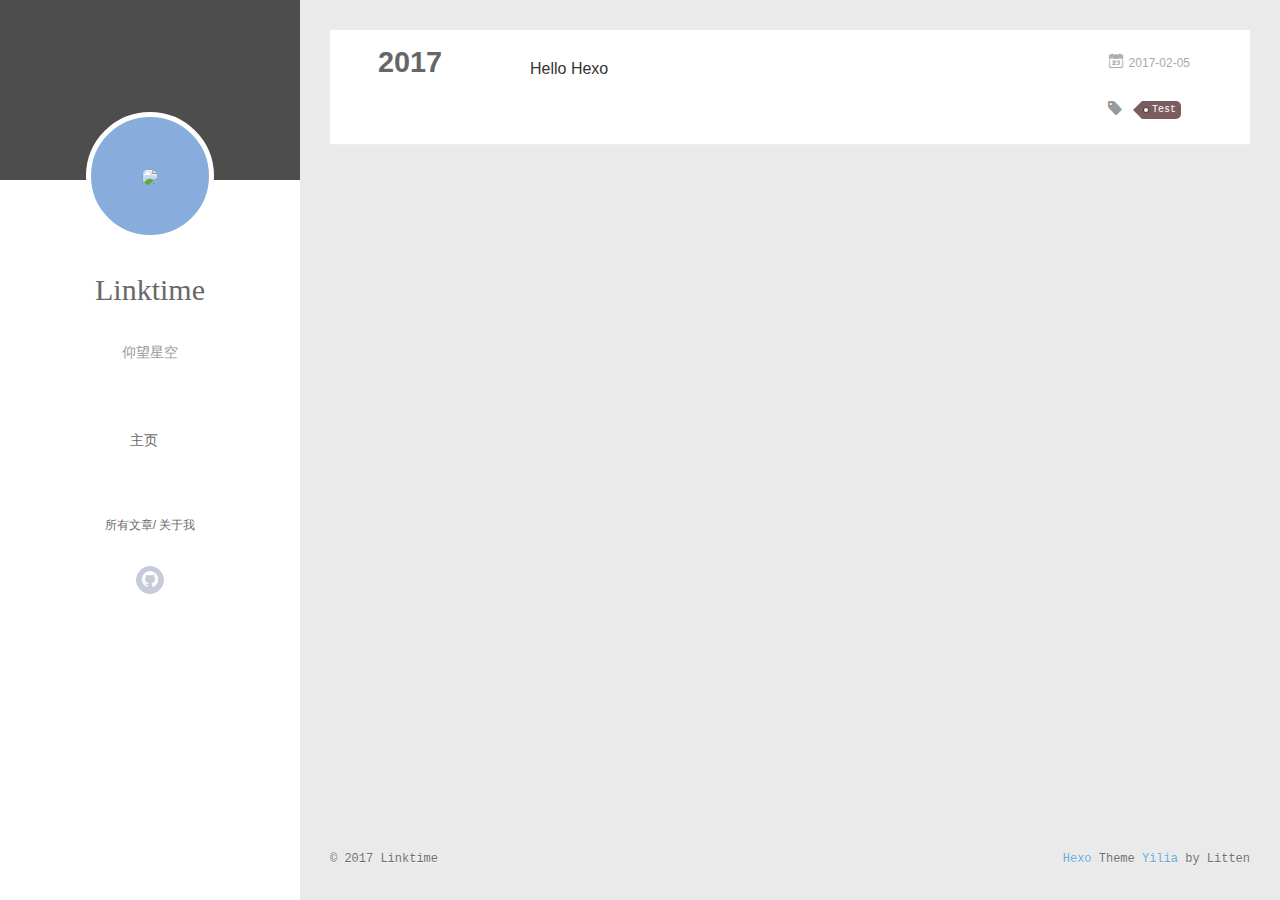
==== archives/index.html @ 40e97c5c "Site updated: 2017-02-05 19:01:51" ====
<!DOCTYPE html>
<html>
<head>
  <meta charset="utf-8">
  
  <meta name="renderer" content="webkit">
  <meta http-equiv="X-UA-Compatible" content="IE=edge" >
  <link rel="dns-prefetch" href="http://linktime.github.io">
  <title>Archives | Linktime</title>
  <meta name="viewport" content="width=device-width, initial-scale=1, maximum-scale=1">
  <meta property="og:type" content="website">
<meta property="og:title" content="Linktime">
<meta property="og:url" content="http://linktime.github.io/archives/index.html">
<meta property="og:site_name" content="Linktime">
<meta name="twitter:card" content="summary">
<meta name="twitter:title" content="Linktime">
  
    <link rel="alternative" href="/atom.xml" title="Linktime" type="application/atom+xml">
  
  
    <link rel="icon" href="/favicon.png">
  
  <link rel="stylesheet" type="text/css" href="/./main.8d04e7.css">
  <style type="text/css">
  
    #container.show {
      background: linear-gradient(200deg,#a0cfe4,#e8c37e);
    }
  </style>
  

  

</head>

<body>
  <div id="container" q-class="show:isCtnShow">
    <canvas id="anm-canvas" class="anm-canvas"></canvas>
    <div class="left-col" q-class="show:isShow">
      
<div class="overlay" style="background: #4d4d4d"></div>
<div class="intrude-less">
	<header id="header" class="inner">
		<a href="/" class="profilepic">
			<img src="https://en.gravatar.com/userimage/55093397/49e165b35f7db949622598a7b52b8666?size=200" class="js-avatar">
		</a>
		<hgroup>
		  <h1 class="header-author"><a href="/">Linktime</a></h1>
		</hgroup>
		
		<p class="header-subtitle">仰望星空</p>
		

		<nav class="header-menu">
			<ul>
			
				<li><a href="/">主页</a></li>
	        
			</ul>
		</nav>
		<nav class="header-smart-menu">
    		
    			
    			<a q-on="click: openSlider(e, 'innerArchive')" href="javascript:void(0)">所有文章</a>
    			
            
    			
    			<a q-on="click: openSlider(e, 'aboutme')" href="javascript:void(0)">关于我</a>
    			
            
		</nav>
		<nav class="header-nav">
			<div class="social">
				
					<a class="github" target="_blank" href="https://github.com/linktime" title="github"><i class="icon-github"></i></a>
		        
			</div>
		</nav>
	</header>		
</div>

    </div>
    <div class="mid-col" q-class="show:isShow,hide:isShow|isFalse">
      
<nav id="mobile-nav">
  	<div class="overlay js-overlay" style="background: #4d4d4d"></div>
	<div class="btnctn js-mobile-btnctn">
  		<div class="slider-trigger list" q-on="click: openSlider(e)"><i class="icon icon-sort"></i></div>
	</div>
	<div class="intrude-less">
		<header id="header" class="inner">
			<div class="profilepic">
				<img src="https://en.gravatar.com/userimage/55093397/49e165b35f7db949622598a7b52b8666?size=200" class="js-avatar">
			</div>
			<hgroup>
			  <h1 class="header-author js-header-author">Linktime</h1>
			</hgroup>
			
			<p class="header-subtitle"><i class="icon icon-quo-left"></i>仰望星空<i class="icon icon-quo-right"></i></p>
			
			
			
				
			
			
			
			<nav class="header-nav">
				<div class="social">
					
						<a class="github" target="_blank" href="https://github.com/linktime" title="github"><i class="icon-github"></i></a>
			        
				</div>
			</nav>

			<nav class="header-menu js-header-menu">
				<ul style="width: 50%">
				
				
					<li style="width: 100%"><a href="/">主页</a></li>
		        
				</ul>
			</nav>
		</header>				
	</div>
	<div class="mobile-mask" style="display:none" q-show="isShow"></div>
</nav>

      <div id="wrapper" class="body-wrap">
        <div class="menu-l">
          <div class="canvas-wrap">
            <canvas data-colors="#eaeaea" data-sectionHeight="100" data-contentId="js-content" id="myCanvas1" class="anm-canvas"></canvas>
          </div>
          <div id="js-content" class="content-ll">
            
  
  
    
    
      
      
      <section class="archives-wrap">
        <div class="archive-year-wrap">
          <a href="/archives/2017" class="archive-year">2017</a>
        </div>
        <div class="archives">
    
    <article class="archive-article archive-type-post">
  <div class="archive-article-inner">
    <header class="archive-article-header">
      	<div class="article-meta">
	      	<a href="/2017/02/05/Hello-Hexo/" class="archive-article-date">
  	<time datetime="2017-02-05T08:15:31.000Z" itemprop="datePublished"><i class="icon-calendar icon"></i>2017-02-05</time>
</a>
        </div>
    	 
  
    <h1 itemprop="name">
      <a class="archive-article-title" href="/2017/02/05/Hello-Hexo/">Hello Hexo</a>
    </h1>
  

        <div class="article-info info-on-right">
          
	<div class="article-tag tagcloud">
		<i class="icon-price-tags icon"></i>
		<ul class="article-tag-list">
			 
        		<li class="article-tag-list-item">
        			<a href="javascript:void(0)" class="js-tag article-tag-list-link color5">Test</a>
        		</li>
      		
		</ul>
	</div>

          

        </div>
        <div class="clearfix"></div>
    </header>
  </div>
</article>
  
  
    </div></section>
  

    


          </div>
        </div>
      </div>
      <footer id="footer">
  <div class="outer">
    <div id="footer-info">
    	<div class="footer-left">
    		&copy; 2017 Linktime
    	</div>
      	<div class="footer-right">
      		<a href="http://hexo.io/" target="_blank">Hexo</a>  Theme <a href="https://github.com/litten/hexo-theme-yilia" target="_blank">Yilia</a> by Litten
      	</div>
    </div>
  </div>
</footer>
    </div>
    <script>
	var yiliaConfig = {
		mathjax: false,
		isHome: false,
		isPost: false,
		isArchive: true,
		isTag: false,
		isCategory: false,
		open_in_new: false,
		root: "/",
		innerArchive: true,
		showTags: false
	}
</script>

<script>!function(t){function n(r){if(e[r])return e[r].exports;var o=e[r]={exports:{},id:r,loaded:!1};return t[r].call(o.exports,o,o.exports,n),o.loaded=!0,o.exports}var e={};return n.m=t,n.c=e,n.p="./",n(0)}([function(t,n,e){"use strict";function r(t){return t&&t.__esModule?t:{default:t}}function o(t,n){var e=/\/|index.html/g;return t.replace(e,"")===n.replace(e,"")}function i(){for(var t=document.querySelectorAll(".js-header-menu li a"),n=window.location.pathname,e=0,r=t.length;e<r;e++){var i=t[e];o(n,i.getAttribute("href"))&&(0,d.default)(i,"active")}}function u(t){for(var n=t.offsetLeft,e=t.offsetParent;null!==e;)n+=e.offsetLeft,e=e.offsetParent;return n}function f(t){for(var n=t.offsetTop,e=t.offsetParent;null!==e;)n+=e.offsetTop,e=e.offsetParent;return n}function c(t,n,e,r,o){var i=u(t),c=f(t)-n;if(c-e<=o){var a=t.$newDom;a||(a=t.cloneNode(!0),(0,h.default)(t,a),t.$newDom=a,a.style.position="fixed",a.style.top=(e||c)+"px",a.style.left=i+"px",a.style.zIndex=r||2,a.style.width="100%",a.style.color="#fff"),a.style.visibility="visible",t.style.visibility="hidden"}else{t.style.visibility="visible";var s=t.$newDom;s&&(s.style.visibility="hidden")}}function a(){var t=document.querySelector(".js-overlay"),n=document.querySelector(".js-header-menu");c(t,document.body.scrollTop,-63,2,0),c(n,document.body.scrollTop,1,3,0)}function s(){document.querySelector("#container").addEventListener("scroll",function(t){a()}),window.addEventListener("scroll",function(t){a()}),a()}function l(){x.default.versions.mobile&&window.screen.width<800&&(i(),s())}var p=e(71),d=r(p),v=e(72),y=(r(v),e(84)),h=r(y),b=e(69),x=r(b),m=e(75),g=r(m),w=e(70);l(),(0,w.addLoadEvent)(function(){g.default.init()}),t.exports={}},function(t,n){var e=t.exports="undefined"!=typeof window&&window.Math==Math?window:"undefined"!=typeof self&&self.Math==Math?self:Function("return this")();"number"==typeof __g&&(__g=e)},function(t,n){var e={}.hasOwnProperty;t.exports=function(t,n){return e.call(t,n)}},function(t,n,e){var r=e(49),o=e(15);t.exports=function(t){return r(o(t))}},function(t,n,e){t.exports=!e(8)(function(){return 7!=Object.defineProperty({},"a",{get:function(){return 7}}).a})},function(t,n,e){var r=e(6),o=e(12);t.exports=e(4)?function(t,n,e){return r.f(t,n,o(1,e))}:function(t,n,e){return t[n]=e,t}},function(t,n,e){var r=e(10),o=e(30),i=e(24),u=Object.defineProperty;n.f=e(4)?Object.defineProperty:function(t,n,e){if(r(t),n=i(n,!0),r(e),o)try{return u(t,n,e)}catch(t){}if("get"in e||"set"in e)throw TypeError("Accessors not supported!");return"value"in e&&(t[n]=e.value),t}},function(t,n,e){var r=e(22)("wks"),o=e(13),i=e(1).Symbol,u="function"==typeof i,f=t.exports=function(t){return r[t]||(r[t]=u&&i[t]||(u?i:o)("Symbol."+t))};f.store=r},function(t,n){t.exports=function(t){try{return!!t()}catch(t){return!0}}},function(t,n,e){var r=e(35),o=e(16);t.exports=Object.keys||function(t){return r(t,o)}},function(t,n,e){var r=e(11);t.exports=function(t){if(!r(t))throw TypeError(t+" is not an object!");return t}},function(t,n){t.exports=function(t){return"object"==typeof t?null!==t:"function"==typeof t}},function(t,n){t.exports=function(t,n){return{enumerable:!(1&t),configurable:!(2&t),writable:!(4&t),value:n}}},function(t,n){var e=0,r=Math.random();t.exports=function(t){return"Symbol(".concat(void 0===t?"":t,")_",(++e+r).toString(36))}},function(t,n){var e=t.exports={version:"2.4.0"};"number"==typeof __e&&(__e=e)},function(t,n){t.exports=function(t){if(void 0==t)throw TypeError("Can't call method on  "+t);return t}},function(t,n){t.exports="constructor,hasOwnProperty,isPrototypeOf,propertyIsEnumerable,toLocaleString,toString,valueOf".split(",")},function(t,n){t.exports={}},function(t,n){t.exports=!0},function(t,n){n.f={}.propertyIsEnumerable},function(t,n,e){var r=e(6).f,o=e(2),i=e(7)("toStringTag");t.exports=function(t,n,e){t&&!o(t=e?t:t.prototype,i)&&r(t,i,{configurable:!0,value:n})}},function(t,n,e){var r=e(22)("keys"),o=e(13);t.exports=function(t){return r[t]||(r[t]=o(t))}},function(t,n,e){var r=e(1),o="__core-js_shared__",i=r[o]||(r[o]={});t.exports=function(t){return i[t]||(i[t]={})}},function(t,n){var e=Math.ceil,r=Math.floor;t.exports=function(t){return isNaN(t=+t)?0:(t>0?r:e)(t)}},function(t,n,e){var r=e(11);t.exports=function(t,n){if(!r(t))return t;var e,o;if(n&&"function"==typeof(e=t.toString)&&!r(o=e.call(t)))return o;if("function"==typeof(e=t.valueOf)&&!r(o=e.call(t)))return o;if(!n&&"function"==typeof(e=t.toString)&&!r(o=e.call(t)))return o;throw TypeError("Can't convert object to primitive value")}},function(t,n,e){var r=e(1),o=e(14),i=e(18),u=e(26),f=e(6).f;t.exports=function(t){var n=o.Symbol||(o.Symbol=i?{}:r.Symbol||{});"_"==t.charAt(0)||t in n||f(n,t,{value:u.f(t)})}},function(t,n,e){n.f=e(7)},function(t,n,e){var r=e(1),o=e(14),i=e(46),u=e(5),f="prototype",c=function(t,n,e){var a,s,l,p=t&c.F,d=t&c.G,v=t&c.S,y=t&c.P,h=t&c.B,b=t&c.W,x=d?o:o[n]||(o[n]={}),m=x[f],g=d?r:v?r[n]:(r[n]||{})[f];d&&(e=n);for(a in e)s=!p&&g&&void 0!==g[a],s&&a in x||(l=s?g[a]:e[a],x[a]=d&&"function"!=typeof g[a]?e[a]:h&&s?i(l,r):b&&g[a]==l?function(t){var n=function(n,e,r){if(this instanceof t){switch(arguments.length){case 0:return new t;case 1:return new t(n);case 2:return new t(n,e)}return new t(n,e,r)}return t.apply(this,arguments)};return n[f]=t[f],n}(l):y&&"function"==typeof l?i(Function.call,l):l,y&&((x.virtual||(x.virtual={}))[a]=l,t&c.R&&m&&!m[a]&&u(m,a,l)))};c.F=1,c.G=2,c.S=4,c.P=8,c.B=16,c.W=32,c.U=64,c.R=128,t.exports=c},function(t,n){var e={}.toString;t.exports=function(t){return e.call(t).slice(8,-1)}},function(t,n,e){var r=e(11),o=e(1).document,i=r(o)&&r(o.createElement);t.exports=function(t){return i?o.createElement(t):{}}},function(t,n,e){t.exports=!e(4)&&!e(8)(function(){return 7!=Object.defineProperty(e(29)("div"),"a",{get:function(){return 7}}).a})},function(t,n,e){"use strict";var r=e(18),o=e(27),i=e(36),u=e(5),f=e(2),c=e(17),a=e(51),s=e(20),l=e(58),p=e(7)("iterator"),d=!([].keys&&"next"in[].keys()),v="@@iterator",y="keys",h="values",b=function(){return this};t.exports=function(t,n,e,x,m,g,w){a(e,n,x);var O,S,_,j=function(t){if(!d&&t in A)return A[t];switch(t){case y:return function(){return new e(this,t)};case h:return function(){return new e(this,t)}}return function(){return new e(this,t)}},P=n+" Iterator",E=m==h,M=!1,A=t.prototype,T=A[p]||A[v]||m&&A[m],L=T||j(m),N=m?E?j("entries"):L:void 0,C="Array"==n?A.entries||T:T;if(C&&(_=l(C.call(new t)),_!==Object.prototype&&(s(_,P,!0),r||f(_,p)||u(_,p,b))),E&&T&&T.name!==h&&(M=!0,L=function(){return T.call(this)}),r&&!w||!d&&!M&&A[p]||u(A,p,L),c[n]=L,c[P]=b,m)if(O={values:E?L:j(h),keys:g?L:j(y),entries:N},w)for(S in O)S in A||i(A,S,O[S]);else o(o.P+o.F*(d||M),n,O);return O}},function(t,n,e){var r=e(10),o=e(55),i=e(16),u=e(21)("IE_PROTO"),f=function(){},c="prototype",a=function(){var t,n=e(29)("iframe"),r=i.length,o="<",u=">";for(n.style.display="none",e(48).appendChild(n),n.src="javascript:",t=n.contentWindow.document,t.open(),t.write(o+"script"+u+"document.F=Object"+o+"/script"+u),t.close(),a=t.F;r--;)delete a[c][i[r]];return a()};t.exports=Object.create||function(t,n){var e;return null!==t?(f[c]=r(t),e=new f,f[c]=null,e[u]=t):e=a(),void 0===n?e:o(e,n)}},function(t,n,e){var r=e(35),o=e(16).concat("length","prototype");n.f=Object.getOwnPropertyNames||function(t){return r(t,o)}},function(t,n){n.f=Object.getOwnPropertySymbols},function(t,n,e){var r=e(2),o=e(3),i=e(45)(!1),u=e(21)("IE_PROTO");t.exports=function(t,n){var e,f=o(t),c=0,a=[];for(e in f)e!=u&&r(f,e)&&a.push(e);for(;n.length>c;)r(f,e=n[c++])&&(~i(a,e)||a.push(e));return a}},function(t,n,e){t.exports=e(5)},function(t,n,e){var r=e(15);t.exports=function(t){return Object(r(t))}},function(t,n,e){t.exports={default:e(41),__esModule:!0}},function(t,n,e){t.exports={default:e(42),__esModule:!0}},function(t,n,e){"use strict";function r(t){return t&&t.__esModule?t:{default:t}}n.__esModule=!0;var o=e(39),i=r(o),u=e(38),f=r(u),c="function"==typeof f.default&&"symbol"==typeof i.default?function(t){return typeof t}:function(t){return t&&"function"==typeof f.default&&t.constructor===f.default&&t!==f.default.prototype?"symbol":typeof t};n.default="function"==typeof f.default&&"symbol"===c(i.default)?function(t){return"undefined"==typeof t?"undefined":c(t)}:function(t){return t&&"function"==typeof f.default&&t.constructor===f.default&&t!==f.default.prototype?"symbol":"undefined"==typeof t?"undefined":c(t)}},function(t,n,e){e(65),e(63),e(66),e(67),t.exports=e(14).Symbol},function(t,n,e){e(64),e(68),t.exports=e(26).f("iterator")},function(t,n){t.exports=function(t){if("function"!=typeof t)throw TypeError(t+" is not a function!");return t}},function(t,n){t.exports=function(){}},function(t,n,e){var r=e(3),o=e(61),i=e(60);t.exports=function(t){return function(n,e,u){var f,c=r(n),a=o(c.length),s=i(u,a);if(t&&e!=e){for(;a>s;)if(f=c[s++],f!=f)return!0}else for(;a>s;s++)if((t||s in c)&&c[s]===e)return t||s||0;return!t&&-1}}},function(t,n,e){var r=e(43);t.exports=function(t,n,e){if(r(t),void 0===n)return t;switch(e){case 1:return function(e){return t.call(n,e)};case 2:return function(e,r){return t.call(n,e,r)};case 3:return function(e,r,o){return t.call(n,e,r,o)}}return function(){return t.apply(n,arguments)}}},function(t,n,e){var r=e(9),o=e(34),i=e(19);t.exports=function(t){var n=r(t),e=o.f;if(e)for(var u,f=e(t),c=i.f,a=0;f.length>a;)c.call(t,u=f[a++])&&n.push(u);return n}},function(t,n,e){t.exports=e(1).document&&document.documentElement},function(t,n,e){var r=e(28);t.exports=Object("z").propertyIsEnumerable(0)?Object:function(t){return"String"==r(t)?t.split(""):Object(t)}},function(t,n,e){var r=e(28);t.exports=Array.isArray||function(t){return"Array"==r(t)}},function(t,n,e){"use strict";var r=e(32),o=e(12),i=e(20),u={};e(5)(u,e(7)("iterator"),function(){return this}),t.exports=function(t,n,e){t.prototype=r(u,{next:o(1,e)}),i(t,n+" Iterator")}},function(t,n){t.exports=function(t,n){return{value:n,done:!!t}}},function(t,n,e){var r=e(9),o=e(3);t.exports=function(t,n){for(var e,i=o(t),u=r(i),f=u.length,c=0;f>c;)if(i[e=u[c++]]===n)return e}},function(t,n,e){var r=e(13)("meta"),o=e(11),i=e(2),u=e(6).f,f=0,c=Object.isExtensible||function(){return!0},a=!e(8)(function(){return c(Object.preventExtensions({}))}),s=function(t){u(t,r,{value:{i:"O"+ ++f,w:{}}})},l=function(t,n){if(!o(t))return"symbol"==typeof t?t:("string"==typeof t?"S":"P")+t;if(!i(t,r)){if(!c(t))return"F";if(!n)return"E";s(t)}return t[r].i},p=function(t,n){if(!i(t,r)){if(!c(t))return!0;if(!n)return!1;s(t)}return t[r].w},d=function(t){return a&&v.NEED&&c(t)&&!i(t,r)&&s(t),t},v=t.exports={KEY:r,NEED:!1,fastKey:l,getWeak:p,onFreeze:d}},function(t,n,e){var r=e(6),o=e(10),i=e(9);t.exports=e(4)?Object.defineProperties:function(t,n){o(t);for(var e,u=i(n),f=u.length,c=0;f>c;)r.f(t,e=u[c++],n[e]);return t}},function(t,n,e){var r=e(19),o=e(12),i=e(3),u=e(24),f=e(2),c=e(30),a=Object.getOwnPropertyDescriptor;n.f=e(4)?a:function(t,n){if(t=i(t),n=u(n,!0),c)try{return a(t,n)}catch(t){}if(f(t,n))return o(!r.f.call(t,n),t[n])}},function(t,n,e){var r=e(3),o=e(33).f,i={}.toString,u="object"==typeof window&&window&&Object.getOwnPropertyNames?Object.getOwnPropertyNames(window):[],f=function(t){try{return o(t)}catch(t){return u.slice()}};t.exports.f=function(t){return u&&"[object Window]"==i.call(t)?f(t):o(r(t))}},function(t,n,e){var r=e(2),o=e(37),i=e(21)("IE_PROTO"),u=Object.prototype;t.exports=Object.getPrototypeOf||function(t){return t=o(t),r(t,i)?t[i]:"function"==typeof t.constructor&&t instanceof t.constructor?t.constructor.prototype:t instanceof Object?u:null}},function(t,n,e){var r=e(23),o=e(15);t.exports=function(t){return function(n,e){var i,u,f=String(o(n)),c=r(e),a=f.length;return c<0||c>=a?t?"":void 0:(i=f.charCodeAt(c),i<55296||i>56319||c+1===a||(u=f.charCodeAt(c+1))<56320||u>57343?t?f.charAt(c):i:t?f.slice(c,c+2):(i-55296<<10)+(u-56320)+65536)}}},function(t,n,e){var r=e(23),o=Math.max,i=Math.min;t.exports=function(t,n){return t=r(t),t<0?o(t+n,0):i(t,n)}},function(t,n,e){var r=e(23),o=Math.min;t.exports=function(t){return t>0?o(r(t),9007199254740991):0}},function(t,n,e){"use strict";var r=e(44),o=e(52),i=e(17),u=e(3);t.exports=e(31)(Array,"Array",function(t,n){this._t=u(t),this._i=0,this._k=n},function(){var t=this._t,n=this._k,e=this._i++;return!t||e>=t.length?(this._t=void 0,o(1)):"keys"==n?o(0,e):"values"==n?o(0,t[e]):o(0,[e,t[e]])},"values"),i.Arguments=i.Array,r("keys"),r("values"),r("entries")},function(t,n){},function(t,n,e){"use strict";var r=e(59)(!0);e(31)(String,"String",function(t){this._t=String(t),this._i=0},function(){var t,n=this._t,e=this._i;return e>=n.length?{value:void 0,done:!0}:(t=r(n,e),this._i+=t.length,{value:t,done:!1})})},function(t,n,e){"use strict";var r=e(1),o=e(2),i=e(4),u=e(27),f=e(36),c=e(54).KEY,a=e(8),s=e(22),l=e(20),p=e(13),d=e(7),v=e(26),y=e(25),h=e(53),b=e(47),x=e(50),m=e(10),g=e(3),w=e(24),O=e(12),S=e(32),_=e(57),j=e(56),P=e(6),E=e(9),M=j.f,A=P.f,T=_.f,L=r.Symbol,N=r.JSON,C=N&&N.stringify,k="prototype",F=d("_hidden"),q=d("toPrimitive"),I={}.propertyIsEnumerable,B=s("symbol-registry"),D=s("symbols"),W=s("op-symbols"),H=Object[k],K="function"==typeof L,R=r.QObject,J=!R||!R[k]||!R[k].findChild,U=i&&a(function(){return 7!=S(A({},"a",{get:function(){return A(this,"a",{value:7}).a}})).a})?function(t,n,e){var r=M(H,n);r&&delete H[n],A(t,n,e),r&&t!==H&&A(H,n,r)}:A,G=function(t){var n=D[t]=S(L[k]);return n._k=t,n},$=K&&"symbol"==typeof L.iterator?function(t){return"symbol"==typeof t}:function(t){return t instanceof L},z=function(t,n,e){return t===H&&z(W,n,e),m(t),n=w(n,!0),m(e),o(D,n)?(e.enumerable?(o(t,F)&&t[F][n]&&(t[F][n]=!1),e=S(e,{enumerable:O(0,!1)})):(o(t,F)||A(t,F,O(1,{})),t[F][n]=!0),U(t,n,e)):A(t,n,e)},Y=function(t,n){m(t);for(var e,r=b(n=g(n)),o=0,i=r.length;i>o;)z(t,e=r[o++],n[e]);return t},Q=function(t,n){return void 0===n?S(t):Y(S(t),n)},X=function(t){var n=I.call(this,t=w(t,!0));return!(this===H&&o(D,t)&&!o(W,t))&&(!(n||!o(this,t)||!o(D,t)||o(this,F)&&this[F][t])||n)},V=function(t,n){if(t=g(t),n=w(n,!0),t!==H||!o(D,n)||o(W,n)){var e=M(t,n);return!e||!o(D,n)||o(t,F)&&t[F][n]||(e.enumerable=!0),e}},Z=function(t){for(var n,e=T(g(t)),r=[],i=0;e.length>i;)o(D,n=e[i++])||n==F||n==c||r.push(n);return r},tt=function(t){for(var n,e=t===H,r=T(e?W:g(t)),i=[],u=0;r.length>u;)!o(D,n=r[u++])||e&&!o(H,n)||i.push(D[n]);return i};K||(L=function(){if(this instanceof L)throw TypeError("Symbol is not a constructor!");var t=p(arguments.length>0?arguments[0]:void 0),n=function(e){this===H&&n.call(W,e),o(this,F)&&o(this[F],t)&&(this[F][t]=!1),U(this,t,O(1,e))};return i&&J&&U(H,t,{configurable:!0,set:n}),G(t)},f(L[k],"toString",function(){return this._k}),j.f=V,P.f=z,e(33).f=_.f=Z,e(19).f=X,e(34).f=tt,i&&!e(18)&&f(H,"propertyIsEnumerable",X,!0),v.f=function(t){return G(d(t))}),u(u.G+u.W+u.F*!K,{Symbol:L});for(var nt="hasInstance,isConcatSpreadable,iterator,match,replace,search,species,split,toPrimitive,toStringTag,unscopables".split(","),et=0;nt.length>et;)d(nt[et++]);for(var nt=E(d.store),et=0;nt.length>et;)y(nt[et++]);u(u.S+u.F*!K,"Symbol",{for:function(t){return o(B,t+="")?B[t]:B[t]=L(t)},keyFor:function(t){if($(t))return h(B,t);throw TypeError(t+" is not a symbol!")},useSetter:function(){J=!0},useSimple:function(){J=!1}}),u(u.S+u.F*!K,"Object",{create:Q,defineProperty:z,defineProperties:Y,getOwnPropertyDescriptor:V,getOwnPropertyNames:Z,getOwnPropertySymbols:tt}),N&&u(u.S+u.F*(!K||a(function(){var t=L();return"[null]"!=C([t])||"{}"!=C({a:t})||"{}"!=C(Object(t))})),"JSON",{stringify:function(t){if(void 0!==t&&!$(t)){for(var n,e,r=[t],o=1;arguments.length>o;)r.push(arguments[o++]);return n=r[1],"function"==typeof n&&(e=n),!e&&x(n)||(n=function(t,n){if(e&&(n=e.call(this,t,n)),!$(n))return n}),r[1]=n,C.apply(N,r)}}}),L[k][q]||e(5)(L[k],q,L[k].valueOf),l(L,"Symbol"),l(Math,"Math",!0),l(r.JSON,"JSON",!0)},function(t,n,e){e(25)("asyncIterator")},function(t,n,e){e(25)("observable")},function(t,n,e){e(62);for(var r=e(1),o=e(5),i=e(17),u=e(7)("toStringTag"),f=["NodeList","DOMTokenList","MediaList","StyleSheetList","CSSRuleList"],c=0;c<5;c++){var a=f[c],s=r[a],l=s&&s.prototype;l&&!l[u]&&o(l,u,a),i[a]=i.Array}},function(t,n){"use strict";var e={versions:function(){var t=window.navigator.userAgent;return{trident:t.indexOf("Trident")>-1,presto:t.indexOf("Presto")>-1,webKit:t.indexOf("AppleWebKit")>-1,gecko:t.indexOf("Gecko")>-1&&t.indexOf("KHTML")==-1,mobile:!!t.match(/AppleWebKit.*Mobile.*/),ios:!!t.match(/\(i[^;]+;( U;)? CPU.+Mac OS X/),android:t.indexOf("Android")>-1||t.indexOf("Linux")>-1,iPhone:t.indexOf("iPhone")>-1||t.indexOf("Mac")>-1,iPad:t.indexOf("iPad")>-1,webApp:t.indexOf("Safari")==-1,weixin:t.indexOf("MicroMessenger")==-1}}()};t.exports=e},function(t,n,e){"use strict";function r(t){return t&&t.__esModule?t:{default:t}}var o=e(40),i=r(o),u=function(){function t(t,n,e){return n||e?String.fromCharCode(n||e):o[t]||t}function n(t){return l[t]}var e=/&quot;|&lt;|&gt;|&amp;|&nbsp;|&apos;|&#(\d+);|&#(\d+)/g,r=/['<> "&]/g,o={"&quot;":'"',"&lt;":"<","&gt;":">","&amp;":"&","&nbsp;":" "},f=/\u00a0/g,c=/<br\s*\/?>/gi,a=/\r?\n/g,s=/\s/g,l={};for(var p in o)l[o[p]]=p;return o["&apos;"]="'",l["'"]="&#39;",{encode:function(t){return t?(""+t).replace(r,n).replace(a,"<br/>").replace(s,"&nbsp;"):""},decode:function(n){return n?(""+n).replace(c,"\n").replace(e,t).replace(f," "):""},encodeBase16:function(t){if(!t)return t;t+="";for(var n=[],e=0,r=t.length;r>e;e++)n.push(t.charCodeAt(e).toString(16).toUpperCase());return n.join("")},encodeBase16forJSON:function(t){if(!t)return t;t=t.replace(/[\u4E00-\u9FBF]/gi,function(t){return escape(t).replace("%u","\\u")});for(var n=[],e=0,r=t.length;r>e;e++)n.push(t.charCodeAt(e).toString(16).toUpperCase());return n.join("")},decodeBase16:function(t){if(!t)return t;t+="";for(var n=[],e=0,r=t.length;r>e;e+=2)n.push(String.fromCharCode("0x"+t.slice(e,e+2)));return n.join("")},encodeObject:function(t){if(t instanceof Array)for(var n=0,e=t.length;e>n;n++)t[n]=u.encodeObject(t[n]);else if("object"==("undefined"==typeof t?"undefined":(0,i.default)(t)))for(var r in t)t[r]=u.encodeObject(t[r]);else if("string"==typeof t)return u.encode(t);return t},loadScript:function(t){var n=document.createElement("script");document.getElementsByTagName("body")[0].appendChild(n),n.setAttribute("src",t)},addLoadEvent:function(t){var n=window.onload;"function"!=typeof window.onload?window.onload=t:window.onload=function(){n(),t()}}}}();t.exports=u},function(t,n){function e(t,n){t.classList?t.classList.add(n):t.className+=" "+n}t.exports=e},function(t,n){function e(t,n){if(t.classList)t.classList.remove(n);else{var e=new RegExp("(^|\\b)"+n.split(" ").join("|")+"(\\b|$)","gi");t.className=t.className.replace(e," ")}}t.exports=e},,,function(t,n){"use strict";function e(){var t=document.querySelector("#page-nav");if(t&&!document.querySelector("#page-nav .extend.prev")&&(t.innerHTML='<a class="extend prev disabled" rel="prev">&laquo; Prev</a>'+t.innerHTML),t&&!document.querySelector("#page-nav .extend.next")&&(t.innerHTML=t.innerHTML+'<a class="extend next disabled" rel="next">Next &raquo;</a>'),yiliaConfig&&yiliaConfig.open_in_new){var n=document.querySelectorAll(".article-entry a:not(.article-more-a)");n.forEach(function(t){t.setAttribute("target","_blank")})}var e=document.querySelector("#js-aboutme");e&&0!==e.length&&(e.innerHTML=e.innerText)}t.exports={init:e}},,,,,,,,,function(t,n){function e(t,n){if("string"==typeof n)return t.insertAdjacentHTML("afterend",n);var e=t.nextSibling;return e?t.parentNode.insertBefore(n,e):t.parentNode.appendChild(n)}t.exports=e}])</script><script src="/./main.8d04e7.js"></script><script>!function(){var e=function(e){var t=document.createElement("script");document.getElementsByTagName("body")[0].appendChild(t),t.setAttribute("src",e)};e("/slider.c7ea4b.js")}()</script>


    
<div class="tools-col" q-class="show:isShow,hide:isShow|isFalse" q-on="click:stop(e)">
  <div class="tools-nav header-menu">
    
    
      
      
      
    
      
      
      
    
    

    <ul style="width: 70%">
    
    
      
      <li style="width: 50%" q-on="click: openSlider(e, 'innerArchive')"><a href="javascript:void(0)" q-class="active:innerArchive">所有文章</a></li>
      
        
      
      <li style="width: 50%" q-on="click: openSlider(e, 'aboutme')"><a href="javascript:void(0)" q-class="active:aboutme">关于我</a></li>
      
        
    </ul>
  </div>
  <div class="tools-wrap">
    
    	<section class="tools-section tools-section-all" q-show="innerArchive">
        <div class="search-wrap">
          <input class="search-ipt" q-model="search" type="text" placeholder="find something…">
          <i class="icon-search icon" q-show="search|isEmptyStr"></i>
          <i class="icon-close icon" q-show="search|isNotEmptyStr" q-on="click:clearChose(e)"></i>
        </div>
        <div class="widget tagcloud search-tag">
          <p class="search-tag-wording">tag:</p>
          <label class="search-switch">
            <input type="checkbox" q-on="click:toggleTag(e)" q-attr="checked:showTags">
          </label>
          <ul class="article-tag-list" q-show="showTags">
             
              <li class="article-tag-list-item">
                <a href="javascript:void(0)" class="js-tag color5">Test</a>
              </li>
            
            <div class="clearfix"></div>
          </ul>
        </div>
        <ul class="search-ul">
          <p q-show="jsonFail" style="padding: 20px; font-size: 12px;">
            缺失模块。<br/>1、在博客根目录（注意不是yilia根目录）执行以下命令：<br/> npm i hexo-generator-json-content --save<br/><br/>
            2、在根目录_config.yml里添加配置：
<pre style="font-size: 12px;" q-show="jsonFail">
  jsonContent:
    meta: false
    pages: false
    posts:
      title: true
      date: true
      path: true
      text: true
      raw: false
      content: false
      slug: false
      updated: false
      comments: false
      link: false
      permalink: false
      excerpt: false
      categories: false
      tags: true
</pre>
          </p>
          <li class="search-li" q-repeat="items" q-show="isShow">
            <a q-attr="href:path|urlformat" class="search-title"><i class="icon-quo-left icon"></i><span q-text="title"></span></a>
            <p class="search-time">
              <i class="icon-calendar icon"></i>
              <span q-text="date|dateformat"></span>
            </p>
            <p class="search-tag">
              <i class="icon-price-tags icon"></i>
              <span q-repeat="tags" q-on="click:choseTag(e, name)" q-text="name|tagformat"></span>
            </p>
          </li>
        </ul>
    	</section>
    

    

    
    	<section class="tools-section tools-section-me" q-show="aboutme">
  	  	
  	  		<div class="aboutme-wrap" id="js-aboutme">只是小小90后程序猿一枚&lt;/br&gt;从事大型互联网后端研发&lt;/br&gt;略懂大型互联网架构和常用技术选型</div>
  	  	
    	</section>
    
  </div>
  
</div>
    <!-- Root element of PhotoSwipe. Must have class pswp. -->
<div class="pswp" tabindex="-1" role="dialog" aria-hidden="true">

    <!-- Background of PhotoSwipe. 
         It's a separate element as animating opacity is faster than rgba(). -->
    <div class="pswp__bg"></div>

    <!-- Slides wrapper with overflow:hidden. -->
    <div class="pswp__scroll-wrap">

        <!-- Container that holds slides. 
            PhotoSwipe keeps only 3 of them in the DOM to save memory.
            Don't modify these 3 pswp__item elements, data is added later on. -->
        <div class="pswp__container">
            <div class="pswp__item"></div>
            <div class="pswp__item"></div>
            <div class="pswp__item"></div>
        </div>

        <!-- Default (PhotoSwipeUI_Default) interface on top of sliding area. Can be changed. -->
        <div class="pswp__ui pswp__ui--hidden">

            <div class="pswp__top-bar">

                <!--  Controls are self-explanatory. Order can be changed. -->

                <div class="pswp__counter"></div>

                <button class="pswp__button pswp__button--close" title="Close (Esc)"></button>

                <button class="pswp__button pswp__button--share" style="display:none" title="Share"></button>

                <button class="pswp__button pswp__button--fs" title="Toggle fullscreen"></button>

                <button class="pswp__button pswp__button--zoom" title="Zoom in/out"></button>

                <!-- Preloader demo http://codepen.io/dimsemenov/pen/yyBWoR -->
                <!-- element will get class pswp__preloader--active when preloader is running -->
                <div class="pswp__preloader">
                    <div class="pswp__preloader__icn">
                      <div class="pswp__preloader__cut">
                        <div class="pswp__preloader__donut"></div>
                      </div>
                    </div>
                </div>
            </div>

            <div class="pswp__share-modal pswp__share-modal--hidden pswp__single-tap">
                <div class="pswp__share-tooltip"></div> 
            </div>

            <button class="pswp__button pswp__button--arrow--left" title="Previous (arrow left)">
            </button>

            <button class="pswp__button pswp__button--arrow--right" title="Next (arrow right)">
            </button>

            <div class="pswp__caption">
                <div class="pswp__caption__center"></div>
            </div>

        </div>

    </div>

</div>
  </div>
</body>
</html>
---- main.8d04e7.css ----
.clearfix:after,.clearfix:before{content:"";display:table}.clearfix:after{clear:both}.left-col.show{box-shadow:0 0 6px 0 rgba(0,0,0,.75)}.mid-col,.mid-col.show .article,.tools-col,.tools-col .tools-section .search-tag.tagcloud .article-tag-list,.tools-col .tools-section .search-ul .search-tag span:hover,.tools-col .tools-section .search-ul .search-time span:hover,.tools-col .tools-section .search-ul .search-title:hover,.tools-col .tools-section .search-wrap .icon{-webkit-transition:all .2s ease-in;transition:all .2s ease-in;-ms-transition:all .2s ease-in}@-webkit-keyframes leftIn{0%,60%,75%,90%,to{-webkit-animation-timing-function:cubic-bezier(.215,.61,.355,1);animation-timing-function:cubic-bezier(.215,.61,.355,1)}0%{-webkit-transform:translateZ(0);transform:translateZ(0)}60%{-webkit-transform:translate3d(358px,0,0);transform:translate3d(358px,0,0)}75%{-webkit-transform:translate3d(323px,0,0);transform:translate3d(323px,0,0)}90%{-webkit-transform:translate3d(338px,0,0);transform:translate3d(338px,0,0)}to{-webkit-transform:translate3d(333px,0,0);transform:translate3d(333px,0,0)}}@keyframes leftIn{0%,60%,75%,90%,to{-webkit-animation-timing-function:cubic-bezier(.215,.61,.355,1);animation-timing-function:cubic-bezier(.215,.61,.355,1)}0%{-webkit-transform:translateZ(0);transform:translateZ(0)}60%{-webkit-transform:translate3d(358px,0,0);transform:translate3d(358px,0,0)}75%{-webkit-transform:translate3d(323px,0,0);transform:translate3d(323px,0,0)}90%{-webkit-transform:translate3d(338px,0,0);transform:translate3d(338px,0,0)}to{-webkit-transform:translate3d(333px,0,0);transform:translate3d(333px,0,0)}}.mid-col.show{-webkit-animation-duration:.8s;animation-duration:.8s;-webkit-animation-fill-mode:both;animation-fill-mode:both;-webkit-animation-name:leftIn;animation-name:leftIn}@-webkit-keyframes leftOut{0%,60%,75%,90%,to{-webkit-animation-timing-function:cubic-bezier(.215,.61,.355,1);animation-timing-function:cubic-bezier(.215,.61,.355,1)}0%{-webkit-transform:translate3d(333px,0,0);transform:translate3d(333px,0,0)}60%{-webkit-transform:translate3d(-25px,0,0);transform:translate3d(-25px,0,0)}75%{-webkit-transform:translate3d(10px,0,0);transform:translate3d(10px,0,0)}90%{-webkit-transform:translate3d(-5px,0,0);transform:translate3d(-5px,0,0)}to{-webkit-transform:translateZ(0);transform:translateZ(0)}}@keyframes leftOut{0%,60%,75%,90%,to{-webkit-animation-timing-function:cubic-bezier(.215,.61,.355,1);animation-timing-function:cubic-bezier(.215,.61,.355,1)}0%{-webkit-transform:translate3d(333px,0,0);transform:translate3d(333px,0,0)}60%{-webkit-transform:translate3d(-25px,0,0);transform:translate3d(-25px,0,0)}75%{-webkit-transform:translate3d(10px,0,0);transform:translate3d(10px,0,0)}90%{-webkit-transform:translate3d(-5px,0,0);transform:translate3d(-5px,0,0)}to{-webkit-transform:translateZ(0);transform:translateZ(0)}}.mid-col.hide{-webkit-animation-duration:.8s;animation-duration:.8s;-webkit-animation-name:leftOut;animation-name:leftOut}@-webkit-keyframes smallLeftIn{0%,60%,75%,90%,to{-webkit-animation-timing-function:cubic-bezier(.215,.61,.355,1);animation-timing-function:cubic-bezier(.215,.61,.355,1)}0%{-webkit-transform:translateZ(0);transform:translateZ(0)}60%{-webkit-transform:translate3d(325px,0,0);transform:translate3d(325px,0,0)}75%{-webkit-transform:translate3d(290px,0,0);transform:translate3d(290px,0,0)}90%{-webkit-transform:translate3d(305px,0,0);transform:translate3d(305px,0,0)}to{-webkit-transform:translate3d(300px,0,0);transform:translate3d(300px,0,0)}}@keyframes smallLeftIn{0%,60%,75%,90%,to{-webkit-animation-timing-function:cubic-bezier(.215,.61,.355,1);animation-timing-function:cubic-bezier(.215,.61,.355,1)}0%{-webkit-transform:translateZ(0);transform:translateZ(0)}60%{-webkit-transform:translate3d(325px,0,0);transform:translate3d(325px,0,0)}75%{-webkit-transform:translate3d(290px,0,0);transform:translate3d(290px,0,0)}90%{-webkit-transform:translate3d(305px,0,0);transform:translate3d(305px,0,0)}to{-webkit-transform:translate3d(300px,0,0);transform:translate3d(300px,0,0)}}.tools-col.show{-webkit-animation-duration:.8s;animation-duration:.8s;-webkit-animation-fill-mode:both;animation-fill-mode:both;-webkit-animation-name:smallLeftIn;animation-name:smallLeftIn}@-webkit-keyframes smallleftOut{0%,60%,75%,90%,to{-webkit-animation-timing-function:cubic-bezier(.215,.61,.355,1);animation-timing-function:cubic-bezier(.215,.61,.355,1)}0%{-webkit-transform:translate3d(333px,0,0);transform:translate3d(333px,0,0)}60%{-webkit-transform:translate3d(-25px,0,0);transform:translate3d(-25px,0,0)}75%{-webkit-transform:translate3d(10px,0,0);transform:translate3d(10px,0,0)}90%{-webkit-transform:translate3d(-5px,0,0);transform:translate3d(-5px,0,0)}to{-webkit-transform:translateZ(0);transform:translateZ(0)}}@keyframes smallleftOut{0%,60%,75%,90%,to{-webkit-animation-timing-function:cubic-bezier(.215,.61,.355,1);animation-timing-function:cubic-bezier(.215,.61,.355,1)}0%{-webkit-transform:translate3d(333px,0,0);transform:translate3d(333px,0,0)}60%{-webkit-transform:translate3d(-25px,0,0);transform:translate3d(-25px,0,0)}75%{-webkit-transform:translate3d(10px,0,0);transform:translate3d(10px,0,0)}90%{-webkit-transform:translate3d(-5px,0,0);transform:translate3d(-5px,0,0)}to{-webkit-transform:translateZ(0);transform:translateZ(0)}}.tools-col.hide{-webkit-animation-duration:.8s;animation-duration:.8s;-webkit-animation-fill-mode:both;animation-fill-mode:both;-webkit-animation-name:smallleftOut;animation-name:smallleftOut}html{-ms-text-size-adjust:100%;-webkit-text-size-adjust:100%;-webkit-tap-highlight-color:transparent;height:100%}body{margin:0;font-size:14px;font-family:Helvetica Neue,Helvetica,STHeiTi,Arial,sans-serif;line-height:1.5;color:#333;background-color:#fff;min-height:100%}article,aside,details,figcaption,figure,footer,header,hgroup,main,menu,nav,section,summary{display:block}audio,canvas,progress,video{display:inline-block}audio:not([controls]){display:none;height:0}progress{vertical-align:baseline}[hidden],template{display:none}a{background:transparent;text-decoration:none;color:#08c}a:active{outline:0}abbr[title]{border-bottom:1px dotted}b,strong{font-weight:700}dfn{font-style:italic}mark{background:#ff0;color:#000}small{font-size:80%}sub,sup{font-size:75%;line-height:0;position:relative;vertical-align:baseline}sup{top:-.5em}sub{bottom:-.25em}img{border:0;vertical-align:middle;max-width:100%}svg:not(:root){overflow:hidden}pre{overflow:auto;white-space:pre;white-space:pre-wrap;word-wrap:break-word}code,kbd,pre,samp{font-family:monospace,monospace;font-size:1em}button,input,optgroup,select,textarea{color:inherit;font:inherit;margin:0;vertical-align:middle}button,input,select{overflow:visible}button,select{text-transform:none}button,html input[type=button],input[type=reset],input[type=submit]{-webkit-appearance:button;cursor:pointer}[disabled]{cursor:default}button::-moz-focus-inner,input::-moz-focus-inner{border:0;padding:0}input{line-height:normal}input[type=checkbox],input[type=radio]{box-sizing:border-box;padding:0}input[type=number]::-webkit-inner-spin-button,input[type=number]::-webkit-outer-spin-button{height:auto}input[type=search]{-webkit-appearance:textfield;box-sizing:border-box}input[type=search]::-webkit-search-cancel-button,input[type=search]::-webkit-search-decoration{-webkit-appearance:none}fieldset{border:1px solid silver;margin:0 2px;padding:.35em .625em .75em}legend{border:0;padding:0}textarea{overflow:auto;resize:vertical;vertical-align:top}optgroup{font-weight:700}button,input,select,textarea{outline:0}input,textarea{-webkit-user-modify:read-write-plaintext-only}input::-ms-clear,input::-ms-reveal{display:none}input::-moz-placeholder,textarea::-moz-placeholder{color:#999}input:-ms-input-placeholder,textarea:-ms-input-placeholder{color:#999}input::-webkit-input-placeholder,textarea::-webkit-input-placeholder{color:#999}.placeholder{color:#999}table{border-collapse:collapse;border-spacing:0}td,th{padding:0}blockquote,figure,form,h1,h2,h3,h4,h5,h6,p{margin:0}dd,dl,li,ol,ul{margin:0;padding:0}ol,ul{list-style:none outside none}h1,h2,h3{line-height:2;font-weight:400}h1{font-size:18px}h2{font-size:16px}h3{font-size:14px}i{font-style:normal}*{box-sizing:border-box}@font-face{font-family:iconfont;src:url(./fonts/iconfont.59e68b.eot);src:url(./fonts/iconfont.59e68b.eot#iefix) format("embedded-opentype"),url(./fonts/iconfont.ca3627.woff) format("woff"),url(./fonts/iconfont.b7ae25.ttf) format("truetype"),url(./fonts/iconfont.dba24b.svg#iconfont) format("svg")}[class*=" icon-"],[class^=icon-]{font-family:iconfont!important;speak:none;font-size:16px;font-style:normal;font-weight:400;font-variant:normal;text-transform:none;line-height:1;-webkit-font-smoothing:antialiased;-moz-osx-font-smoothing:grayscale}.icon-twitter:before{content:"\E600"}.icon-facebook:before{content:"\E601"}.icon-clock:before{content:"\E602"}.icon-mail:before{content:"\E609"}.icon-link:before{content:"\E6AB"}.icon-search:before{content:"\E65B"}.icon-smile:before{content:"\E64A"}.icon-roundrightfill:before{content:"\E65A"}.icon-list:before{content:"\E682"}.icon-book:before{content:"\E6FE"}.icon-home:before{content:"\E6BB"}.icon-share:before{content:"\E618"}.icon-back:before{content:"\E625"}.icon-qq:before{content:"\E62D"}.icon-weibo:before{content:"\E619"}.icon-sort:before{content:"\E700"}.icon-jianshu:before{content:"\E613"}.icon-circle-left:before{content:"\E71F"}.icon-circle-right:before{content:"\E720"}.icon-loading:before{content:"\E614"}.icon-close:before{content:"\E60C"}.icon-tumblr:before{content:"\E6B0"}.icon-calendar:before{content:"\E667"}.icon-rss:before{content:"\E877"}.icon-price-tags:before{content:"\E6F9"}.icon-quo-left:before{content:"\E7F5"}.icon-quo-right:before{content:"\E7F6"}.icon-back1:before{content:"\E64E"}.icon-github:before{content:"\E735"}.icon-film:before{content:"\E7B7"}.icon-weixin:before{content:"\E61F"}.icon-qzone:before{content:"\E680"}.icon-douban:before{content:"\E64C"}.icon-roundleftfill:before{content:"\E799"}.icon-tuding:before{content:"\E651"}.icon-zhihu:before{content:"\E61B"}.icon-linkedin:before{content:"\E6D4"}.icon-google:before{content:"\E635"}body,button,input,select,textarea{color:#1a1a1a;font-family:lucida grande,lucida sans unicode,lucida,helvetica,Hiragino Sans GB,Microsoft YaHei,WenQuanYi Micro Hei,sans-serif;font-size:16px;font-size:1rem;line-height:1.75}body{overflow-y:hidden;background:#eaeaea}#container,body,html{height:100%;overflow-x:hidden;overflow-y:auto}#mobile-nav{display:none}#container{position:relative;min-height:100%}#container .anm-canvas{display:none}#container.show .anm-canvas{display:block;position:fixed}.body-wrap{margin-bottom:80px}.mid-col{position:absolute;right:0;min-height:100%;background:#eaeaea;left:300px;width:auto}.mid-col.show{background:none;opacity:.9}.mid-col.show .article{background:hsla(0,0%,100%,.3)}.left-col{background:#fff;width:300px;position:fixed;opacity:1;-webkit-transition:all .2s ease-in;transition:all .2s ease-in;height:100%;z-index:999}.left-col .overlay{width:100%;height:180px;position:absolute}.left-col .intrude-less{width:76%;text-align:center;margin:112px auto 0}.left-col #header{width:100%;height:300px;position:relative;border-bottom:1px solid color-border}.left-col #header a{color:#696969}.left-col #header a:hover{color:#b0a0aa}.left-col #header .header-subtitle{text-align:center;color:#999;font-size:14px;line-height:25px;overflow:hidden;text-overflow:ellipsis;display:-webkit-box;-webkit-line-clamp:2;-webkit-box-orient:vertical}.left-col #header .header-menu{font-weight:300;line-height:31px;cursor:pointer;text-transform:uppercase;float:none;min-height:150px;margin-left:-12px;text-align:center;display:-webkit-box;-webkit-box-orient:horizontal;-webkit-box-pack:center;-webkit-box-align:center}.left-col #header .header-menu li{cursor:default}.left-col #header .header-menu li a{font-size:14px;min-width:300px}.left-col #header .header-smart-menu{font-size:12px;margin-bottom:20px}.left-col #header .header-smart-menu a:after{content:"/"}.left-col #header .header-smart-menu a:last-child:after{content:""}.left-col #header .profilepic{display:block;border:5px solid #fff;border-radius:300px;width:128px;height:128px;margin:0 auto;position:relative;overflow:hidden;background:#88acdb;-webkit-transition:all .2s ease-in;display:-webkit-box;-webkit-box-orient:horizontal;-webkit-box-pack:center;-webkit-box-align:center;text-align:center}.left-col #header .profilepic img{border-radius:300px;opacity:1;-webkit-transition:all .2s ease-in}.left-col #header .profilepic img.show{width:100%;height:100%;opacity:1}.left-col #header .header-author{text-align:center;margin:.67em 0;font-family:Roboto,serif;font-size:30px;-webkit-transition:.3s;transition:.3s}::-webkit-scrollbar{width:10px;height:10px}::-webkit-scrollbar-button{width:0;height:0}::-webkit-scrollbar-button:end:decrement,::-webkit-scrollbar-button:start:increment{display:none}::-webkit-scrollbar-corner{display:block}::-webkit-scrollbar-thumb{border-radius:8px;background-color:rgba(0,0,0,.2)}::-webkit-scrollbar-thumb:hover{border-radius:8px;background-color:rgba(0,0,0,.5)}::-webkit-scrollbar-thumb,::-webkit-scrollbar-track{border-right:1px solid transparent;border-left:1px solid transparent}::-webkit-scrollbar-track:hover{background-color:rgba(0,0,0,.15)}::-webkit-scrollbar-button:start{width:10px;height:10px;background:url(./img/scrollbar_arrow.png) no-repeat 0 0}::-webkit-scrollbar-button:start:hover{background:url(./img/scrollbar_arrow.png) no-repeat -15px 0}::-webkit-scrollbar-button:start:active{background:url(./img/scrollbar_arrow.png) no-repeat -30px 0}::-webkit-scrollbar-button:end{width:10px;height:10px;background:url(./img/scrollbar_arrow.png) no-repeat 0 -18px}::-webkit-scrollbar-button:end:hover{background:url(./img/scrollbar_arrow.png) no-repeat -15px -18px}::-webkit-scrollbar-button:end:active{background:url(./img/scrollbar_arrow.png) no-repeat -30px -18px}.article-entry .highlight,.article-entry pre{background:#272822;margin:10px 0;padding:10px;overflow:auto;color:#fff;font-size:.9em;line-height:22.400000000000002px}.article-entry .gist .gist-file .gist-data .line-numbers,.article-entry .highlight .gutter pre,.article-entry .highlight .gutter pre .line{color:#666}.article-entry code,.article-entry pre{font-family:Source Code Pro,Consolas,Monaco,Menlo,monospace}.article-entry code{background:#eee;padding:0 .3em;border:none}.article-entry pre code{background:none;text-shadow:none;padding:0;color:#fff}.article-entry .highlight{border-radius:4px}.article-entry .highlight pre{border:none;margin:0;padding:0}.article-entry .highlight table{margin:0;width:auto}.article-entry .highlight td{border:none;padding:0}.article-entry .highlight figcaption{color:highlight-comment;line-height:1em;margin-bottom:1em}.article-entry .highlight figcaption:after,.article-entry .highlight figcaption:before{content:"";display:table}.article-entry .highlight figcaption:after{clear:both}.article-entry .highlight figcaption a{float:right}.article-entry .highlight .gutter pre{text-align:right;padding-right:20px}.article-entry .highlight .gutter pre .line{text-shadow:none}.article-entry .highlight .line{color:#fff;min-height:19px}.article-entry .gist{margin:0 -20px;border-style:solid;border-color:#ddd;border-width:1px 0;background:#272822;padding:15px 20px 15px 0}.article-entry .gist .gist-file{border:none;font-family:Source Code Pro,Consolas,Monaco,Menlo,monospace;margin:0}.article-entry .gist .gist-file .gist-data{background:none;border:none}.article-entry .gist .gist-file .gist-data .line-numbers{background:none;border:none;padding:0 20px 0 0}.article-entry .gist .gist-file .gist-data .line-data{padding:0!important}.article-entry .gist .gist-file .highlight{margin:0;padding:0;border:none}.article-entry .gist .gist-file .gist-meta{background:#272822;color:highlight-comment;font:.85em Helvetica Neue,Helvetica,Arial,sans-serif;text-shadow:0 0;padding:0;margin-top:1em;margin-left:20px}.article-entry .gist .gist-file .gist-meta a{color:#258fb8;font-weight:400}.article-entry .gist .gist-file .gist-meta a:hover{text-decoration:underline}pre .comment{color:#75715e}pre .class .params,pre .function .keyword,pre .keyword{color:#66d9ef}pre .css .value,pre .doctype,pre .function,pre .params,pre .tag{color:#fff}pre .at_rule,pre .at_rule .keyword,pre .css~* .tag,pre .preprocessor,pre .preprocessor .keyword,pre .title{color:#f92672}pre .attribute,pre .built_in,pre .class,pre .css~* .class,pre .function .title{color:#a6e22e}pre .string,pre .value{color:#e6db74}pre .number{color:#7163d7}pre .css~* .id,pre .id{color:#fd971f}#header .tagcloud a{color:#fff}.tagcloud a{display:inline-block;text-decoration:none;font-weight:400;font-size:10px;color:#fff;height:18px;line-height:18px;float:left;padding:0 5px 0 10px;position:relative;border-radius:0 5px 5px 0;margin:5px 9px 5px 8px;font-family:Menlo,Monaco,Andale Mono,lucida console,Courier New,monospace}.tagcloud a:hover{opacity:.8}.tagcloud a:before{content:" ";width:0;height:0;position:absolute;top:0;left:-18px;border:9px solid transparent}.tagcloud a:after{content:" ";width:4px;height:4px;background-color:#fff;border-radius:4px;box-shadow:0 0 0 1px rgba(0,0,0,.3);position:absolute;top:7px;left:2px}.tagcloud a.color1{background:#ff945c}.tagcloud a.color1:before{border-right-color:#ff945c}.tagcloud a.color2{background:#cc8167}.tagcloud a.color2:before{border-right-color:#cc8167}.tagcloud a.color3{background:#ba8f6c}.tagcloud a.color3:before{border-right-color:#ba8f6c}.tagcloud a.color4{background:#94635c}.tagcloud a.color4:before{border-right-color:#94635c}.tagcloud a.color5{background:#7b5d5f}.tagcloud a.color5:before{border-right-color:#7b5d5f}.article-tag-list .article-tag-list-item{float:left}.article-pop-out .icon-tuding{color:#999;float:left;margin-right:10px;margin-top:6px}.article-category,.article-category .article-tag-list,.article-tag,.article-tag .article-tag-list{float:left}.article-category .icon,.article-tag .icon{color:#999;float:left;margin-right:10px;margin-top:6px}.article-pop-out{float:left}.archive-article-date{color:#999;margin-right:7.6923%;float:right}.archive-article-date .icon{margin:5px 5px 5px 0}.glass{background-color:rgba(54,70,93,.9);z-index:998;-webkit-transition:opacity .15s;transition:opacity .15s;width:100%;height:100%;display:none}.glass,.tagcloud-ctn{left:0;opacity:1;bottom:0;position:fixed;right:0;top:0}.tagcloud-ctn{z-index:90120;background-size:100% 100%}.tagcloud-ctn .tagcloud-global{position:fixed;top:50%;left:50%;margin-top:-115px;margin-left:-315px;width:630px}.tagcloud-ctn .tagcloud-global a{width:80px;height:80px;border-radius:50%;background:#f2992e;color:#fff;display:block;float:left;line-height:80px;text-align:center}.tagcloud-ctn .tagcloud-global .tab-post-types .tab-post-type:first-child .post-type-icon{background:#f2992e}.tagcloud-ctn .tagcloud-global .tab-post-types .tab-post-type:nth-child(2) .post-type-icon{background:#56bc8a}.tagcloud-ctn .tagcloud-global .tab-post-types .tab-post-type:nth-child(3) .post-type-icon{background:#4aa8d8}.tagcloud-ctn .tagcloud-global .tab-post-types .tab-post-type:nth-child(4) .post-type-icon{background:#a77dc2}.tagcloud-ctn .tagcloud-global .tab-post-types .tab-post-type:nth-child(5) .post-type-icon{background:#dd765d}#header .header-nav{width:100%;position:absolute;-webkit-transition:-webkit-transform .3s ease-in;transition:-webkit-transform .3s ease-in;transition:transform .3s ease-in;transition:transform .3s ease-in,-webkit-transform .3s ease-in}#header .header-nav .social{margin-top:10px;text-align:center;display:-webkit-box;display:-ms-flexbox;display:flex;-ms-flex-wrap:wrap;flex-wrap:wrap;-webkit-box-pack:center;-ms-flex-pack:center;justify-content:center}#header .header-nav .social a{border-radius:50%;display:-moz-inline-stack;display:inline-block;vertical-align:middle;*vertical-align:auto;zoom:1;*display:inline;margin:0 8px 15px;-webkit-transition:.3s;transition:.3s;text-align:center;color:#fff;opacity:.7;width:28px;height:28px;line-height:26px}#header .header-nav .social a:hover{opacity:1}#header .header-nav .social a.weibo{background:#aaf;border:1px solid #aaf}#header .header-nav .social a.weibo:hover{border:1px solid #aaf}#header .header-nav .social a.rss{background:#ef7522;border:1px solid #ef7522}#header .header-nav .social a.rss:hover{border:1px solid #cf5d0f}#header .header-nav .social a.github{background:#afb6ca;border:1px solid #afb6ca}#header .header-nav .social a.github:hover{border:1px solid #909ab6}#header .header-nav .social a.facebook{background:#3b5998;border:1px solid #3b5998}#header .header-nav .social a.facebook:hover{border:1px solid #2d4373}#header .header-nav .social a.google{background:#c83d20;border:1px solid #c83d20}#header .header-nav .social a.google:hover{border:1px solid #9c3019}#header .header-nav .social a.twitter{background:#55cff8;border:1px solid #55cff8}#header .header-nav .social a.twitter:hover{border:1px solid #24c1f6}#header .header-nav .social a.linkedin{background:#005a87;border:1px solid #005a87}#header .header-nav .social a.linkedin:hover{border:1px solid #006b98}#header .header-nav .social a.zhihu{background:#0078d8;border:1px solid #0078d8}#header .header-nav .social a.zhihu:hover{border:1px solid #0078d8}#header .header-nav .social a.douban{background:#06c611;border:1px solid #06c611}#header .header-nav .social a.douban:hover{border:1px solid #06c611}#header .header-nav .social a.mail{background:#005a87;border:1px solid #005a87}#header .header-nav .social a.mail:hover{border:1px solid #006b98}#header .header-nav .social a.jianshu{background:#ff5722;border:1px solid #ff5722}#header .header-nav .social a.jianshu:hover{border:1px solid #ff5722}#header .header-nav .social a.weixin{background:#4caf50;border:1px solid #4caf50}#header .header-nav .social a.weixin:hover{border:1px solid #4caf50}#header .header-nav .social a.qq{background:#34baad;border:1px solid #34baad}#header .header-nav .social a.qq:hover{border:1px solid #34baad}#page-nav{text-align:center;margin-top:30px}#page-nav .page-number{width:20px;height:25px;background:#4d4d4d;display:inline-block;color:#fff;line-height:25px;font-size:12px;margin:0 5px 30px;border-radius:2px}#page-nav .page-number:hover{background:#5e5e5e}#page-nav .current{background:#88acdb;cursor:default}#page-nav .current:hover{background:#88acdb}#page-nav .extend{color:#4d4d4d;margin:0 27px;opacity:1}#page-nav .extend:hover{color:#5e5e5e}#page-nav:hover .extend{opacity:1}.archives-wrap{position:relative;margin:0 30px;padding-right:60px;border-bottom:1px solid #eee;background:#fff}.archives-wrap:first-child{margin-top:30px}.archives-wrap:last-child{margin-bottom:80px}.archives-wrap .archive-year-wrap{line-height:35px;width:200px;position:absolute;padding-top:15px;font-size:1.8em}.archives-wrap .archive-year-wrap a{color:#666;font-weight:700;padding-left:48px}.archives{position:relative}.archives .article-info{border:none}.archives .archive-article{margin-left:200px;padding:20px 0;border-bottom:1px solid #eee;border-top:1px solid #fff;position:relative}.archives .archive-article:first-child{border-top:none}.archives .archive-article:last-child{border-bottom:none}.archives .archive-article-title{font-size:16px;color:#333;-webkit-transition:color .3s;transition:color .3s}.archives .archive-article-title:hover{color:#657b83}.archives .archive-article-title span{display:block;color:#a8a8a8;font-size:12px;line-height:14px;height:7px;padding-left:2px}.archives .archive-article-title span:before{display:inline-block;content:"\201C";font-family:serif;font-size:30px;float:left;margin:4px 4px 0 -12px;color:#c8c8c8}.archive-article-inner .icon-clock{margin-right:5px}.archive-article-inner .archive-article-header{position:relative;min-height:36px}.archive-article-inner .article-meta{position:relative;float:right;margin-top:-10px;color:#555;background:none;text-align:right;width:auto}.archive-article-inner .article-meta .article-date time{color:#aaa}.archive-article-inner .article-meta .archive-article-date,.archive-article-inner .article-meta .article-tag-list{margin-right:30px;display:-moz-inline-stack;display:inline-block;vertical-align:middle;zoom:1;color:#666;font-size:14px}.archive-article-inner .article-meta .archive-article-date{cursor:default;font-size:12px;margin-bottom:5px;margin-top:-10px;margin-right:0}.archive-article-inner .article-meta .article-category:before{float:left;margin-top:1px;left:15px}.archive-article-inner .article-meta .article-category .article-category-link{width:auto;max-width:83px;padding-left:10px}.archive-article-inner .article-meta .article-tag-list{margin-top:0}.archive-article-inner .article-meta .article-tag-list:before{left:15px}.archive-article-inner .article-meta .article-tag-list .article-tag-list-item{display:inline-block;width:auto;max-width:83px;padding-left:8px;font-size:12px}.tools-col{width:360px;height:100%;position:fixed;left:0;top:0;z-index:998;padding:0;opacity:0;-webkit-overflow-scrolling:touch;overflow-scrolling:touch}.tools-col.show{opacity:1}.tools-col .tools-nav{display:none}.tools-col .tools-section,.tools-col .tools-wrap{height:100%;color:#e5e5e5;width:360px;overflow:hidden;overflow-y:auto}.tools-col .tools-section ::-webkit-scrollbar,.tools-col .tools-wrap ::-webkit-scrollbar{display:none}.tools-col .tools-section .search-wrap{width:310px;margin:20px 20px 10px;position:relative}.tools-col .tools-section .search-wrap .search-ipt{width:310px;color:#fff;background:none;border:none;border-bottom:2px solid #fff;font-family:Roboto,serif}.tools-col .tools-section .search-wrap .icon{position:absolute;right:0;top:7px;color:#fff;cursor:pointer}.tools-col .tools-section .search-wrap .icon:hover{-webkit-transform:scale(1.2);transform:scale(1.2)}.tools-col .tools-section .search-wrap ::-webkit-input-placeholder{color:#ededed}.tools-col .tools-section .search-tag.tagcloud{text-align:center;position:relative}.tools-col .tools-section .search-tag.tagcloud .search-tag-wording{font-size:12px;float:right;margin:4px 75px 0 0}.tools-col .tools-section .search-tag.tagcloud .search-switch{width:40px;height:25px;display:block}.tools-col .tools-section .search-tag.tagcloud .search-switch input{width:40px;height:14px;position:absolute;top:0;right:30px;z-index:2;border:0;background:0 0;-webkit-appearance:none;outline:0}.tools-col .tools-section .search-tag.tagcloud .search-switch input:before{content:"";width:40px;height:14px;border:1px solid #bdcabc;background-color:#fdfdfd;border-radius:20px;cursor:pointer;display:inline-block;position:relative;vertical-align:middle;box-sizing:content-box;box-shadow:inset 0 0 0 0 #dfdfdf;-webkit-transition:border .4s,box-shadow .4s;transition:border .4s,box-shadow .4s;background-clip:content-box}.tools-col .tools-section .search-tag.tagcloud .search-switch input:checked:before{border-color:#64bd63;box-shadow:inset 0 0 0 .16rem #64bd63;background-color:#64bd63;-webkit-transition:border .4s,box-shadow .4s,background-color 1.2s;transition:border .4s,box-shadow .4s,background-color 1.2s}.tools-col .tools-section .search-tag.tagcloud .search-switch input:checked:after{left:27px;background:#fff}.tools-col .tools-section .search-tag.tagcloud .search-switch input:after{content:"";width:14px;height:14px;position:absolute;top:16px;left:2px;-webkit-transform:translateY(-50%);border-radius:100%;background-color:#91c0f1;box-shadow:0 1px 1px rgba(0,0,0,.4);-webkit-transition:left .2s;transition:left .2s;cursor:pointer}.tools-col .tools-section .search-tag.tagcloud .article-tag-list{display:none;margin:15px 10px 0;padding:10px;background:hsla(0,0%,100%,.2)}.tools-col .tools-section .search-tag.tagcloud .article-tag-list.show{display:block}.tools-col .tools-section .search-tag.tagcloud .a{float:none}.tools-col .tools-section .search-ul{margin-top:10px;color:rgba(77,77,77,.75);-webkit-overflow-scrolling:touch;overflow-scrolling:touch;overflow-y:auto}.tools-col .tools-section .search-ul .search-li{padding:10px 20px;border-bottom:1px dotted #dcdcdc}.tools-col .tools-section .search-ul .search-li:hover{background:hsla(0,0%,100%,.2)}.tools-col .tools-section .search-ul .search-title{overflow:hidden;white-space:nowrap;text-overflow:ellipsis;display:block;color:#fffff8;text-shadow:1px 1px rgba(77,77,77,.25)}.tools-col .tools-section .search-ul .search-title .icon{margin-right:10px;color:#fffdd8}.tools-col .tools-section .search-ul .search-title:hover{color:#fff}.tools-col .tools-section .search-ul .search-tag,.tools-col .tools-section .search-ul .search-time{font-size:12px;color:#fffdd8;margin-right:10px}.tools-col .tools-section .search-ul .search-tag .icon,.tools-col .tools-section .search-ul .search-time .icon{margin-right:0}.tools-col .tools-section .search-ul .search-tag span,.tools-col .tools-section .search-ul .search-time span{cursor:pointer}.tools-col .tools-section .search-ul .search-tag span:hover,.tools-col .tools-section .search-ul .search-time span:hover{color:#fff}.tools-col .tools-section .search-ul .search-time{float:left}.tools-col .tools-section .search-ul .search-tag span{margin-right:5px}.tools-col .tools-section-friends{padding-top:30px}.tools-col .aboutme-wrap{display:-webkit-box;display:-ms-flexbox;display:flex;-webkit-box-align:center;-ms-flex-align:center;align-items:center;-webkit-box-pack:center;-ms-flex-pack:center;justify-content:center;width:100%;height:100%;color:#fffdd8;text-shadow:1px 1px rgba(77,77,77,.45)}.body-wrap>article{position:relative}@-webkit-keyframes cd-bounce-1{0%{opacity:0;-webkit-transform:scale(1)}60%{opacity:1;-webkit-transform:scale(1.01)}to{-webkit-transform:scale(1)}}@keyframes cd-bounce-1{0%{opacity:0;-webkit-transform:scale(1);transform:scale(1)}60%{opacity:1;-webkit-transform:scale(1.01);transform:scale(1.01)}to{-webkit-transform:scale(1);transform:scale(1)}}.article{margin:30px;position:relative;border:1px solid #ddd;border-top:1px solid #fff;border-bottom:1px solid #fff;background:#fff;-webkit-transition:all .2s ease-in;transition:all .2s ease-in}.article img{max-width:100%}.article-inner h1.article-title,.article-title{color:#696969;margin-left:0;font-weight:300;line-height:35px;margin-bottom:20px;font-size:26px;-webkit-transition:color .3s;transition:color .3s}.article-header{border-left:5px solid #4d4d4d;padding:30px 0 15px 25px;padding-left:7.6923%}.article-meta{width:150px;font-size:14;text-align:right;position:absolute;right:0;top:23px;text-align:center;z-index:1}.article-meta time{color:#aaa}.article-meta time .icon-clock{margin-right:8px;font-size:16px}.article-more-link{margin-top:0;text-align:left;float:right}.article-more-link a{background:#4d4d4d;color:#fff;font-size:12px;padding:5px 8px;line-height:16px;border-radius:2px;-webkit-transition:background .3s;transition:background .3s}.article-more-link a:hover{background:#3c3c3c}.article-more-link a.hidden{visibility:hidden}.article-info.info-on-right{margin:10px 0 0;float:right}.article-info-index.article-info{padding-top:20px;margin:30px 7.6923% 0;min-height:72px;border-top:1px solid #ddd}.article-info-post.article-info{padding:0;border:none;margin:-30px 0 20px 7.6923%}.article-inner p{margin:0 0 1.75em}.article-inner{border-color:#d1d1d1}.article-inner h1{font-size:28px;font-size:1.75rem;line-height:1.25;margin-top:2em;margin-bottom:1em}.article-inner h2{font-size:23px;font-size:1.4375rem;line-height:1.2173913043;margin-top:2.4347826087em;margin-bottom:1.2173913043em}.article-inner h3{font-size:19px;font-size:1.1875rem;line-height:1.1052631579;margin-top:2.9473684211em;margin-bottom:1.4736842105em}.article-inner h4,.article-inner h5,.article-inner h6{font-size:16px;font-size:1rem;line-height:1.3125;margin-top:3.5em;margin-bottom:1.75em}.article-inner h4{letter-spacing:.140625em;text-transform:uppercase}.article-inner h6{font-style:italic}.article-inner h1,.article-inner h2,.article-inner h3,.article-inner h4,.article-inner h5,.article-inner h6{font-weight:900}.article-inner h1:first-child,.article-inner h2:first-child,.article-inner h3:first-child,.article-inner h4:first-child,.article-inner h5:first-child,.article-inner h6:first-child{margin-top:0}.article-inner h1:first-child{margin-bottom:10px;display:inline}.article-entry{line-height:1.8em;padding-right:7.6923%;padding-left:7.6923%}.article-entry p{margin-top:10px}.article-entry li code,.article-entry p code{padding:1px 3px;margin:0 3px;background:#ddd;border:1px solid #ccc;font-family:Menlo,Monaco,Andale Mono,lucida console,Courier New,monospace;word-wrap:break-word;font-size:14px}.article-entry blockquote{background:#ddd;border-left:5px solid #ccc;padding:15px 20px;margin-top:10px;border-left:5px solid #657b83;background:#f6f6f6}.article-entry blockquote p{margin-top:0;margin-bottom:0}.article-entry em{font-style:italic}.article-entry ol li:before,.article-entry ul li:before{content:"";width:6px;height:6px;border:1px solid #999;border-radius:10px;background:#aaa;display:inline-block;margin-right:10px;float:left;margin-top:12px}.article-entry ol,.article-entry ul{font-size:14px;margin:10px 0}.article-entry li ol,.article-entry li ul{margin-left:30px}.article-entry li ol li:before,.article-entry li ul li:before{content:"";background:#dedede}.article-entry h1{margin-top:30px}.article-entry h2,.article-entry h3,.article-entry h4,.article-entry h5,.article-entry h6{margin-top:20px;font-weight:700;color:#574c4c;padding-bottom:5px;border-bottom:1px solid #ddd}.article-entry video{max-width:100%}.article-entry strong{font-weight:700}.article-entry .caption{display:block;font-size:.8em;color:#aaa}.article-entry hr{height:0;margin-top:20px;margin-bottom:20px;border-left:0;border-right:0;border-top:1px solid #ddd;border-bottom:1px solid #fff}.article-entry pre{line-height:1.5;margin-top:10px;padding:5px 15px;overflow-x:auto;color:#657b83;border:1px solid #ccc;text-shadow:0 1px #444;font-family:Menlo,Monaco,Andale Mono,lucida console,Courier New,monospace}.article-entry pre code{font-size:14px}.article-entry table{width:100%;border:1px solid #dedede;margin:15px 0;border-collapse:collapse}.article-entry table td,.article-entry table tr{height:35px}.article-entry table thead tr{background:#f8f8f8}.article-entry table tbody tr:hover{background:#efefef}.article-entry table td,.article-entry table th{border:1px solid #dedede;padding:0 10px}.article-entry figure table{border:none;width:auto;margin:0}.article-entry figure table tbody tr:hover{background:none}#article-nav{margin:0 0 30px;padding:0 32px 10px}#article-nav .article-nav-link-wrap{font-size:14px}#article-nav .article-nav-link-wrap .article-nav-title{display:inline-block;font-size:16px;-webkit-transition:color .3s;transition:color .3s}#article-nav .article-nav-link-wrap:hover .article-nav-title,#article-nav .article-nav-link-wrap:hover i{color:#4d4d4d}#article-nav #article-nav-older{float:right}#disqus_thread,.duoshuo{padding:0 40px;min-height:20px}.share-wrap{min-height:20px}.share-btn{float:right;position:relative}.share-icons{display:-webkit-box;display:-ms-flexbox;display:flex;-webkit-box-pack:center;-ms-flex-pack:center;justify-content:center;-webkit-box-align:center;-ms-flex-align:center;align-items:center;-ms-flex-wrap:wrap;flex-wrap:wrap}.share-icons a{border:1px solid #fff;border-radius:50%;display:-moz-inline-stack;display:inline-block;vertical-align:middle;zoom:1;margin:10px;-webkit-transition:.3s;transition:.3s;text-align:center;color:#fff;opacity:.7;width:28px;height:28px;line-height:26px;text-shadow:1px 1px 1px #509eb7}.share-icons a:active{color:#fff}.share-icons a:hover{-webkit-transform:scale(1.2);transform:scale(1.2)}.share-icons a.share-outer{border:none;color:#fff;background:#4d4d4d;text-shadow:none}.page-modal{position:fixed;top:24%;left:50%;z-index:1001;padding:20px;text-align:center;color:#727272;background:#fff;border-radius:4px;box-shadow:0 2px 5px 0 rgba(0,0,0,.16),0 2px 10px 0 rgba(0,0,0,.12);opacity:0;-webkit-transform:translate(-50%,-200%);transform:translate(-50%,-200%)}.page-modal p{margin-bottom:10px}.page-modal.ready{visibility:hidden;display:block;-webkit-transform:translate(-50%,-100%);transform:translate(-50%,-100%);-webkit-transition:.3s;transition:.3s}.page-modal.in{visibility:visible;opacity:1;-webkit-transform:translate(-50%);transform:translate(-50%)}.page-modal .close{position:absolute;right:15px;top:15px;color:rgba(0,0,0,.2);font-size:16px;line-height:20px}.page-modal .close:active,.page-modal .close:hover{color:rgba(0,0,0,.4)}.mask{visibility:hidden;position:fixed;top:0;left:0;bottom:0;z-index:1000;width:100%;height:100%;background:#000;opacity:0;filter:alpha(opacity=0);pointer-events:none;-webkit-transition:.3s ease-in-out;transition:.3s ease-in-out}.mask.in{visibility:visible;pointer-events:auto;opacity:.3}.page-reward{margin:60px 0;text-align:center}.page-reward .page-reward-btn{position:relative;display:inline-block;width:56px;height:56px;line-height:56px;font-size:20px;color:#fff;background:#f44336;border-radius:50%;box-shadow:0 2px 5px 0 rgba(0,0,0,.16),0 2px 10px 0 rgba(0,0,0,.12);-webkit-transition:.4s ease-in-out;transition:.4s ease-in-out}.page-reward .page-reward-btn:active,.page-reward .page-reward-btn:hover{box-shadow:0 6px 12px rgba(0,0,0,.2),0 4px 15px rgba(0,0,0,.2)}.page-reward .page-reward-btn .tooltip-item{display:block;width:56px;height:56px}.page-reward .reward-box{display:-webkit-box;display:-ms-flexbox;display:flex;-ms-flex-pack:distribute;justify-content:space-around}.page-reward .reward-p{color:#fff;font-weight:700;text-shadow:1px 1px 1px #45b9e0}.page-reward .reward-p .icon{margin:0 10px;color:#ddd}.page-reward .reward-type{font-size:16px;display:block;color:#4d4d4d;margin:20px 0 0}.page-reward .reward-img{width:130px;height:130px;border:6px solid #fff;border-radius:3px}.tooltip-left .tooltip{position:absolute;z-index:999;cursor:pointer;width:28px;height:28px;top:-10px;right:10px}.tooltip-left .tooltip:hover a.share-outer{background:#24c1f6}@-webkit-keyframes pulse{0%{-webkit-transform:scale3d(.5,.5,1)}to{-webkit-transform:scaleX(1)}}@keyframes pulse{0%{-webkit-transform:scale3d(.5,.5,1);transform:scale3d(.5,.5,1)}to{-webkit-transform:scaleX(1);transform:scaleX(1)}}.tooltip-left .tooltip-content{position:absolute;background:rgba(36,193,246,.9);z-index:9999;width:200px;bottom:50%;margin-bottom:-10px;border-radius:20px;font-size:1.1em;text-align:center;color:#fff;opacity:0;cursor:default;pointer-events:none;-webkit-font-smoothing:antialiased;-webkit-transition:opacity .3s,-webkit-transform .3s;transition:opacity .3s,-webkit-transform .3s;transition:opacity .3s,transform .3s;transition:opacity .3s,transform .3s,-webkit-transform .3s}.tooltip-left .tooltip-west .tooltip-content{left:3.5em;-webkit-transform-origin:-2em 50%;transform-origin:-2em 50%;-webkit-transform:translate3d(0,50%,0) rotate3d(1,1,1,30deg);transform:translate3d(0,50%,0) rotate3d(1,1,1,30deg)}.tooltip-left .tooltip-east .tooltip-content{right:3.5em;-webkit-transform-origin:calc(100% + 2em) 50%;transform-origin:calc(100% + 2em) 50%;-webkit-transform:translate3d(0,50%,0) rotate3d(1,1,1,-30deg);transform:translate3d(0,50%,0) rotate3d(1,1,1,-30deg)}.tooltip-left .tooltip:hover .tooltip-content{opacity:1;-webkit-transform:translate3d(0,50%,0) rotate3d(0,0,0,0);transform:translate3d(0,50%,0) rotate3d(0,0,0,0);pointer-events:auto}.tooltip-left .tooltip-content:after,.tooltip-left .tooltip-content:before{content:"";position:absolute}.tooltip-left .tooltip-content:before{height:100%;width:3em}.tooltip-left .tooltip-content:after{width:2em;height:2em;top:50%;margin:-1em 0 0;background:url(./fonts/tooltip.4004ff.svg) no-repeat 50%;background-size:100%}.tooltip-left .tooltip-west .tooltip-content:after,.tooltip-left .tooltip-west .tooltip-content:before{right:99%}.tooltip-left .tooltip-east .tooltip-content:after,.tooltip-left .tooltip-east .tooltip-content:before{left:99%}.tooltip-left .tooltip-east .tooltip-content:after{-webkit-transform:scaleX(-1);transform:scaleX(-1)}.tooltip-top .tooltip{display:inline;position:relative;z-index:999}.tooltip-top .tooltip:after{content:"";position:absolute;width:100%;height:20px;bottom:100%;left:50%;pointer-events:none;-webkit-transform:translateX(-50%);transform:translateX(-50%)}.tooltip-top .tooltip:hover:after{pointer-events:auto}.tooltip-top .tooltip-content{position:absolute;z-index:9999;width:370px;left:50%;bottom:100%;font-size:20px;line-height:1.4;text-align:center;font-weight:400;color:#4d4d4d;background:transparent;opacity:0;margin:0 0 -10px -185px;cursor:default;pointer-events:none;font-family:Satisfy,cursive;-webkit-font-smoothing:antialiased;-webkit-transition:opacity .3s .3s;transition:opacity .3s .3s;padding-bottom:80px}.tooltip-top .tooltip:hover .tooltip-content{opacity:1;pointer-events:auto;-webkit-transition-delay:0s;transition-delay:0s}.tooltip-top .tooltip-content span{display:block}.tooltip-top .tooltip-text{border-bottom:10px solid #4d4d4d;overflow:hidden;-webkit-transform:scaleX(0);transform:scaleX(0);-webkit-transition:-webkit-transform .3s .3s;transition:-webkit-transform .3s .3s;transition:transform .3s .3s;transition:transform .3s .3s,-webkit-transform .3s .3s}.tooltip-top .tooltip:hover .tooltip-text{-webkit-transition-delay:0s;transition-delay:0s;-webkit-transform:scaleX(1);transform:scaleX(1)}.tooltip-top .tooltip-inner{background:rgba(36,193,246,.9);padding:40px;-webkit-transform:translate3d(0,100%,0);transform:translate3d(0,100%,0);webkit-transition:-webkit-transform .3s;-webkit-transition:-webkit-transform .3s;transition:-webkit-transform .3s;transition:transform .3s;transition:transform .3s,-webkit-transform .3s}.tooltip-top .tooltip:hover .tooltip-inner{-webkit-transition-delay:.3s;transition-delay:.3s;-webkit-transform:translateZ(0);transform:translateZ(0)}.tooltip-top .tooltip-content:after{content:"";left:50%;border:solid transparent;height:0;width:0;position:absolute;pointer-events:none;border-color:transparent;border-top-color:#4d4d4d;border-width:10px;margin-left:-10px}#footer{font-size:12px;font-family:Menlo,Monaco,Andale Mono,lucida console,Courier New,monospace;text-shadow:0 1px #fff;position:absolute;bottom:30px;opacity:.6;width:100%;text-align:center}#footer .outer{padding:0 30px}.footer-left{float:left}.footer-right{float:right}@media screen and (max-width:800px){#container,body,html{height:auto;overflow-x:hidden;overflow-y:auto}#mobile-nav{display:block}.body-wrap{margin-bottom:0}.left-col{display:none}.mid-col{left:0}#header .header-nav,.mid-col{position:relative}.tools-col{left:-300px;width:300px}.tools-col .tools-wrap{padding-top:48px}.tools-col .tools-section,.tools-col .tools-wrap{width:300px}.tools-col .tools-section .search-wrap,.tools-col .tools-wrap .search-wrap{width:280px}.tools-col .tools-section .search-tag.tagcloud,.tools-col .tools-wrap .search-tag.tagcloud{margin-right:-30px}.tools-col .tools-section .search-ul .search-li,.tools-col .tools-wrap .search-ul .search-li{padding:5px 20px}.tools-col.show .header-menu.tools-nav{display:block}#container .header-author.fixed{position:fixed;top:-29px;width:100%;color:#ddd}.mobile-mask{width:100%;height:100%;position:fixed;top:0;left:0;background:rgba(0,0,0,.85);z-index:999}.btnctn{position:fixed;width:50px;height:50px;top:-5px;z-index:4}.btnctn .slider-trigger{position:absolute;z-index:101;width:42px;height:42px;text-align:center;line-height:50px}.btnctn .slider-trigger.back{top:0;left:0}.btnctn .slider-trigger.list{bottom:0;left:0}.btnctn .slider-trigger:hover{background:#444}.btnctn .slider-trigger .icon{font-size:24px;color:#fff}.article-header{border-left:none;padding:0;border-bottom:1px dotted #ddd}.article-header h1{margin-bottom:10px}.article-header .archive-article-date{float:none}.header-subtitle .icon{margin:0 10px;color:#d0d0d0}.article-info-index.article-info{min-height:40px;padding-top:10px;margin:0;border-top:1px solid #ddd}.article-info-post.article-info{margin:0;padding-top:10px;border:none}#viewer-box .viewer-box-l{font-size:14px}.article{padding:10px;margin:10px 0;border:0;font-size:16px;color:#555}.article .article-more-link{margin:0}.article .article-entry{padding:10px 0 30px}.article .article-inner h1.article-title,.article .article-title{font-size:18px;font-weight:300;display:block;margin:0}.article .article-meta{width:auto;height:30px;margin-top:-5px;position:ralative}.article .article-meta .article-date{font-size:12px;border-radius:0;color:#666;background:none;height:auto;padding:0;margin:0;width:100%;text-align:left;margin-left:10px}.article .article-meta .article-date time{width:auto;float:right;margin-right:10px}.article .article-meta .article-tag-list{margin-top:7px;position:absolute;right:10px;top:0}.article .article-meta .article-tag-list:before{float:left;margin-top:1px;left:0}.article .article-meta .article-tag-list .article-tag-list-item{float:left;padding-left:0;width:auto;max-width:83px}.article .article-meta .article-category{margin-top:7px;position:absolute;right:10px;top:-30px}.article .article-meta .article-category:before{float:left;margin-top:1px;left:15px}.article .article-meta .article-category .article-category-link{max-width:83px;width:auto;padding-left:10px}.article .article-nav-link-wrap{margin:5px 0}.article .article-nav-link-wrap strong{float:left;margin-right:5px}.article #article-nav-older{float:none;display:block}.share{padding:3px 10px}#disqus_thread,.duoshuo{padding:0 13px}#article-nav #article-nav-older{float:none}#article-nav .article-nav-link-wrap .article-nav-title{font-size:16px}#page-nav .extend{opacity:1}.instagram .open-ins{left:2px;top:-30px;color:#aaa}.info-on-right{float:none}.archives-wrap{margin:10px 10px 0;padding:10px}.archives-wrap .archive-article-title{font-size:16px}.archives-wrap .archive-year-wrap{position:relative;padding:0}.archives-wrap .archive-year-wrap a{padding:0}.archives-wrap .article-meta .archive-article-date{font-size:12px;margin-right:10px;margin-top:-5px}.archives-wrap .article-meta .article-tag-list-link{font-size:12px}.archives .archive-article{padding:10px 0;margin-left:0}#footer{position:relative;bottom:0}#footer .footer-left{float:none;margin-bottom:10px}#footer .footer-right{float:none}#mobile-nav .header-author{margin:0;position:relative;z-index:2;color:#424242}#mobile-nav .overlay{height:110px;position:absolute;width:100%;z-index:2;background:#4d4d4d}#mobile-nav #header{padding:10px 0 0}#mobile-nav #header .profilepic{display:block;position:relative;z-index:100}.header-menu{height:auto;margin:10px 0 20px}.header-menu.tools-nav{display:none;position:fixed;left:0;width:100%;z-index:9999}.header-menu.tools-nav ul{margin-right:28px}.header-menu.tools-nav li,.header-menu.tools-nav ul{border-color:#fff}.header-menu.tools-nav li a,.header-menu.tools-nav ul a{color:#fff}.header-menu.tools-nav li a.active,.header-menu.tools-nav ul a.active{background:#81b5cc}.header-menu ul{text-align:center;cursor:default;display:-webkit-box;display:-ms-flexbox;display:flex;margin:0 auto;-webkit-box-align:center;-ms-flex-align:center;align-items:center;-ms-flex-pack:distribute;justify-content:space-around;position:relative;z-index:1;border:1px solid #a0a0a0;border-radius:3px}.header-menu li{border-left:1px solid #a0a0a0}.header-menu li:first-child{border-left:0}.header-menu li:last-child{border-right:0}.header-menu li a{font-size:14px;overflow:hidden;text-overflow:ellipsis;white-space:nowrap;display:block;color:#a0a0a0}.header-menu li a.active{color:#eaeaea;background:#a0a0a0}.profilepic{display:block;border:5px solid #fff;border-radius:300px;width:128px;height:128px;margin:0 auto;position:relative;overflow:hidden;background:#88acdb;-webkit-transition:all .2s ease-in;display:-webkit-box;-webkit-box-orient:horizontal;-webkit-box-pack:center;-webkit-box-align:center;text-align:center}.header-author{text-align:center;margin:.67em 0;font-family:Roboto,serif;font-size:30px;-webkit-transition:.3s;transition:.3s}.header-subtitle{text-align:center;color:#999;font-size:14px;line-height:25px;overflow:hidden;text-overflow:ellipsis;display:-webkit-box;-webkit-line-clamp:2;-webkit-box-orient:vertical;padding:0 24px}}/*! PhotoSwipe Default UI CSS by Dmitry Semenov | photoswipe.com | MIT license */.pswp__button{width:44px;height:44px;position:relative;background:none;cursor:pointer;overflow:visible;-webkit-appearance:none;display:block;border:0;padding:0;margin:0;float:right;opacity:.75;-webkit-transition:opacity .2s;transition:opacity .2s;box-shadow:none}.pswp__button:focus,.pswp__button:hover{opacity:1}.pswp__button:active{outline:none;opacity:.9}.pswp__button::-moz-focus-inner{padding:0;border:0}.pswp__ui--over-close .pswp__button--close{opacity:1}.pswp__button,.pswp__button--arrow--left:before,.pswp__button--arrow--right:before{background:url(./img/default-skin.png) 0 0 no-repeat;background-size:264px 88px;width:44px;height:44px}@media (-webkit-min-device-pixel-ratio:1.1),(-webkit-min-device-pixel-ratio:1.09375),(min-resolution:1.1dppx),(min-resolution:105dpi){.pswp--svg .pswp__button,.pswp--svg .pswp__button--arrow--left:before,.pswp--svg .pswp__button--arrow--right:before{background-image:url(./fonts/default-skin.b257fa.svg)}.pswp--svg .pswp__button--arrow--left,.pswp--svg .pswp__button--arrow--right{background:none}}.pswp__button--close{background-position:0 -44px}.pswp__button--share{background-position:-44px -44px}.pswp__button--fs{display:none}.pswp--supports-fs .pswp__button--fs{display:block}.pswp--fs .pswp__button--fs{background-position:-44px 0}.pswp__button--zoom{display:none;background-position:-88px 0}.pswp--zoom-allowed .pswp__button--zoom{display:block}.pswp--zoomed-in .pswp__button--zoom{background-position:-132px 0}.pswp--touch .pswp__button--arrow--left,.pswp--touch .pswp__button--arrow--right{visibility:hidden}.pswp__button--arrow--left,.pswp__button--arrow--right{background:none;top:50%;margin-top:-50px;width:70px;height:100px;position:absolute}.pswp__button--arrow--left{left:0}.pswp__button--arrow--right{right:0}.pswp__button--arrow--left:before,.pswp__button--arrow--right:before{content:"";top:35px;background-color:rgba(0,0,0,.3);height:30px;width:32px;position:absolute}.pswp__button--arrow--left:before{left:6px;background-position:-138px -44px}.pswp__button--arrow--right:before{right:6px;background-position:-94px -44px}.pswp__counter,.pswp__share-modal{-webkit-user-select:none;-moz-user-select:none;-ms-user-select:none;user-select:none}.pswp__share-modal{display:block;background:rgba(0,0,0,.5);width:100%;height:100%;top:0;left:0;padding:10px;position:absolute;z-index:1600;opacity:0;-webkit-transition:opacity .25s ease-out;transition:opacity .25s ease-out;-webkit-backface-visibility:hidden;will-change:opacity}.pswp__share-modal--hidden{display:none}.pswp__share-tooltip{z-index:1620;position:absolute;background:#fff;top:56px;border-radius:2px;display:block;width:auto;right:44px;box-shadow:0 2px 5px rgba(0,0,0,.25);-webkit-transform:translateY(6px);transform:translateY(6px);-webkit-transition:-webkit-transform .25s;transition:-webkit-transform .25s;transition:transform .25s;transition:transform .25s,-webkit-transform .25s;-webkit-backface-visibility:hidden;will-change:transform}.pswp__share-tooltip a{display:block;padding:8px 12px;font-size:14px;line-height:18px}.pswp__share-tooltip a,.pswp__share-tooltip a:hover{color:#000;text-decoration:none}.pswp__share-tooltip a:first-child{border-radius:2px 2px 0 0}.pswp__share-tooltip a:last-child{border-radius:0 0 2px 2px}.pswp__share-modal--fade-in{opacity:1}.pswp__share-modal--fade-in .pswp__share-tooltip{-webkit-transform:translateY(0);transform:translateY(0)}.pswp--touch .pswp__share-tooltip a{padding:16px 12px}a.pswp__share--facebook:before{content:"";display:block;width:0;height:0;position:absolute;top:-12px;right:15px;border:6px solid transparent;border-bottom-color:#fff;-webkit-pointer-events:none;-moz-pointer-events:none;pointer-events:none}a.pswp__share--facebook:hover{background:#3e5c9a;color:#fff}a.pswp__share--facebook:hover:before{border-bottom-color:#3e5c9a}a.pswp__share--twitter:hover{background:#55acee;color:#fff}a.pswp__share--pinterest:hover{background:#ccc;color:#ce272d}a.pswp__share--download:hover{background:#ddd}.pswp__counter{position:absolute;left:0;top:0;height:44px;font-size:13px;line-height:44px;color:#fff;opacity:.75;padding:0 10px}.pswp__caption{position:absolute;left:0;bottom:0;width:100%;min-height:44px}.pswp__caption small{font-size:11px;color:#bbb}.pswp__caption__center{text-align:left;max-width:420px;margin:0 auto;font-size:13px;padding:10px;line-height:20px;color:#ccc}.pswp__caption--empty{display:none}.pswp__caption--fake{visibility:hidden}.pswp__preloader{width:44px;height:44px;position:absolute;top:0;left:50%;margin-left:-22px;opacity:0;-webkit-transition:opacity .25s ease-out;transition:opacity .25s ease-out;will-change:opacity;direction:ltr}.pswp__preloader__icn{width:20px;height:20px;margin:12px}.pswp__preloader--active{opacity:1}.pswp__preloader--active .pswp__preloader__icn{background:url(./img/preloader.gif) 0 0 no-repeat}.pswp--css_animation .pswp__preloader--active{opacity:1}.pswp--css_animation .pswp__preloader--active .pswp__preloader__icn{-webkit-animation:clockwise .5s linear infinite;animation:clockwise .5s linear infinite}.pswp--css_animation .pswp__preloader--active .pswp__preloader__donut{-webkit-animation:donut-rotate 1s cubic-bezier(.4,0,.22,1) infinite;animation:donut-rotate 1s cubic-bezier(.4,0,.22,1) infinite}.pswp--css_animation .pswp__preloader__icn{background:none;opacity:.75;width:14px;height:14px;position:absolute;left:15px;top:15px;margin:0}.pswp--css_animation .pswp__preloader__cut{position:relative;width:7px;height:14px;overflow:hidden}.pswp--css_animation .pswp__preloader__donut{box-sizing:border-box;width:14px;height:14px;border:2px solid #fff;border-radius:50%;border-left-color:transparent;border-bottom-color:transparent;position:absolute;top:0;left:0;background:none;margin:0}@media screen and (max-width:1024px){.pswp__preloader{position:relative;left:auto;top:auto;margin:0;float:right}}@-webkit-keyframes clockwise{0%{-webkit-transform:rotate(0deg);transform:rotate(0deg)}to{-webkit-transform:rotate(1turn);transform:rotate(1turn)}}@keyframes clockwise{0%{-webkit-transform:rotate(0deg);transform:rotate(0deg)}to{-webkit-transform:rotate(1turn);transform:rotate(1turn)}}@-webkit-keyframes donut-rotate{0%{-webkit-transform:rotate(0);transform:rotate(0)}50%{-webkit-transform:rotate(-140deg);transform:rotate(-140deg)}to{-webkit-transform:rotate(0);transform:rotate(0)}}@keyframes donut-rotate{0%{-webkit-transform:rotate(0);transform:rotate(0)}50%{-webkit-transform:rotate(-140deg);transform:rotate(-140deg)}to{-webkit-transform:rotate(0);transform:rotate(0)}}.pswp__ui{-webkit-font-smoothing:auto;visibility:visible;opacity:1;z-index:1550}.pswp__top-bar{position:absolute;left:0;top:0;height:44px;width:100%}.pswp--has_mouse .pswp__button--arrow--left,.pswp--has_mouse .pswp__button--arrow--right,.pswp__caption,.pswp__top-bar{-webkit-backface-visibility:hidden;will-change:opacity;-webkit-transition:opacity 333ms cubic-bezier(.4,0,.22,1);transition:opacity 333ms cubic-bezier(.4,0,.22,1)}.pswp--has_mouse .pswp__button--arrow--left,.pswp--has_mouse .pswp__button--arrow--right{visibility:visible}.pswp__caption,.pswp__top-bar{background-color:rgba(0,0,0,.5)}.pswp__ui--fit .pswp__caption,.pswp__ui--fit .pswp__top-bar{background-color:rgba(0,0,0,.3)}.pswp__ui--idle .pswp__button--arrow--left,.pswp__ui--idle .pswp__button--arrow--right,.pswp__ui--idle .pswp__top-bar{opacity:0}.pswp__ui--hidden .pswp__button--arrow--left,.pswp__ui--hidden .pswp__button--arrow--right,.pswp__ui--hidden .pswp__caption,.pswp__ui--hidden .pswp__top-bar{opacity:.001}.pswp__ui--one-slide .pswp__button--arrow--left,.pswp__ui--one-slide .pswp__button--arrow--right,.pswp__ui--one-slide .pswp__counter{display:none}.pswp__element--disabled{display:none!important}.pswp--minimal--dark .pswp__top-bar{background:none}/*! PhotoSwipe main CSS by Dmitry Semenov | photoswipe.com | MIT license */.pswp{display:none;position:absolute;width:100%;height:100%;left:0;top:0;overflow:hidden;-ms-touch-action:none;touch-action:none;z-index:1500;-webkit-text-size-adjust:100%;-webkit-backface-visibility:hidden;outline:none}.pswp *{box-sizing:border-box}.pswp img{max-width:none}.pswp--animate_opacity{opacity:.001;will-change:opacity;-webkit-transition:opacity 333ms cubic-bezier(.4,0,.22,1);transition:opacity 333ms cubic-bezier(.4,0,.22,1)}.pswp--open{display:block}.pswp--zoom-allowed .pswp__img{cursor:zoom-in}.pswp--zoomed-in .pswp__img{cursor:-webkit-grab;cursor:grab}.pswp--dragging .pswp__img{cursor:-webkit-grabbing;cursor:grabbing}.pswp__bg{background:#000;opacity:0;-webkit-backface-visibility:hidden;will-change:opacity}.pswp__bg,.pswp__scroll-wrap{position:absolute;left:0;top:0;width:100%;height:100%}.pswp__scroll-wrap{overflow:hidden}.pswp__container,.pswp__zoom-wrap{-ms-touch-action:none;touch-action:none;position:absolute;left:0;right:0;top:0;bottom:0}.pswp__container,.pswp__img{-webkit-user-select:none;-moz-user-select:none;-ms-user-select:none;user-select:none;-webkit-tap-highlight-color:transparent;-webkit-touch-callout:none}.pswp__zoom-wrap{position:absolute;width:100%;-webkit-transform-origin:left top;transform-origin:left top;-webkit-transition:-webkit-transform 333ms cubic-bezier(.4,0,.22,1);transition:-webkit-transform 333ms cubic-bezier(.4,0,.22,1);transition:transform 333ms cubic-bezier(.4,0,.22,1);transition:transform 333ms cubic-bezier(.4,0,.22,1),-webkit-transform 333ms cubic-bezier(.4,0,.22,1)}.pswp__bg{will-change:opacity;-webkit-transition:opacity 333ms cubic-bezier(.4,0,.22,1);transition:opacity 333ms cubic-bezier(.4,0,.22,1)}.pswp--animated-in .pswp__bg,.pswp--animated-in .pswp__zoom-wrap{-webkit-transition:none;transition:none}.pswp__container,.pswp__zoom-wrap{-webkit-backface-visibility:hidden}.pswp__item{right:0;bottom:0;overflow:hidden}.pswp__img,.pswp__item{position:absolute;left:0;top:0}.pswp__img{width:auto;height:auto}.pswp__img--placeholder{-webkit-backface-visibility:hidden}.pswp__img--placeholder--blank{background:#222}.pswp--ie .pswp__img{width:100%!important;height:auto!important;left:0;top:0}.pswp__error-msg{position:absolute;left:0;top:50%;width:100%;text-align:center;font-size:14px;line-height:16px;margin-top:-8px;color:#ccc}.pswp__error-msg a{color:#ccc;text-decoration:underline}
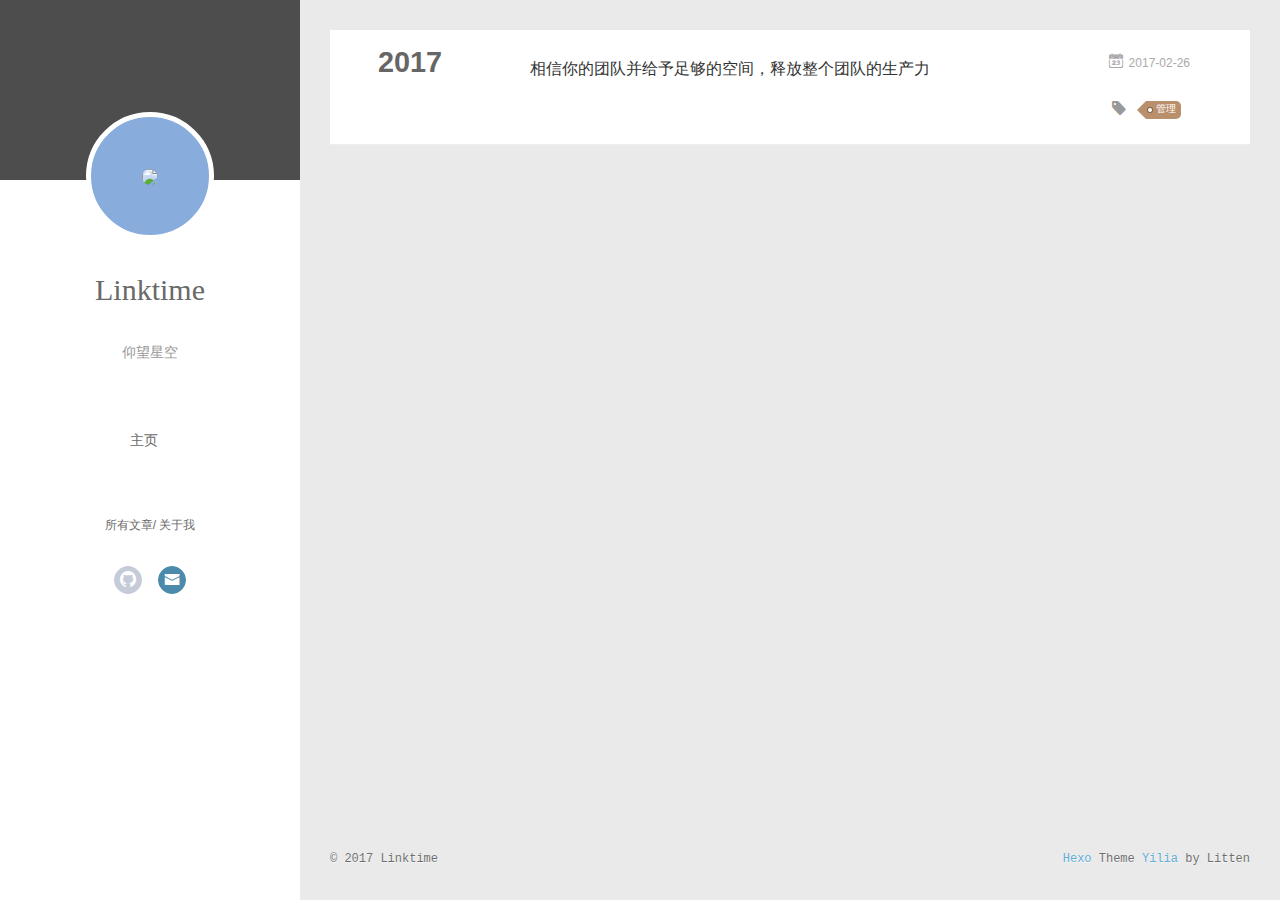
==== commit 6d0b1a97: "Site updated: 2017-03-06 20:44:35" ====
--- a/archives/index.html
+++ b/archives/index.html
@@ -20,7 +20,7 @@
   
     <link rel="icon" href="/favicon.png">
   
-  <link rel="stylesheet" type="text/css" href="/./main.8d04e7.css">
+  <link rel="stylesheet" type="text/css" href="/./main.c6b3f4.css">
   <style type="text/css">
   
     #container.show {
@@ -74,6 +74,8 @@
 				
 					<a class="github" target="_blank" href="https://github.com/linktime" title="github"><i class="icon-github"></i></a>
 		        
+					<a class="mail" target="_blank" href="mailto:yfreedom.7@gmail.com" title="mail"><i class="icon-mail"></i></a>
+		        
 			</div>
 		</nav>
 	</header>		
@@ -109,6 +111,8 @@
 					
 						<a class="github" target="_blank" href="https://github.com/linktime" title="github"><i class="icon-github"></i></a>
 			        
+						<a class="mail" target="_blank" href="mailto:yfreedom.7@gmail.com" title="mail"><i class="icon-mail"></i></a>
+			        
 				</div>
 			</nav>
 
@@ -148,14 +152,14 @@
   <div class="archive-article-inner">
     <header class="archive-article-header">
       	<div class="article-meta">
-	      	<a href="/2017/02/05/Hello-Hexo/" class="archive-article-date">
-  	<time datetime="2017-02-05T08:15:31.000Z" itemprop="datePublished"><i class="icon-calendar icon"></i>2017-02-05</time>
+	      	<a href="/2017/02/26/beleive-your-team-and-give-them-free-space/" class="archive-article-date">
+  	<time datetime="2017-02-26T12:00:00.000Z" itemprop="datePublished"><i class="icon-calendar icon"></i>2017-02-26</time>
 </a>
         </div>
     	 
   
     <h1 itemprop="name">
-      <a class="archive-article-title" href="/2017/02/05/Hello-Hexo/">Hello Hexo</a>
+      <a class="archive-article-title" href="/2017/02/26/beleive-your-team-and-give-them-free-space/">相信你的团队并给予足够的空间，释放整个团队的生产力</a>
     </h1>
   
 
@@ -166,7 +170,7 @@
 		<ul class="article-tag-list">
 			 
         		<li class="article-tag-list-item">
-        			<a href="javascript:void(0)" class="js-tag article-tag-list-link color5">Test</a>
+        			<a href="javascript:void(0)" class="js-tag article-tag-list-link color3">管理</a>
         		</li>
       		
 		</ul>
@@ -218,7 +222,7 @@
 	}
 </script>
 
-<script>!function(t){function n(r){if(e[r])return e[r].exports;var o=e[r]={exports:{},id:r,loaded:!1};return t[r].call(o.exports,o,o.exports,n),o.loaded=!0,o.exports}var e={};return n.m=t,n.c=e,n.p="./",n(0)}([function(t,n,e){"use strict";function r(t){return t&&t.__esModule?t:{default:t}}function o(t,n){var e=/\/|index.html/g;return t.replace(e,"")===n.replace(e,"")}function i(){for(var t=document.querySelectorAll(".js-header-menu li a"),n=window.location.pathname,e=0,r=t.length;e<r;e++){var i=t[e];o(n,i.getAttribute("href"))&&(0,d.default)(i,"active")}}function u(t){for(var n=t.offsetLeft,e=t.offsetParent;null!==e;)n+=e.offsetLeft,e=e.offsetParent;return n}function f(t){for(var n=t.offsetTop,e=t.offsetParent;null!==e;)n+=e.offsetTop,e=e.offsetParent;return n}function c(t,n,e,r,o){var i=u(t),c=f(t)-n;if(c-e<=o){var a=t.$newDom;a||(a=t.cloneNode(!0),(0,h.default)(t,a),t.$newDom=a,a.style.position="fixed",a.style.top=(e||c)+"px",a.style.left=i+"px",a.style.zIndex=r||2,a.style.width="100%",a.style.color="#fff"),a.style.visibility="visible",t.style.visibility="hidden"}else{t.style.visibility="visible";var s=t.$newDom;s&&(s.style.visibility="hidden")}}function a(){var t=document.querySelector(".js-overlay"),n=document.querySelector(".js-header-menu");c(t,document.body.scrollTop,-63,2,0),c(n,document.body.scrollTop,1,3,0)}function s(){document.querySelector("#container").addEventListener("scroll",function(t){a()}),window.addEventListener("scroll",function(t){a()}),a()}function l(){x.default.versions.mobile&&window.screen.width<800&&(i(),s())}var p=e(71),d=r(p),v=e(72),y=(r(v),e(84)),h=r(y),b=e(69),x=r(b),m=e(75),g=r(m),w=e(70);l(),(0,w.addLoadEvent)(function(){g.default.init()}),t.exports={}},function(t,n){var e=t.exports="undefined"!=typeof window&&window.Math==Math?window:"undefined"!=typeof self&&self.Math==Math?self:Function("return this")();"number"==typeof __g&&(__g=e)},function(t,n){var e={}.hasOwnProperty;t.exports=function(t,n){return e.call(t,n)}},function(t,n,e){var r=e(49),o=e(15);t.exports=function(t){return r(o(t))}},function(t,n,e){t.exports=!e(8)(function(){return 7!=Object.defineProperty({},"a",{get:function(){return 7}}).a})},function(t,n,e){var r=e(6),o=e(12);t.exports=e(4)?function(t,n,e){return r.f(t,n,o(1,e))}:function(t,n,e){return t[n]=e,t}},function(t,n,e){var r=e(10),o=e(30),i=e(24),u=Object.defineProperty;n.f=e(4)?Object.defineProperty:function(t,n,e){if(r(t),n=i(n,!0),r(e),o)try{return u(t,n,e)}catch(t){}if("get"in e||"set"in e)throw TypeError("Accessors not supported!");return"value"in e&&(t[n]=e.value),t}},function(t,n,e){var r=e(22)("wks"),o=e(13),i=e(1).Symbol,u="function"==typeof i,f=t.exports=function(t){return r[t]||(r[t]=u&&i[t]||(u?i:o)("Symbol."+t))};f.store=r},function(t,n){t.exports=function(t){try{return!!t()}catch(t){return!0}}},function(t,n,e){var r=e(35),o=e(16);t.exports=Object.keys||function(t){return r(t,o)}},function(t,n,e){var r=e(11);t.exports=function(t){if(!r(t))throw TypeError(t+" is not an object!");return t}},function(t,n){t.exports=function(t){return"object"==typeof t?null!==t:"function"==typeof t}},function(t,n){t.exports=function(t,n){return{enumerable:!(1&t),configurable:!(2&t),writable:!(4&t),value:n}}},function(t,n){var e=0,r=Math.random();t.exports=function(t){return"Symbol(".concat(void 0===t?"":t,")_",(++e+r).toString(36))}},function(t,n){var e=t.exports={version:"2.4.0"};"number"==typeof __e&&(__e=e)},function(t,n){t.exports=function(t){if(void 0==t)throw TypeError("Can't call method on  "+t);return t}},function(t,n){t.exports="constructor,hasOwnProperty,isPrototypeOf,propertyIsEnumerable,toLocaleString,toString,valueOf".split(",")},function(t,n){t.exports={}},function(t,n){t.exports=!0},function(t,n){n.f={}.propertyIsEnumerable},function(t,n,e){var r=e(6).f,o=e(2),i=e(7)("toStringTag");t.exports=function(t,n,e){t&&!o(t=e?t:t.prototype,i)&&r(t,i,{configurable:!0,value:n})}},function(t,n,e){var r=e(22)("keys"),o=e(13);t.exports=function(t){return r[t]||(r[t]=o(t))}},function(t,n,e){var r=e(1),o="__core-js_shared__",i=r[o]||(r[o]={});t.exports=function(t){return i[t]||(i[t]={})}},function(t,n){var e=Math.ceil,r=Math.floor;t.exports=function(t){return isNaN(t=+t)?0:(t>0?r:e)(t)}},function(t,n,e){var r=e(11);t.exports=function(t,n){if(!r(t))return t;var e,o;if(n&&"function"==typeof(e=t.toString)&&!r(o=e.call(t)))return o;if("function"==typeof(e=t.valueOf)&&!r(o=e.call(t)))return o;if(!n&&"function"==typeof(e=t.toString)&&!r(o=e.call(t)))return o;throw TypeError("Can't convert object to primitive value")}},function(t,n,e){var r=e(1),o=e(14),i=e(18),u=e(26),f=e(6).f;t.exports=function(t){var n=o.Symbol||(o.Symbol=i?{}:r.Symbol||{});"_"==t.charAt(0)||t in n||f(n,t,{value:u.f(t)})}},function(t,n,e){n.f=e(7)},function(t,n,e){var r=e(1),o=e(14),i=e(46),u=e(5),f="prototype",c=function(t,n,e){var a,s,l,p=t&c.F,d=t&c.G,v=t&c.S,y=t&c.P,h=t&c.B,b=t&c.W,x=d?o:o[n]||(o[n]={}),m=x[f],g=d?r:v?r[n]:(r[n]||{})[f];d&&(e=n);for(a in e)s=!p&&g&&void 0!==g[a],s&&a in x||(l=s?g[a]:e[a],x[a]=d&&"function"!=typeof g[a]?e[a]:h&&s?i(l,r):b&&g[a]==l?function(t){var n=function(n,e,r){if(this instanceof t){switch(arguments.length){case 0:return new t;case 1:return new t(n);case 2:return new t(n,e)}return new t(n,e,r)}return t.apply(this,arguments)};return n[f]=t[f],n}(l):y&&"function"==typeof l?i(Function.call,l):l,y&&((x.virtual||(x.virtual={}))[a]=l,t&c.R&&m&&!m[a]&&u(m,a,l)))};c.F=1,c.G=2,c.S=4,c.P=8,c.B=16,c.W=32,c.U=64,c.R=128,t.exports=c},function(t,n){var e={}.toString;t.exports=function(t){return e.call(t).slice(8,-1)}},function(t,n,e){var r=e(11),o=e(1).document,i=r(o)&&r(o.createElement);t.exports=function(t){return i?o.createElement(t):{}}},function(t,n,e){t.exports=!e(4)&&!e(8)(function(){return 7!=Object.defineProperty(e(29)("div"),"a",{get:function(){return 7}}).a})},function(t,n,e){"use strict";var r=e(18),o=e(27),i=e(36),u=e(5),f=e(2),c=e(17),a=e(51),s=e(20),l=e(58),p=e(7)("iterator"),d=!([].keys&&"next"in[].keys()),v="@@iterator",y="keys",h="values",b=function(){return this};t.exports=function(t,n,e,x,m,g,w){a(e,n,x);var O,S,_,j=function(t){if(!d&&t in A)return A[t];switch(t){case y:return function(){return new e(this,t)};case h:return function(){return new e(this,t)}}return function(){return new e(this,t)}},P=n+" Iterator",E=m==h,M=!1,A=t.prototype,T=A[p]||A[v]||m&&A[m],L=T||j(m),N=m?E?j("entries"):L:void 0,C="Array"==n?A.entries||T:T;if(C&&(_=l(C.call(new t)),_!==Object.prototype&&(s(_,P,!0),r||f(_,p)||u(_,p,b))),E&&T&&T.name!==h&&(M=!0,L=function(){return T.call(this)}),r&&!w||!d&&!M&&A[p]||u(A,p,L),c[n]=L,c[P]=b,m)if(O={values:E?L:j(h),keys:g?L:j(y),entries:N},w)for(S in O)S in A||i(A,S,O[S]);else o(o.P+o.F*(d||M),n,O);return O}},function(t,n,e){var r=e(10),o=e(55),i=e(16),u=e(21)("IE_PROTO"),f=function(){},c="prototype",a=function(){var t,n=e(29)("iframe"),r=i.length,o="<",u=">";for(n.style.display="none",e(48).appendChild(n),n.src="javascript:",t=n.contentWindow.document,t.open(),t.write(o+"script"+u+"document.F=Object"+o+"/script"+u),t.close(),a=t.F;r--;)delete a[c][i[r]];return a()};t.exports=Object.create||function(t,n){var e;return null!==t?(f[c]=r(t),e=new f,f[c]=null,e[u]=t):e=a(),void 0===n?e:o(e,n)}},function(t,n,e){var r=e(35),o=e(16).concat("length","prototype");n.f=Object.getOwnPropertyNames||function(t){return r(t,o)}},function(t,n){n.f=Object.getOwnPropertySymbols},function(t,n,e){var r=e(2),o=e(3),i=e(45)(!1),u=e(21)("IE_PROTO");t.exports=function(t,n){var e,f=o(t),c=0,a=[];for(e in f)e!=u&&r(f,e)&&a.push(e);for(;n.length>c;)r(f,e=n[c++])&&(~i(a,e)||a.push(e));return a}},function(t,n,e){t.exports=e(5)},function(t,n,e){var r=e(15);t.exports=function(t){return Object(r(t))}},function(t,n,e){t.exports={default:e(41),__esModule:!0}},function(t,n,e){t.exports={default:e(42),__esModule:!0}},function(t,n,e){"use strict";function r(t){return t&&t.__esModule?t:{default:t}}n.__esModule=!0;var o=e(39),i=r(o),u=e(38),f=r(u),c="function"==typeof f.default&&"symbol"==typeof i.default?function(t){return typeof t}:function(t){return t&&"function"==typeof f.default&&t.constructor===f.default&&t!==f.default.prototype?"symbol":typeof t};n.default="function"==typeof f.default&&"symbol"===c(i.default)?function(t){return"undefined"==typeof t?"undefined":c(t)}:function(t){return t&&"function"==typeof f.default&&t.constructor===f.default&&t!==f.default.prototype?"symbol":"undefined"==typeof t?"undefined":c(t)}},function(t,n,e){e(65),e(63),e(66),e(67),t.exports=e(14).Symbol},function(t,n,e){e(64),e(68),t.exports=e(26).f("iterator")},function(t,n){t.exports=function(t){if("function"!=typeof t)throw TypeError(t+" is not a function!");return t}},function(t,n){t.exports=function(){}},function(t,n,e){var r=e(3),o=e(61),i=e(60);t.exports=function(t){return function(n,e,u){var f,c=r(n),a=o(c.length),s=i(u,a);if(t&&e!=e){for(;a>s;)if(f=c[s++],f!=f)return!0}else for(;a>s;s++)if((t||s in c)&&c[s]===e)return t||s||0;return!t&&-1}}},function(t,n,e){var r=e(43);t.exports=function(t,n,e){if(r(t),void 0===n)return t;switch(e){case 1:return function(e){return t.call(n,e)};case 2:return function(e,r){return t.call(n,e,r)};case 3:return function(e,r,o){return t.call(n,e,r,o)}}return function(){return t.apply(n,arguments)}}},function(t,n,e){var r=e(9),o=e(34),i=e(19);t.exports=function(t){var n=r(t),e=o.f;if(e)for(var u,f=e(t),c=i.f,a=0;f.length>a;)c.call(t,u=f[a++])&&n.push(u);return n}},function(t,n,e){t.exports=e(1).document&&document.documentElement},function(t,n,e){var r=e(28);t.exports=Object("z").propertyIsEnumerable(0)?Object:function(t){return"String"==r(t)?t.split(""):Object(t)}},function(t,n,e){var r=e(28);t.exports=Array.isArray||function(t){return"Array"==r(t)}},function(t,n,e){"use strict";var r=e(32),o=e(12),i=e(20),u={};e(5)(u,e(7)("iterator"),function(){return this}),t.exports=function(t,n,e){t.prototype=r(u,{next:o(1,e)}),i(t,n+" Iterator")}},function(t,n){t.exports=function(t,n){return{value:n,done:!!t}}},function(t,n,e){var r=e(9),o=e(3);t.exports=function(t,n){for(var e,i=o(t),u=r(i),f=u.length,c=0;f>c;)if(i[e=u[c++]]===n)return e}},function(t,n,e){var r=e(13)("meta"),o=e(11),i=e(2),u=e(6).f,f=0,c=Object.isExtensible||function(){return!0},a=!e(8)(function(){return c(Object.preventExtensions({}))}),s=function(t){u(t,r,{value:{i:"O"+ ++f,w:{}}})},l=function(t,n){if(!o(t))return"symbol"==typeof t?t:("string"==typeof t?"S":"P")+t;if(!i(t,r)){if(!c(t))return"F";if(!n)return"E";s(t)}return t[r].i},p=function(t,n){if(!i(t,r)){if(!c(t))return!0;if(!n)return!1;s(t)}return t[r].w},d=function(t){return a&&v.NEED&&c(t)&&!i(t,r)&&s(t),t},v=t.exports={KEY:r,NEED:!1,fastKey:l,getWeak:p,onFreeze:d}},function(t,n,e){var r=e(6),o=e(10),i=e(9);t.exports=e(4)?Object.defineProperties:function(t,n){o(t);for(var e,u=i(n),f=u.length,c=0;f>c;)r.f(t,e=u[c++],n[e]);return t}},function(t,n,e){var r=e(19),o=e(12),i=e(3),u=e(24),f=e(2),c=e(30),a=Object.getOwnPropertyDescriptor;n.f=e(4)?a:function(t,n){if(t=i(t),n=u(n,!0),c)try{return a(t,n)}catch(t){}if(f(t,n))return o(!r.f.call(t,n),t[n])}},function(t,n,e){var r=e(3),o=e(33).f,i={}.toString,u="object"==typeof window&&window&&Object.getOwnPropertyNames?Object.getOwnPropertyNames(window):[],f=function(t){try{return o(t)}catch(t){return u.slice()}};t.exports.f=function(t){return u&&"[object Window]"==i.call(t)?f(t):o(r(t))}},function(t,n,e){var r=e(2),o=e(37),i=e(21)("IE_PROTO"),u=Object.prototype;t.exports=Object.getPrototypeOf||function(t){return t=o(t),r(t,i)?t[i]:"function"==typeof t.constructor&&t instanceof t.constructor?t.constructor.prototype:t instanceof Object?u:null}},function(t,n,e){var r=e(23),o=e(15);t.exports=function(t){return function(n,e){var i,u,f=String(o(n)),c=r(e),a=f.length;return c<0||c>=a?t?"":void 0:(i=f.charCodeAt(c),i<55296||i>56319||c+1===a||(u=f.charCodeAt(c+1))<56320||u>57343?t?f.charAt(c):i:t?f.slice(c,c+2):(i-55296<<10)+(u-56320)+65536)}}},function(t,n,e){var r=e(23),o=Math.max,i=Math.min;t.exports=function(t,n){return t=r(t),t<0?o(t+n,0):i(t,n)}},function(t,n,e){var r=e(23),o=Math.min;t.exports=function(t){return t>0?o(r(t),9007199254740991):0}},function(t,n,e){"use strict";var r=e(44),o=e(52),i=e(17),u=e(3);t.exports=e(31)(Array,"Array",function(t,n){this._t=u(t),this._i=0,this._k=n},function(){var t=this._t,n=this._k,e=this._i++;return!t||e>=t.length?(this._t=void 0,o(1)):"keys"==n?o(0,e):"values"==n?o(0,t[e]):o(0,[e,t[e]])},"values"),i.Arguments=i.Array,r("keys"),r("values"),r("entries")},function(t,n){},function(t,n,e){"use strict";var r=e(59)(!0);e(31)(String,"String",function(t){this._t=String(t),this._i=0},function(){var t,n=this._t,e=this._i;return e>=n.length?{value:void 0,done:!0}:(t=r(n,e),this._i+=t.length,{value:t,done:!1})})},function(t,n,e){"use strict";var r=e(1),o=e(2),i=e(4),u=e(27),f=e(36),c=e(54).KEY,a=e(8),s=e(22),l=e(20),p=e(13),d=e(7),v=e(26),y=e(25),h=e(53),b=e(47),x=e(50),m=e(10),g=e(3),w=e(24),O=e(12),S=e(32),_=e(57),j=e(56),P=e(6),E=e(9),M=j.f,A=P.f,T=_.f,L=r.Symbol,N=r.JSON,C=N&&N.stringify,k="prototype",F=d("_hidden"),q=d("toPrimitive"),I={}.propertyIsEnumerable,B=s("symbol-registry"),D=s("symbols"),W=s("op-symbols"),H=Object[k],K="function"==typeof L,R=r.QObject,J=!R||!R[k]||!R[k].findChild,U=i&&a(function(){return 7!=S(A({},"a",{get:function(){return A(this,"a",{value:7}).a}})).a})?function(t,n,e){var r=M(H,n);r&&delete H[n],A(t,n,e),r&&t!==H&&A(H,n,r)}:A,G=function(t){var n=D[t]=S(L[k]);return n._k=t,n},$=K&&"symbol"==typeof L.iterator?function(t){return"symbol"==typeof t}:function(t){return t instanceof L},z=function(t,n,e){return t===H&&z(W,n,e),m(t),n=w(n,!0),m(e),o(D,n)?(e.enumerable?(o(t,F)&&t[F][n]&&(t[F][n]=!1),e=S(e,{enumerable:O(0,!1)})):(o(t,F)||A(t,F,O(1,{})),t[F][n]=!0),U(t,n,e)):A(t,n,e)},Y=function(t,n){m(t);for(var e,r=b(n=g(n)),o=0,i=r.length;i>o;)z(t,e=r[o++],n[e]);return t},Q=function(t,n){return void 0===n?S(t):Y(S(t),n)},X=function(t){var n=I.call(this,t=w(t,!0));return!(this===H&&o(D,t)&&!o(W,t))&&(!(n||!o(this,t)||!o(D,t)||o(this,F)&&this[F][t])||n)},V=function(t,n){if(t=g(t),n=w(n,!0),t!==H||!o(D,n)||o(W,n)){var e=M(t,n);return!e||!o(D,n)||o(t,F)&&t[F][n]||(e.enumerable=!0),e}},Z=function(t){for(var n,e=T(g(t)),r=[],i=0;e.length>i;)o(D,n=e[i++])||n==F||n==c||r.push(n);return r},tt=function(t){for(var n,e=t===H,r=T(e?W:g(t)),i=[],u=0;r.length>u;)!o(D,n=r[u++])||e&&!o(H,n)||i.push(D[n]);return i};K||(L=function(){if(this instanceof L)throw TypeError("Symbol is not a constructor!");var t=p(arguments.length>0?arguments[0]:void 0),n=function(e){this===H&&n.call(W,e),o(this,F)&&o(this[F],t)&&(this[F][t]=!1),U(this,t,O(1,e))};return i&&J&&U(H,t,{configurable:!0,set:n}),G(t)},f(L[k],"toString",function(){return this._k}),j.f=V,P.f=z,e(33).f=_.f=Z,e(19).f=X,e(34).f=tt,i&&!e(18)&&f(H,"propertyIsEnumerable",X,!0),v.f=function(t){return G(d(t))}),u(u.G+u.W+u.F*!K,{Symbol:L});for(var nt="hasInstance,isConcatSpreadable,iterator,match,replace,search,species,split,toPrimitive,toStringTag,unscopables".split(","),et=0;nt.length>et;)d(nt[et++]);for(var nt=E(d.store),et=0;nt.length>et;)y(nt[et++]);u(u.S+u.F*!K,"Symbol",{for:function(t){return o(B,t+="")?B[t]:B[t]=L(t)},keyFor:function(t){if($(t))return h(B,t);throw TypeError(t+" is not a symbol!")},useSetter:function(){J=!0},useSimple:function(){J=!1}}),u(u.S+u.F*!K,"Object",{create:Q,defineProperty:z,defineProperties:Y,getOwnPropertyDescriptor:V,getOwnPropertyNames:Z,getOwnPropertySymbols:tt}),N&&u(u.S+u.F*(!K||a(function(){var t=L();return"[null]"!=C([t])||"{}"!=C({a:t})||"{}"!=C(Object(t))})),"JSON",{stringify:function(t){if(void 0!==t&&!$(t)){for(var n,e,r=[t],o=1;arguments.length>o;)r.push(arguments[o++]);return n=r[1],"function"==typeof n&&(e=n),!e&&x(n)||(n=function(t,n){if(e&&(n=e.call(this,t,n)),!$(n))return n}),r[1]=n,C.apply(N,r)}}}),L[k][q]||e(5)(L[k],q,L[k].valueOf),l(L,"Symbol"),l(Math,"Math",!0),l(r.JSON,"JSON",!0)},function(t,n,e){e(25)("asyncIterator")},function(t,n,e){e(25)("observable")},function(t,n,e){e(62);for(var r=e(1),o=e(5),i=e(17),u=e(7)("toStringTag"),f=["NodeList","DOMTokenList","MediaList","StyleSheetList","CSSRuleList"],c=0;c<5;c++){var a=f[c],s=r[a],l=s&&s.prototype;l&&!l[u]&&o(l,u,a),i[a]=i.Array}},function(t,n){"use strict";var e={versions:function(){var t=window.navigator.userAgent;return{trident:t.indexOf("Trident")>-1,presto:t.indexOf("Presto")>-1,webKit:t.indexOf("AppleWebKit")>-1,gecko:t.indexOf("Gecko")>-1&&t.indexOf("KHTML")==-1,mobile:!!t.match(/AppleWebKit.*Mobile.*/),ios:!!t.match(/\(i[^;]+;( U;)? CPU.+Mac OS X/),android:t.indexOf("Android")>-1||t.indexOf("Linux")>-1,iPhone:t.indexOf("iPhone")>-1||t.indexOf("Mac")>-1,iPad:t.indexOf("iPad")>-1,webApp:t.indexOf("Safari")==-1,weixin:t.indexOf("MicroMessenger")==-1}}()};t.exports=e},function(t,n,e){"use strict";function r(t){return t&&t.__esModule?t:{default:t}}var o=e(40),i=r(o),u=function(){function t(t,n,e){return n||e?String.fromCharCode(n||e):o[t]||t}function n(t){return l[t]}var e=/&quot;|&lt;|&gt;|&amp;|&nbsp;|&apos;|&#(\d+);|&#(\d+)/g,r=/['<> "&]/g,o={"&quot;":'"',"&lt;":"<","&gt;":">","&amp;":"&","&nbsp;":" "},f=/\u00a0/g,c=/<br\s*\/?>/gi,a=/\r?\n/g,s=/\s/g,l={};for(var p in o)l[o[p]]=p;return o["&apos;"]="'",l["'"]="&#39;",{encode:function(t){return t?(""+t).replace(r,n).replace(a,"<br/>").replace(s,"&nbsp;"):""},decode:function(n){return n?(""+n).replace(c,"\n").replace(e,t).replace(f," "):""},encodeBase16:function(t){if(!t)return t;t+="";for(var n=[],e=0,r=t.length;r>e;e++)n.push(t.charCodeAt(e).toString(16).toUpperCase());return n.join("")},encodeBase16forJSON:function(t){if(!t)return t;t=t.replace(/[\u4E00-\u9FBF]/gi,function(t){return escape(t).replace("%u","\\u")});for(var n=[],e=0,r=t.length;r>e;e++)n.push(t.charCodeAt(e).toString(16).toUpperCase());return n.join("")},decodeBase16:function(t){if(!t)return t;t+="";for(var n=[],e=0,r=t.length;r>e;e+=2)n.push(String.fromCharCode("0x"+t.slice(e,e+2)));return n.join("")},encodeObject:function(t){if(t instanceof Array)for(var n=0,e=t.length;e>n;n++)t[n]=u.encodeObject(t[n]);else if("object"==("undefined"==typeof t?"undefined":(0,i.default)(t)))for(var r in t)t[r]=u.encodeObject(t[r]);else if("string"==typeof t)return u.encode(t);return t},loadScript:function(t){var n=document.createElement("script");document.getElementsByTagName("body")[0].appendChild(n),n.setAttribute("src",t)},addLoadEvent:function(t){var n=window.onload;"function"!=typeof window.onload?window.onload=t:window.onload=function(){n(),t()}}}}();t.exports=u},function(t,n){function e(t,n){t.classList?t.classList.add(n):t.className+=" "+n}t.exports=e},function(t,n){function e(t,n){if(t.classList)t.classList.remove(n);else{var e=new RegExp("(^|\\b)"+n.split(" ").join("|")+"(\\b|$)","gi");t.className=t.className.replace(e," ")}}t.exports=e},,,function(t,n){"use strict";function e(){var t=document.querySelector("#page-nav");if(t&&!document.querySelector("#page-nav .extend.prev")&&(t.innerHTML='<a class="extend prev disabled" rel="prev">&laquo; Prev</a>'+t.innerHTML),t&&!document.querySelector("#page-nav .extend.next")&&(t.innerHTML=t.innerHTML+'<a class="extend next disabled" rel="next">Next &raquo;</a>'),yiliaConfig&&yiliaConfig.open_in_new){var n=document.querySelectorAll(".article-entry a:not(.article-more-a)");n.forEach(function(t){t.setAttribute("target","_blank")})}var e=document.querySelector("#js-aboutme");e&&0!==e.length&&(e.innerHTML=e.innerText)}t.exports={init:e}},,,,,,,,,function(t,n){function e(t,n){if("string"==typeof n)return t.insertAdjacentHTML("afterend",n);var e=t.nextSibling;return e?t.parentNode.insertBefore(n,e):t.parentNode.appendChild(n)}t.exports=e}])</script><script src="/./main.8d04e7.js"></script><script>!function(){var e=function(e){var t=document.createElement("script");document.getElementsByTagName("body")[0].appendChild(t),t.setAttribute("src",e)};e("/slider.c7ea4b.js")}()</script>
+<script>!function(t){function n(r){if(e[r])return e[r].exports;var o=e[r]={exports:{},id:r,loaded:!1};return t[r].call(o.exports,o,o.exports,n),o.loaded=!0,o.exports}var e={};n.m=t,n.c=e,n.p="./",n(0)}([function(t,n,e){"use strict";function r(t){return t&&t.__esModule?t:{default:t}}function o(t,n){var e=/\/|index.html/g;return t.replace(e,"")===n.replace(e,"")}function i(){for(var t=document.querySelectorAll(".js-header-menu li a"),n=window.location.pathname,e=0,r=t.length;e<r;e++){var i=t[e];o(n,i.getAttribute("href"))&&(0,d.default)(i,"active")}}function u(t){for(var n=t.offsetLeft,e=t.offsetParent;null!==e;)n+=e.offsetLeft,e=e.offsetParent;return n}function c(t){for(var n=t.offsetTop,e=t.offsetParent;null!==e;)n+=e.offsetTop,e=e.offsetParent;return n}function f(t,n,e,r,o){var i=u(t),f=c(t)-n;if(f-e<=o){var a=t.$newDom;a||(a=t.cloneNode(!0),(0,h.default)(t,a),t.$newDom=a,a.style.position="fixed",a.style.top=(e||f)+"px",a.style.left=i+"px",a.style.zIndex=r||2,a.style.width="100%",a.style.color="#fff"),a.style.visibility="visible",t.style.visibility="hidden"}else{t.style.visibility="visible";var s=t.$newDom;s&&(s.style.visibility="hidden")}}function a(){var t=document.querySelector(".js-overlay"),n=document.querySelector(".js-header-menu");f(t,document.body.scrollTop,-63,2,0),f(n,document.body.scrollTop,1,3,0)}function s(){document.querySelector("#container").addEventListener("scroll",function(t){a()}),window.addEventListener("scroll",function(t){a()}),a()}function l(){x.default.versions.mobile&&window.screen.width<800&&(i(),s())}var p=e(71),d=r(p),v=e(72),y=(r(v),e(84)),h=r(y),b=e(69),x=r(b),m=e(75),g=r(m),w=e(70);l(),(0,w.addLoadEvent)(function(){g.default.init()}),t.exports={}},function(t,n){var e=t.exports="undefined"!=typeof window&&window.Math==Math?window:"undefined"!=typeof self&&self.Math==Math?self:Function("return this")();"number"==typeof __g&&(__g=e)},function(t,n){var e={}.hasOwnProperty;t.exports=function(t,n){return e.call(t,n)}},function(t,n,e){var r=e(49),o=e(15);t.exports=function(t){return r(o(t))}},function(t,n,e){t.exports=!e(8)(function(){return 7!=Object.defineProperty({},"a",{get:function(){return 7}}).a})},function(t,n,e){var r=e(6),o=e(12);t.exports=e(4)?function(t,n,e){return r.f(t,n,o(1,e))}:function(t,n,e){return t[n]=e,t}},function(t,n,e){var r=e(10),o=e(30),i=e(24),u=Object.defineProperty;n.f=e(4)?Object.defineProperty:function(t,n,e){if(r(t),n=i(n,!0),r(e),o)try{return u(t,n,e)}catch(t){}if("get"in e||"set"in e)throw TypeError("Accessors not supported!");return"value"in e&&(t[n]=e.value),t}},function(t,n,e){var r=e(22)("wks"),o=e(13),i=e(1).Symbol,u="function"==typeof i;(t.exports=function(t){return r[t]||(r[t]=u&&i[t]||(u?i:o)("Symbol."+t))}).store=r},function(t,n){t.exports=function(t){try{return!!t()}catch(t){return!0}}},function(t,n,e){var r=e(35),o=e(16);t.exports=Object.keys||function(t){return r(t,o)}},function(t,n,e){var r=e(11);t.exports=function(t){if(!r(t))throw TypeError(t+" is not an object!");return t}},function(t,n){t.exports=function(t){return"object"==typeof t?null!==t:"function"==typeof t}},function(t,n){t.exports=function(t,n){return{enumerable:!(1&t),configurable:!(2&t),writable:!(4&t),value:n}}},function(t,n){var e=0,r=Math.random();t.exports=function(t){return"Symbol(".concat(void 0===t?"":t,")_",(++e+r).toString(36))}},function(t,n){var e=t.exports={version:"2.4.0"};"number"==typeof __e&&(__e=e)},function(t,n){t.exports=function(t){if(void 0==t)throw TypeError("Can't call method on  "+t);return t}},function(t,n){t.exports="constructor,hasOwnProperty,isPrototypeOf,propertyIsEnumerable,toLocaleString,toString,valueOf".split(",")},function(t,n){t.exports={}},function(t,n){t.exports=!0},function(t,n){n.f={}.propertyIsEnumerable},function(t,n,e){var r=e(6).f,o=e(2),i=e(7)("toStringTag");t.exports=function(t,n,e){t&&!o(t=e?t:t.prototype,i)&&r(t,i,{configurable:!0,value:n})}},function(t,n,e){var r=e(22)("keys"),o=e(13);t.exports=function(t){return r[t]||(r[t]=o(t))}},function(t,n,e){var r=e(1),o="__core-js_shared__",i=r[o]||(r[o]={});t.exports=function(t){return i[t]||(i[t]={})}},function(t,n){var e=Math.ceil,r=Math.floor;t.exports=function(t){return isNaN(t=+t)?0:(t>0?r:e)(t)}},function(t,n,e){var r=e(11);t.exports=function(t,n){if(!r(t))return t;var e,o;if(n&&"function"==typeof(e=t.toString)&&!r(o=e.call(t)))return o;if("function"==typeof(e=t.valueOf)&&!r(o=e.call(t)))return o;if(!n&&"function"==typeof(e=t.toString)&&!r(o=e.call(t)))return o;throw TypeError("Can't convert object to primitive value")}},function(t,n,e){var r=e(1),o=e(14),i=e(18),u=e(26),c=e(6).f;t.exports=function(t){var n=o.Symbol||(o.Symbol=i?{}:r.Symbol||{});"_"==t.charAt(0)||t in n||c(n,t,{value:u.f(t)})}},function(t,n,e){n.f=e(7)},function(t,n,e){var r=e(1),o=e(14),i=e(46),u=e(5),c="prototype",f=function(t,n,e){var a,s,l,p=t&f.F,d=t&f.G,v=t&f.S,y=t&f.P,h=t&f.B,b=t&f.W,x=d?o:o[n]||(o[n]={}),m=x[c],g=d?r:v?r[n]:(r[n]||{})[c];d&&(e=n);for(a in e)(s=!p&&g&&void 0!==g[a])&&a in x||(l=s?g[a]:e[a],x[a]=d&&"function"!=typeof g[a]?e[a]:h&&s?i(l,r):b&&g[a]==l?function(t){var n=function(n,e,r){if(this instanceof t){switch(arguments.length){case 0:return new t;case 1:return new t(n);case 2:return new t(n,e)}return new t(n,e,r)}return t.apply(this,arguments)};return n[c]=t[c],n}(l):y&&"function"==typeof l?i(Function.call,l):l,y&&((x.virtual||(x.virtual={}))[a]=l,t&f.R&&m&&!m[a]&&u(m,a,l)))};f.F=1,f.G=2,f.S=4,f.P=8,f.B=16,f.W=32,f.U=64,f.R=128,t.exports=f},function(t,n){var e={}.toString;t.exports=function(t){return e.call(t).slice(8,-1)}},function(t,n,e){var r=e(11),o=e(1).document,i=r(o)&&r(o.createElement);t.exports=function(t){return i?o.createElement(t):{}}},function(t,n,e){t.exports=!e(4)&&!e(8)(function(){return 7!=Object.defineProperty(e(29)("div"),"a",{get:function(){return 7}}).a})},function(t,n,e){"use strict";var r=e(18),o=e(27),i=e(36),u=e(5),c=e(2),f=e(17),a=e(51),s=e(20),l=e(58),p=e(7)("iterator"),d=!([].keys&&"next"in[].keys()),v="keys",y="values",h=function(){return this};t.exports=function(t,n,e,b,x,m,g){a(e,n,b);var w,O,S,_=function(t){if(!d&&t in M)return M[t];switch(t){case v:return function(){return new e(this,t)};case y:return function(){return new e(this,t)}}return function(){return new e(this,t)}},j=n+" Iterator",P=x==y,E=!1,M=t.prototype,A=M[p]||M["@@iterator"]||x&&M[x],T=A||_(x),L=x?P?_("entries"):T:void 0,N="Array"==n?M.entries||A:A;if(N&&(S=l(N.call(new t)))!==Object.prototype&&(s(S,j,!0),r||c(S,p)||u(S,p,h)),P&&A&&A.name!==y&&(E=!0,T=function(){return A.call(this)}),r&&!g||!d&&!E&&M[p]||u(M,p,T),f[n]=T,f[j]=h,x)if(w={values:P?T:_(y),keys:m?T:_(v),entries:L},g)for(O in w)O in M||i(M,O,w[O]);else o(o.P+o.F*(d||E),n,w);return w}},function(t,n,e){var r=e(10),o=e(55),i=e(16),u=e(21)("IE_PROTO"),c=function(){},f="prototype",a=function(){var t,n=e(29)("iframe"),r=i.length;for(n.style.display="none",e(48).appendChild(n),n.src="javascript:",t=n.contentWindow.document,t.open(),t.write("<script>document.F=Object<\/script>"),t.close(),a=t.F;r--;)delete a[f][i[r]];return a()};t.exports=Object.create||function(t,n){var e;return null!==t?(c[f]=r(t),e=new c,c[f]=null,e[u]=t):e=a(),void 0===n?e:o(e,n)}},function(t,n,e){var r=e(35),o=e(16).concat("length","prototype");n.f=Object.getOwnPropertyNames||function(t){return r(t,o)}},function(t,n){n.f=Object.getOwnPropertySymbols},function(t,n,e){var r=e(2),o=e(3),i=e(45)(!1),u=e(21)("IE_PROTO");t.exports=function(t,n){var e,c=o(t),f=0,a=[];for(e in c)e!=u&&r(c,e)&&a.push(e);for(;n.length>f;)r(c,e=n[f++])&&(~i(a,e)||a.push(e));return a}},function(t,n,e){t.exports=e(5)},function(t,n,e){var r=e(15);t.exports=function(t){return Object(r(t))}},function(t,n,e){t.exports={default:e(41),__esModule:!0}},function(t,n,e){t.exports={default:e(42),__esModule:!0}},function(t,n,e){"use strict";function r(t){return t&&t.__esModule?t:{default:t}}n.__esModule=!0;var o=e(39),i=r(o),u=e(38),c=r(u),f="function"==typeof c.default&&"symbol"==typeof i.default?function(t){return typeof t}:function(t){return t&&"function"==typeof c.default&&t.constructor===c.default&&t!==c.default.prototype?"symbol":typeof t};n.default="function"==typeof c.default&&"symbol"===f(i.default)?function(t){return void 0===t?"undefined":f(t)}:function(t){return t&&"function"==typeof c.default&&t.constructor===c.default&&t!==c.default.prototype?"symbol":void 0===t?"undefined":f(t)}},function(t,n,e){e(65),e(63),e(66),e(67),t.exports=e(14).Symbol},function(t,n,e){e(64),e(68),t.exports=e(26).f("iterator")},function(t,n){t.exports=function(t){if("function"!=typeof t)throw TypeError(t+" is not a function!");return t}},function(t,n){t.exports=function(){}},function(t,n,e){var r=e(3),o=e(61),i=e(60);t.exports=function(t){return function(n,e,u){var c,f=r(n),a=o(f.length),s=i(u,a);if(t&&e!=e){for(;a>s;)if((c=f[s++])!=c)return!0}else for(;a>s;s++)if((t||s in f)&&f[s]===e)return t||s||0;return!t&&-1}}},function(t,n,e){var r=e(43);t.exports=function(t,n,e){if(r(t),void 0===n)return t;switch(e){case 1:return function(e){return t.call(n,e)};case 2:return function(e,r){return t.call(n,e,r)};case 3:return function(e,r,o){return t.call(n,e,r,o)}}return function(){return t.apply(n,arguments)}}},function(t,n,e){var r=e(9),o=e(34),i=e(19);t.exports=function(t){var n=r(t),e=o.f;if(e)for(var u,c=e(t),f=i.f,a=0;c.length>a;)f.call(t,u=c[a++])&&n.push(u);return n}},function(t,n,e){t.exports=e(1).document&&document.documentElement},function(t,n,e){var r=e(28);t.exports=Object("z").propertyIsEnumerable(0)?Object:function(t){return"String"==r(t)?t.split(""):Object(t)}},function(t,n,e){var r=e(28);t.exports=Array.isArray||function(t){return"Array"==r(t)}},function(t,n,e){"use strict";var r=e(32),o=e(12),i=e(20),u={};e(5)(u,e(7)("iterator"),function(){return this}),t.exports=function(t,n,e){t.prototype=r(u,{next:o(1,e)}),i(t,n+" Iterator")}},function(t,n){t.exports=function(t,n){return{value:n,done:!!t}}},function(t,n,e){var r=e(9),o=e(3);t.exports=function(t,n){for(var e,i=o(t),u=r(i),c=u.length,f=0;c>f;)if(i[e=u[f++]]===n)return e}},function(t,n,e){var r=e(13)("meta"),o=e(11),i=e(2),u=e(6).f,c=0,f=Object.isExtensible||function(){return!0},a=!e(8)(function(){return f(Object.preventExtensions({}))}),s=function(t){u(t,r,{value:{i:"O"+ ++c,w:{}}})},l=function(t,n){if(!o(t))return"symbol"==typeof t?t:("string"==typeof t?"S":"P")+t;if(!i(t,r)){if(!f(t))return"F";if(!n)return"E";s(t)}return t[r].i},p=function(t,n){if(!i(t,r)){if(!f(t))return!0;if(!n)return!1;s(t)}return t[r].w},d=function(t){return a&&v.NEED&&f(t)&&!i(t,r)&&s(t),t},v=t.exports={KEY:r,NEED:!1,fastKey:l,getWeak:p,onFreeze:d}},function(t,n,e){var r=e(6),o=e(10),i=e(9);t.exports=e(4)?Object.defineProperties:function(t,n){o(t);for(var e,u=i(n),c=u.length,f=0;c>f;)r.f(t,e=u[f++],n[e]);return t}},function(t,n,e){var r=e(19),o=e(12),i=e(3),u=e(24),c=e(2),f=e(30),a=Object.getOwnPropertyDescriptor;n.f=e(4)?a:function(t,n){if(t=i(t),n=u(n,!0),f)try{return a(t,n)}catch(t){}if(c(t,n))return o(!r.f.call(t,n),t[n])}},function(t,n,e){var r=e(3),o=e(33).f,i={}.toString,u="object"==typeof window&&window&&Object.getOwnPropertyNames?Object.getOwnPropertyNames(window):[],c=function(t){try{return o(t)}catch(t){return u.slice()}};t.exports.f=function(t){return u&&"[object Window]"==i.call(t)?c(t):o(r(t))}},function(t,n,e){var r=e(2),o=e(37),i=e(21)("IE_PROTO"),u=Object.prototype;t.exports=Object.getPrototypeOf||function(t){return t=o(t),r(t,i)?t[i]:"function"==typeof t.constructor&&t instanceof t.constructor?t.constructor.prototype:t instanceof Object?u:null}},function(t,n,e){var r=e(23),o=e(15);t.exports=function(t){return function(n,e){var i,u,c=String(o(n)),f=r(e),a=c.length;return f<0||f>=a?t?"":void 0:(i=c.charCodeAt(f),i<55296||i>56319||f+1===a||(u=c.charCodeAt(f+1))<56320||u>57343?t?c.charAt(f):i:t?c.slice(f,f+2):u-56320+(i-55296<<10)+65536)}}},function(t,n,e){var r=e(23),o=Math.max,i=Math.min;t.exports=function(t,n){return t=r(t),t<0?o(t+n,0):i(t,n)}},function(t,n,e){var r=e(23),o=Math.min;t.exports=function(t){return t>0?o(r(t),9007199254740991):0}},function(t,n,e){"use strict";var r=e(44),o=e(52),i=e(17),u=e(3);t.exports=e(31)(Array,"Array",function(t,n){this._t=u(t),this._i=0,this._k=n},function(){var t=this._t,n=this._k,e=this._i++;return!t||e>=t.length?(this._t=void 0,o(1)):"keys"==n?o(0,e):"values"==n?o(0,t[e]):o(0,[e,t[e]])},"values"),i.Arguments=i.Array,r("keys"),r("values"),r("entries")},function(t,n){},function(t,n,e){"use strict";var r=e(59)(!0);e(31)(String,"String",function(t){this._t=String(t),this._i=0},function(){var t,n=this._t,e=this._i;return e>=n.length?{value:void 0,done:!0}:(t=r(n,e),this._i+=t.length,{value:t,done:!1})})},function(t,n,e){"use strict";var r=e(1),o=e(2),i=e(4),u=e(27),c=e(36),f=e(54).KEY,a=e(8),s=e(22),l=e(20),p=e(13),d=e(7),v=e(26),y=e(25),h=e(53),b=e(47),x=e(50),m=e(10),g=e(3),w=e(24),O=e(12),S=e(32),_=e(57),j=e(56),P=e(6),E=e(9),M=j.f,A=P.f,T=_.f,L=r.Symbol,N=r.JSON,C=N&&N.stringify,k="prototype",F=d("_hidden"),q=d("toPrimitive"),I={}.propertyIsEnumerable,B=s("symbol-registry"),D=s("symbols"),W=s("op-symbols"),H=Object[k],K="function"==typeof L,R=r.QObject,J=!R||!R[k]||!R[k].findChild,U=i&&a(function(){return 7!=S(A({},"a",{get:function(){return A(this,"a",{value:7}).a}})).a})?function(t,n,e){var r=M(H,n);r&&delete H[n],A(t,n,e),r&&t!==H&&A(H,n,r)}:A,G=function(t){var n=D[t]=S(L[k]);return n._k=t,n},$=K&&"symbol"==typeof L.iterator?function(t){return"symbol"==typeof t}:function(t){return t instanceof L},z=function(t,n,e){return t===H&&z(W,n,e),m(t),n=w(n,!0),m(e),o(D,n)?(e.enumerable?(o(t,F)&&t[F][n]&&(t[F][n]=!1),e=S(e,{enumerable:O(0,!1)})):(o(t,F)||A(t,F,O(1,{})),t[F][n]=!0),U(t,n,e)):A(t,n,e)},Y=function(t,n){m(t);for(var e,r=b(n=g(n)),o=0,i=r.length;i>o;)z(t,e=r[o++],n[e]);return t},Q=function(t,n){return void 0===n?S(t):Y(S(t),n)},X=function(t){var n=I.call(this,t=w(t,!0));return!(this===H&&o(D,t)&&!o(W,t))&&(!(n||!o(this,t)||!o(D,t)||o(this,F)&&this[F][t])||n)},V=function(t,n){if(t=g(t),n=w(n,!0),t!==H||!o(D,n)||o(W,n)){var e=M(t,n);return!e||!o(D,n)||o(t,F)&&t[F][n]||(e.enumerable=!0),e}},Z=function(t){for(var n,e=T(g(t)),r=[],i=0;e.length>i;)o(D,n=e[i++])||n==F||n==f||r.push(n);return r},tt=function(t){for(var n,e=t===H,r=T(e?W:g(t)),i=[],u=0;r.length>u;)!o(D,n=r[u++])||e&&!o(H,n)||i.push(D[n]);return i};K||(L=function(){if(this instanceof L)throw TypeError("Symbol is not a constructor!");var t=p(arguments.length>0?arguments[0]:void 0),n=function(e){this===H&&n.call(W,e),o(this,F)&&o(this[F],t)&&(this[F][t]=!1),U(this,t,O(1,e))};return i&&J&&U(H,t,{configurable:!0,set:n}),G(t)},c(L[k],"toString",function(){return this._k}),j.f=V,P.f=z,e(33).f=_.f=Z,e(19).f=X,e(34).f=tt,i&&!e(18)&&c(H,"propertyIsEnumerable",X,!0),v.f=function(t){return G(d(t))}),u(u.G+u.W+u.F*!K,{Symbol:L});for(var nt="hasInstance,isConcatSpreadable,iterator,match,replace,search,species,split,toPrimitive,toStringTag,unscopables".split(","),et=0;nt.length>et;)d(nt[et++]);for(var nt=E(d.store),et=0;nt.length>et;)y(nt[et++]);u(u.S+u.F*!K,"Symbol",{for:function(t){return o(B,t+="")?B[t]:B[t]=L(t)},keyFor:function(t){if($(t))return h(B,t);throw TypeError(t+" is not a symbol!")},useSetter:function(){J=!0},useSimple:function(){J=!1}}),u(u.S+u.F*!K,"Object",{create:Q,defineProperty:z,defineProperties:Y,getOwnPropertyDescriptor:V,getOwnPropertyNames:Z,getOwnPropertySymbols:tt}),N&&u(u.S+u.F*(!K||a(function(){var t=L();return"[null]"!=C([t])||"{}"!=C({a:t})||"{}"!=C(Object(t))})),"JSON",{stringify:function(t){if(void 0!==t&&!$(t)){for(var n,e,r=[t],o=1;arguments.length>o;)r.push(arguments[o++]);return n=r[1],"function"==typeof n&&(e=n),!e&&x(n)||(n=function(t,n){if(e&&(n=e.call(this,t,n)),!$(n))return n}),r[1]=n,C.apply(N,r)}}}),L[k][q]||e(5)(L[k],q,L[k].valueOf),l(L,"Symbol"),l(Math,"Math",!0),l(r.JSON,"JSON",!0)},function(t,n,e){e(25)("asyncIterator")},function(t,n,e){e(25)("observable")},function(t,n,e){e(62);for(var r=e(1),o=e(5),i=e(17),u=e(7)("toStringTag"),c=["NodeList","DOMTokenList","MediaList","StyleSheetList","CSSRuleList"],f=0;f<5;f++){var a=c[f],s=r[a],l=s&&s.prototype;l&&!l[u]&&o(l,u,a),i[a]=i.Array}},function(t,n){"use strict";var e={versions:function(){var t=window.navigator.userAgent;return{trident:t.indexOf("Trident")>-1,presto:t.indexOf("Presto")>-1,webKit:t.indexOf("AppleWebKit")>-1,gecko:t.indexOf("Gecko")>-1&&t.indexOf("KHTML")==-1,mobile:!!t.match(/AppleWebKit.*Mobile.*/),ios:!!t.match(/\(i[^;]+;( U;)? CPU.+Mac OS X/),android:t.indexOf("Android")>-1||t.indexOf("Linux")>-1,iPhone:t.indexOf("iPhone")>-1||t.indexOf("Mac")>-1,iPad:t.indexOf("iPad")>-1,webApp:t.indexOf("Safari")==-1,weixin:t.indexOf("MicroMessenger")==-1}}()};t.exports=e},function(t,n,e){"use strict";function r(t){return t&&t.__esModule?t:{default:t}}var o=e(40),i=r(o),u=function(){function t(t,n,r){return n||r?String.fromCharCode(n||r):e[t]||t}function n(t){return r[t]}var e={"&quot;":'"',"&lt;":"<","&gt;":">","&amp;":"&","&nbsp;":" "},r={};for(var o in e)r[e[o]]=o;return e["&apos;"]="'",r["'"]="&#39;",{encode:function(t){return t?(""+t).replace(/['<> "&]/g,n).replace(/\r?\n/g,"<br/>").replace(/\s/g,"&nbsp;"):""},decode:function(n){return n?(""+n).replace(/<br\s*\/?>/gi,"\n").replace(/&quot;|&lt;|&gt;|&amp;|&nbsp;|&apos;|&#(\d+);|&#(\d+)/g,t).replace(/\u00a0/g," "):""},encodeBase16:function(t){if(!t)return t;t+="";for(var n=[],e=0,r=t.length;r>e;e++)n.push(t.charCodeAt(e).toString(16).toUpperCase());return n.join("")},encodeBase16forJSON:function(t){if(!t)return t;t=t.replace(/[\u4E00-\u9FBF]/gi,function(t){return escape(t).replace("%u","\\u")});for(var n=[],e=0,r=t.length;r>e;e++)n.push(t.charCodeAt(e).toString(16).toUpperCase());return n.join("")},decodeBase16:function(t){if(!t)return t;t+="";for(var n=[],e=0,r=t.length;r>e;e+=2)n.push(String.fromCharCode("0x"+t.slice(e,e+2)));return n.join("")},encodeObject:function(t){if(t instanceof Array)for(var n=0,e=t.length;e>n;n++)t[n]=u.encodeObject(t[n]);else if("object"==(void 0===t?"undefined":(0,i.default)(t)))for(var r in t)t[r]=u.encodeObject(t[r]);else if("string"==typeof t)return u.encode(t);return t},loadScript:function(t){var n=document.createElement("script");document.getElementsByTagName("body")[0].appendChild(n),n.setAttribute("src",t)},addLoadEvent:function(t){var n=window.onload;"function"!=typeof window.onload?window.onload=t:window.onload=function(){n(),t()}}}}();t.exports=u},function(t,n){function e(t,n){t.classList?t.classList.add(n):t.className+=" "+n}t.exports=e},function(t,n){function e(t,n){if(t.classList)t.classList.remove(n);else{var e=new RegExp("(^|\\b)"+n.split(" ").join("|")+"(\\b|$)","gi");t.className=t.className.replace(e," ")}}t.exports=e},,,function(t,n){"use strict";function e(){var t=document.querySelector("#page-nav");if(t&&!document.querySelector("#page-nav .extend.prev")&&(t.innerHTML='<a class="extend prev disabled" rel="prev">&laquo; Prev</a>'+t.innerHTML),t&&!document.querySelector("#page-nav .extend.next")&&(t.innerHTML=t.innerHTML+'<a class="extend next disabled" rel="next">Next &raquo;</a>'),yiliaConfig&&yiliaConfig.open_in_new){document.querySelectorAll(".article-entry a:not(.article-more-a)").forEach(function(t){t.setAttribute("target","_blank")})}var n=document.querySelector("#js-aboutme");n&&0!==n.length&&(n.innerHTML=n.innerText)}t.exports={init:e}},,,,,,,,,function(t,n){function e(t,n){if("string"==typeof n)return t.insertAdjacentHTML("afterend",n);var e=t.nextSibling;return e?t.parentNode.insertBefore(n,e):t.parentNode.appendChild(n)}t.exports=e}])</script><script src="/./main.c6b3f4.js"></script><script>!function(){!function(e){var t=document.createElement("script");document.getElementsByTagName("body")[0].appendChild(t),t.setAttribute("src",e)}("/slider.0a89b0.js")}()</script>
 
 
     
@@ -265,7 +269,7 @@
           <ul class="article-tag-list" q-show="showTags">
              
               <li class="article-tag-list-item">
-                <a href="javascript:void(0)" class="js-tag color5">Test</a>
+                <a href="javascript:void(0)" class="js-tag color3">管理</a>
               </li>
             
             <div class="clearfix"></div>
@@ -316,7 +320,7 @@
     
     	<section class="tools-section tools-section-me" q-show="aboutme">
   	  	
-  	  		<div class="aboutme-wrap" id="js-aboutme">只是小小90后程序猿一枚&lt;/br&gt;从事大型互联网后端研发&lt;/br&gt;略懂大型互联网架构和常用技术选型</div>
+  	  		<div class="aboutme-wrap" id="js-aboutme">只是小小90后程序猿一枚&lt;/br&gt;从事大型互联网后端研发&lt;/br&gt;略懂大型互联网架构和常用技术选型&lt;/br&gt;现在带领一个小的研发小组</div>
   	  	
     	</section>
     
--- a/main.c6b3f4.css
+++ b/main.c6b3f4.css
@@ -0,0 +1 @@
+.clearfix:after,.clearfix:before{content:"";display:table}.clearfix:after{clear:both}.left-col.show{box-shadow:0 0 6px 0 rgba(0,0,0,.75)}.mid-col,.mid-col.show .article,.tools-col,.tools-col .tools-section .search-tag.tagcloud .article-tag-list,.tools-col .tools-section .search-ul .search-tag span:hover,.tools-col .tools-section .search-ul .search-time span:hover,.tools-col .tools-section .search-ul .search-title:hover,.tools-col .tools-section .search-wrap .icon{-webkit-transition:all .2s ease-in;transition:all .2s ease-in;-ms-transition:all .2s ease-in}@-webkit-keyframes leftIn{0%,60%,75%,90%,to{-webkit-animation-timing-function:cubic-bezier(.215,.61,.355,1);animation-timing-function:cubic-bezier(.215,.61,.355,1)}0%{-webkit-transform:translateZ(0);transform:translateZ(0)}60%{-webkit-transform:translate3d(358px,0,0);transform:translate3d(358px,0,0)}75%{-webkit-transform:translate3d(323px,0,0);transform:translate3d(323px,0,0)}90%{-webkit-transform:translate3d(338px,0,0);transform:translate3d(338px,0,0)}to{-webkit-transform:translate3d(333px,0,0);transform:translate3d(333px,0,0)}}@keyframes leftIn{0%,60%,75%,90%,to{-webkit-animation-timing-function:cubic-bezier(.215,.61,.355,1);animation-timing-function:cubic-bezier(.215,.61,.355,1)}0%{-webkit-transform:translateZ(0);transform:translateZ(0)}60%{-webkit-transform:translate3d(358px,0,0);transform:translate3d(358px,0,0)}75%{-webkit-transform:translate3d(323px,0,0);transform:translate3d(323px,0,0)}90%{-webkit-transform:translate3d(338px,0,0);transform:translate3d(338px,0,0)}to{-webkit-transform:translate3d(333px,0,0);transform:translate3d(333px,0,0)}}.mid-col.show{-webkit-animation-duration:.8s;animation-duration:.8s;-webkit-animation-fill-mode:both;animation-fill-mode:both;-webkit-animation-name:leftIn;animation-name:leftIn}@-webkit-keyframes leftOut{0%,60%,75%,90%,to{-webkit-animation-timing-function:cubic-bezier(.215,.61,.355,1);animation-timing-function:cubic-bezier(.215,.61,.355,1)}0%{-webkit-transform:translate3d(333px,0,0);transform:translate3d(333px,0,0)}60%{-webkit-transform:translate3d(-25px,0,0);transform:translate3d(-25px,0,0)}75%{-webkit-transform:translate3d(10px,0,0);transform:translate3d(10px,0,0)}90%{-webkit-transform:translate3d(-5px,0,0);transform:translate3d(-5px,0,0)}to{-webkit-transform:translateZ(0);transform:translateZ(0)}}@keyframes leftOut{0%,60%,75%,90%,to{-webkit-animation-timing-function:cubic-bezier(.215,.61,.355,1);animation-timing-function:cubic-bezier(.215,.61,.355,1)}0%{-webkit-transform:translate3d(333px,0,0);transform:translate3d(333px,0,0)}60%{-webkit-transform:translate3d(-25px,0,0);transform:translate3d(-25px,0,0)}75%{-webkit-transform:translate3d(10px,0,0);transform:translate3d(10px,0,0)}90%{-webkit-transform:translate3d(-5px,0,0);transform:translate3d(-5px,0,0)}to{-webkit-transform:translateZ(0);transform:translateZ(0)}}.mid-col.hide{-webkit-animation-duration:.8s;animation-duration:.8s;-webkit-animation-name:leftOut;animation-name:leftOut}@-webkit-keyframes smallLeftIn{0%,60%,75%,90%,to{-webkit-animation-timing-function:cubic-bezier(.215,.61,.355,1);animation-timing-function:cubic-bezier(.215,.61,.355,1)}0%{-webkit-transform:translateZ(0);transform:translateZ(0)}60%{-webkit-transform:translate3d(325px,0,0);transform:translate3d(325px,0,0)}75%{-webkit-transform:translate3d(290px,0,0);transform:translate3d(290px,0,0)}90%{-webkit-transform:translate3d(305px,0,0);transform:translate3d(305px,0,0)}to{-webkit-transform:translate3d(300px,0,0);transform:translate3d(300px,0,0)}}@keyframes smallLeftIn{0%,60%,75%,90%,to{-webkit-animation-timing-function:cubic-bezier(.215,.61,.355,1);animation-timing-function:cubic-bezier(.215,.61,.355,1)}0%{-webkit-transform:translateZ(0);transform:translateZ(0)}60%{-webkit-transform:translate3d(325px,0,0);transform:translate3d(325px,0,0)}75%{-webkit-transform:translate3d(290px,0,0);transform:translate3d(290px,0,0)}90%{-webkit-transform:translate3d(305px,0,0);transform:translate3d(305px,0,0)}to{-webkit-transform:translate3d(300px,0,0);transform:translate3d(300px,0,0)}}.tools-col.show{-webkit-animation-duration:.8s;animation-duration:.8s;-webkit-animation-fill-mode:both;animation-fill-mode:both;-webkit-animation-name:smallLeftIn;animation-name:smallLeftIn}@-webkit-keyframes smallleftOut{0%,60%,75%,90%,to{-webkit-animation-timing-function:cubic-bezier(.215,.61,.355,1);animation-timing-function:cubic-bezier(.215,.61,.355,1)}0%{-webkit-transform:translate3d(333px,0,0);transform:translate3d(333px,0,0)}60%{-webkit-transform:translate3d(-25px,0,0);transform:translate3d(-25px,0,0)}75%{-webkit-transform:translate3d(10px,0,0);transform:translate3d(10px,0,0)}90%{-webkit-transform:translate3d(-5px,0,0);transform:translate3d(-5px,0,0)}to{-webkit-transform:translateZ(0);transform:translateZ(0)}}@keyframes smallleftOut{0%,60%,75%,90%,to{-webkit-animation-timing-function:cubic-bezier(.215,.61,.355,1);animation-timing-function:cubic-bezier(.215,.61,.355,1)}0%{-webkit-transform:translate3d(333px,0,0);transform:translate3d(333px,0,0)}60%{-webkit-transform:translate3d(-25px,0,0);transform:translate3d(-25px,0,0)}75%{-webkit-transform:translate3d(10px,0,0);transform:translate3d(10px,0,0)}90%{-webkit-transform:translate3d(-5px,0,0);transform:translate3d(-5px,0,0)}to{-webkit-transform:translateZ(0);transform:translateZ(0)}}.tools-col.hide{-webkit-animation-duration:.8s;animation-duration:.8s;-webkit-animation-fill-mode:both;animation-fill-mode:both;-webkit-animation-name:smallleftOut;animation-name:smallleftOut}html{-ms-text-size-adjust:100%;-webkit-text-size-adjust:100%;-webkit-tap-highlight-color:transparent;height:100%}body{margin:0;font-size:14px;font-family:Helvetica Neue,Helvetica,STHeiTi,Arial,sans-serif;line-height:1.5;color:#333;background-color:#fff;min-height:100%}article,aside,details,figcaption,figure,footer,header,hgroup,main,menu,nav,section,summary{display:block}audio,canvas,progress,video{display:inline-block}audio:not([controls]){display:none;height:0}progress{vertical-align:baseline}[hidden],template{display:none}a{background:transparent;text-decoration:none;color:#08c}a:active{outline:0}abbr[title]{border-bottom:1px dotted}b,strong{font-weight:700}dfn{font-style:italic}mark{background:#ff0;color:#000}small{font-size:80%}sub,sup{font-size:75%;line-height:0;position:relative;vertical-align:baseline}sup{top:-.5em}sub{bottom:-.25em}img{border:0;vertical-align:middle;max-width:100%}svg:not(:root){overflow:hidden}pre{overflow:auto;white-space:pre;white-space:pre-wrap;word-wrap:break-word}code,kbd,pre,samp{font-family:monospace,monospace;font-size:1em}button,input,optgroup,select,textarea{color:inherit;font:inherit;margin:0;vertical-align:middle}button,input,select{overflow:visible}button,select{text-transform:none}button,html input[type=button],input[type=reset],input[type=submit]{-webkit-appearance:button;cursor:pointer}[disabled]{cursor:default}button::-moz-focus-inner,input::-moz-focus-inner{border:0;padding:0}input{line-height:normal}input[type=checkbox],input[type=radio]{box-sizing:border-box;padding:0}input[type=number]::-webkit-inner-spin-button,input[type=number]::-webkit-outer-spin-button{height:auto}input[type=search]{-webkit-appearance:textfield;box-sizing:border-box}input[type=search]::-webkit-search-cancel-button,input[type=search]::-webkit-search-decoration{-webkit-appearance:none}fieldset{border:1px solid silver;margin:0 2px;padding:.35em .625em .75em}legend{border:0;padding:0}textarea{overflow:auto;resize:vertical;vertical-align:top}optgroup{font-weight:700}button,input,select,textarea{outline:0}input,textarea{-webkit-user-modify:read-write-plaintext-only}input::-ms-clear,input::-ms-reveal{display:none}input::-moz-placeholder,textarea::-moz-placeholder{color:#999}input:-ms-input-placeholder,textarea:-ms-input-placeholder{color:#999}input::-webkit-input-placeholder,textarea::-webkit-input-placeholder{color:#999}.placeholder{color:#999}table{border-collapse:collapse;border-spacing:0}td,th{padding:0}blockquote,figure,form,h1,h2,h3,h4,h5,h6,p{margin:0}dd,dl,li,ol,ul{margin:0;padding:0}ol,ul{list-style:none outside none}h1,h2,h3{line-height:2;font-weight:400}h1{font-size:18px}h2{font-size:16px}h3{font-size:14px}i{font-style:normal}*{box-sizing:border-box}@font-face{font-family:iconfont;src:url(./fonts/iconfont.59e68b.eot);src:url(./fonts/iconfont.59e68b.eot#iefix) format("embedded-opentype"),url(./fonts/iconfont.ca3627.woff) format("woff"),url(./fonts/iconfont.b7ae25.ttf) format("truetype"),url(./fonts/iconfont.dba24b.svg#iconfont) format("svg")}[class*=" icon-"],[class^=icon-]{font-family:iconfont!important;speak:none;font-size:16px;font-style:normal;font-weight:400;font-variant:normal;text-transform:none;line-height:1;-webkit-font-smoothing:antialiased;-moz-osx-font-smoothing:grayscale}.icon-twitter:before{content:"\E600"}.icon-facebook:before{content:"\E601"}.icon-clock:before{content:"\E602"}.icon-mail:before{content:"\E609"}.icon-link:before{content:"\E6AB"}.icon-search:before{content:"\E65B"}.icon-smile:before{content:"\E64A"}.icon-roundrightfill:before{content:"\E65A"}.icon-list:before{content:"\E682"}.icon-book:before{content:"\E6FE"}.icon-home:before{content:"\E6BB"}.icon-share:before{content:"\E618"}.icon-back:before{content:"\E625"}.icon-qq:before{content:"\E62D"}.icon-weibo:before{content:"\E619"}.icon-sort:before{content:"\E700"}.icon-jianshu:before{content:"\E613"}.icon-circle-left:before{content:"\E71F"}.icon-circle-right:before{content:"\E720"}.icon-loading:before{content:"\E614"}.icon-close:before{content:"\E60C"}.icon-tumblr:before{content:"\E6B0"}.icon-calendar:before{content:"\E667"}.icon-rss:before{content:"\E877"}.icon-price-tags:before{content:"\E6F9"}.icon-quo-left:before{content:"\E7F5"}.icon-quo-right:before{content:"\E7F6"}.icon-back1:before{content:"\E64E"}.icon-github:before{content:"\E735"}.icon-film:before{content:"\E7B7"}.icon-weixin:before{content:"\E61F"}.icon-qzone:before{content:"\E680"}.icon-douban:before{content:"\E64C"}.icon-roundleftfill:before{content:"\E799"}.icon-tuding:before{content:"\E651"}.icon-zhihu:before{content:"\E61B"}.icon-linkedin:before{content:"\E6D4"}.icon-google:before{content:"\E635"}body,button,input,select,textarea{color:#1a1a1a;font-family:lucida grande,lucida sans unicode,lucida,helvetica,Hiragino Sans GB,Microsoft YaHei,WenQuanYi Micro Hei,sans-serif;font-size:16px;font-size:1rem;line-height:1.75}body{overflow-y:hidden;background:#eaeaea}#container,body,html{height:100%;overflow-x:hidden;overflow-y:auto}#mobile-nav{display:none}#container{position:relative;min-height:100%}#container .anm-canvas{display:none}#container.show .anm-canvas{display:block;position:fixed}.body-wrap{margin-bottom:80px}.mid-col{position:absolute;right:0;min-height:100%;background:#eaeaea;left:300px;width:auto}.mid-col.show{background:none;opacity:.9}.mid-col.show .article{background:hsla(0,0%,100%,.3)}.left-col{background:#fff;width:300px;position:fixed;opacity:1;-webkit-transition:all .2s ease-in;transition:all .2s ease-in;height:100%;z-index:999}.left-col .overlay{width:100%;height:180px;position:absolute}.left-col .intrude-less{width:76%;text-align:center;margin:112px auto 0}.left-col #header{width:100%;height:300px;position:relative;border-bottom:1px solid color-border}.left-col #header a{color:#696969}.left-col #header a:hover{color:#b0a0aa}.left-col #header .header-subtitle{text-align:center;color:#999;font-size:14px;line-height:25px;overflow:hidden;text-overflow:ellipsis;display:-webkit-box;-webkit-line-clamp:2;-webkit-box-orient:vertical}.left-col #header .header-menu{font-weight:300;line-height:31px;cursor:pointer;text-transform:uppercase;float:none;min-height:150px;margin-left:-12px;text-align:center;display:-webkit-box;-webkit-box-orient:horizontal;-webkit-box-pack:center;-webkit-box-align:center}.left-col #header .header-menu li{cursor:default}.left-col #header .header-menu li a{font-size:14px;min-width:300px}.left-col #header .header-smart-menu{font-size:12px;margin-bottom:20px}.left-col #header .header-smart-menu a:after{content:"/"}.left-col #header .header-smart-menu a:last-child:after{content:""}.left-col #header .profilepic{display:block;border:5px solid #fff;border-radius:300px;width:128px;height:128px;margin:0 auto;position:relative;overflow:hidden;background:#88acdb;-webkit-transition:all .2s ease-in;display:-webkit-box;-webkit-box-orient:horizontal;-webkit-box-pack:center;-webkit-box-align:center;text-align:center}.left-col #header .profilepic img{border-radius:300px;opacity:1;-webkit-transition:all .2s ease-in}.left-col #header .profilepic img.show{width:100%;height:100%;opacity:1}.left-col #header .header-author{text-align:center;margin:.67em 0;font-family:Roboto,serif;font-size:30px;-webkit-transition:.3s;transition:.3s}::-webkit-scrollbar{width:10px;height:10px}::-webkit-scrollbar-button{width:0;height:0}::-webkit-scrollbar-button:end:decrement,::-webkit-scrollbar-button:start:increment{display:none}::-webkit-scrollbar-corner{display:block}::-webkit-scrollbar-thumb{border-radius:8px;background-color:rgba(0,0,0,.2)}::-webkit-scrollbar-thumb:hover{border-radius:8px;background-color:rgba(0,0,0,.5)}::-webkit-scrollbar-thumb,::-webkit-scrollbar-track{border-right:1px solid transparent;border-left:1px solid transparent}::-webkit-scrollbar-track:hover{background-color:rgba(0,0,0,.15)}::-webkit-scrollbar-button:start{width:10px;height:10px;background:url(./img/scrollbar_arrow.png) no-repeat 0 0}::-webkit-scrollbar-button:start:hover{background:url(./img/scrollbar_arrow.png) no-repeat -15px 0}::-webkit-scrollbar-button:start:active{background:url(./img/scrollbar_arrow.png) no-repeat -30px 0}::-webkit-scrollbar-button:end{width:10px;height:10px;background:url(./img/scrollbar_arrow.png) no-repeat 0 -18px}::-webkit-scrollbar-button:end:hover{background:url(./img/scrollbar_arrow.png) no-repeat -15px -18px}::-webkit-scrollbar-button:end:active{background:url(./img/scrollbar_arrow.png) no-repeat -30px -18px}.article-entry .highlight,.article-entry pre{background:#272822;margin:10px 0;padding:10px;overflow:auto;color:#fff;font-size:.9em;line-height:22.400000000000002px}.article-entry .gist .gist-file .gist-data .line-numbers,.article-entry .highlight .gutter pre,.article-entry .highlight .gutter pre .line{color:#666}.article-entry code,.article-entry pre{font-family:Source Code Pro,Consolas,Monaco,Menlo,monospace}.article-entry code{background:#eee;padding:0 .3em;border:none}.article-entry pre code{background:none;text-shadow:none;padding:0;color:#fff}.article-entry .highlight{border-radius:4px}.article-entry .highlight pre{border:none;margin:0;padding:0}.article-entry .highlight table{margin:0;width:auto}.article-entry .highlight td{border:none;padding:0}.article-entry .highlight figcaption{color:highlight-comment;line-height:1em;margin-bottom:1em}.article-entry .highlight figcaption:after,.article-entry .highlight figcaption:before{content:"";display:table}.article-entry .highlight figcaption:after{clear:both}.article-entry .highlight figcaption a{float:right}.article-entry .highlight .gutter pre{text-align:right;padding-right:20px}.article-entry .highlight .gutter pre .line{text-shadow:none}.article-entry .highlight .line{color:#fff;min-height:19px}.article-entry .gist{margin:0 -20px;border-style:solid;border-color:#ddd;border-width:1px 0;background:#272822;padding:15px 20px 15px 0}.article-entry .gist .gist-file{border:none;font-family:Source Code Pro,Consolas,Monaco,Menlo,monospace;margin:0}.article-entry .gist .gist-file .gist-data{background:none;border:none}.article-entry .gist .gist-file .gist-data .line-numbers{background:none;border:none;padding:0 20px 0 0}.article-entry .gist .gist-file .gist-data .line-data{padding:0!important}.article-entry .gist .gist-file .highlight{margin:0;padding:0;border:none}.article-entry .gist .gist-file .gist-meta{background:#272822;color:highlight-comment;font:.85em Helvetica Neue,Helvetica,Arial,sans-serif;text-shadow:0 0;padding:0;margin-top:1em;margin-left:20px}.article-entry .gist .gist-file .gist-meta a{color:#258fb8;font-weight:400}.article-entry .gist .gist-file .gist-meta a:hover{text-decoration:underline}pre .comment{color:#75715e}pre .class .params,pre .function .keyword,pre .keyword{color:#66d9ef}pre .css .value,pre .doctype,pre .function,pre .params,pre .tag{color:#fff}pre .at_rule,pre .at_rule .keyword,pre .css~* .tag,pre .preprocessor,pre .preprocessor .keyword,pre .title{color:#f92672}pre .attribute,pre .built_in,pre .class,pre .css~* .class,pre .function .title{color:#a6e22e}pre .string,pre .value{color:#e6db74}pre .number{color:#7163d7}pre .css~* .id,pre .id{color:#fd971f}#header .tagcloud a{color:#fff}.tagcloud a{display:inline-block;text-decoration:none;font-weight:400;font-size:10px;color:#fff;height:18px;line-height:18px;float:left;padding:0 5px 0 10px;position:relative;border-radius:0 5px 5px 0;margin:5px 9px 5px 8px;font-family:Menlo,Monaco,Andale Mono,lucida console,Courier New,monospace}.tagcloud a:hover{opacity:.8}.tagcloud a:before{content:" ";width:0;height:0;position:absolute;top:0;left:-18px;border:9px solid transparent}.tagcloud a:after{content:" ";width:4px;height:4px;background-color:#fff;border-radius:4px;box-shadow:0 0 0 1px rgba(0,0,0,.3);position:absolute;top:7px;left:2px}.tagcloud a.color1{background:#ff945c}.tagcloud a.color1:before{border-right-color:#ff945c}.tagcloud a.color2{background:#cc8167}.tagcloud a.color2:before{border-right-color:#cc8167}.tagcloud a.color3{background:#ba8f6c}.tagcloud a.color3:before{border-right-color:#ba8f6c}.tagcloud a.color4{background:#94635c}.tagcloud a.color4:before{border-right-color:#94635c}.tagcloud a.color5{background:#7b5d5f}.tagcloud a.color5:before{border-right-color:#7b5d5f}.article-tag-list .article-tag-list-item{float:left}.article-pop-out .icon-tuding{color:#999;float:left;margin-right:10px;margin-top:6px}.article-category,.article-category .article-tag-list,.article-tag,.article-tag .article-tag-list{float:left}.article-category .icon,.article-tag .icon{color:#999;float:left;margin-right:10px;margin-top:6px}.article-pop-out{float:left}.archive-article-date{color:#999;margin-right:7.6923%;float:right}.archive-article-date .icon{margin:5px 5px 5px 0}.glass{background-color:rgba(54,70,93,.9);z-index:998;-webkit-transition:opacity .15s;transition:opacity .15s;width:100%;height:100%;display:none}.glass,.tagcloud-ctn{left:0;opacity:1;bottom:0;position:fixed;right:0;top:0}.tagcloud-ctn{z-index:90120;background-size:100% 100%}.tagcloud-ctn .tagcloud-global{position:fixed;top:50%;left:50%;margin-top:-115px;margin-left:-315px;width:630px}.tagcloud-ctn .tagcloud-global a{width:80px;height:80px;border-radius:50%;background:#f2992e;color:#fff;display:block;float:left;line-height:80px;text-align:center}.tagcloud-ctn .tagcloud-global .tab-post-types .tab-post-type:first-child .post-type-icon{background:#f2992e}.tagcloud-ctn .tagcloud-global .tab-post-types .tab-post-type:nth-child(2) .post-type-icon{background:#56bc8a}.tagcloud-ctn .tagcloud-global .tab-post-types .tab-post-type:nth-child(3) .post-type-icon{background:#4aa8d8}.tagcloud-ctn .tagcloud-global .tab-post-types .tab-post-type:nth-child(4) .post-type-icon{background:#a77dc2}.tagcloud-ctn .tagcloud-global .tab-post-types .tab-post-type:nth-child(5) .post-type-icon{background:#dd765d}#header .header-nav{width:100%;position:absolute;-webkit-transition:-webkit-transform .3s ease-in;transition:-webkit-transform .3s ease-in;transition:transform .3s ease-in;transition:transform .3s ease-in,-webkit-transform .3s ease-in}#header .header-nav .social{margin-top:10px;text-align:center;display:-webkit-box;display:-ms-flexbox;display:flex;-ms-flex-wrap:wrap;flex-wrap:wrap;-webkit-box-pack:center;-ms-flex-pack:center;justify-content:center}#header .header-nav .social a{border-radius:50%;display:-moz-inline-stack;display:inline-block;vertical-align:middle;*vertical-align:auto;zoom:1;*display:inline;margin:0 8px 15px;-webkit-transition:.3s;transition:.3s;text-align:center;color:#fff;opacity:.7;width:28px;height:28px;line-height:26px}#header .header-nav .social a:hover{opacity:1}#header .header-nav .social a.weibo{background:#aaf;border:1px solid #aaf}#header .header-nav .social a.weibo:hover{border:1px solid #aaf}#header .header-nav .social a.rss{background:#ef7522;border:1px solid #ef7522}#header .header-nav .social a.rss:hover{border:1px solid #cf5d0f}#header .header-nav .social a.github{background:#afb6ca;border:1px solid #afb6ca}#header .header-nav .social a.github:hover{border:1px solid #909ab6}#header .header-nav .social a.facebook{background:#3b5998;border:1px solid #3b5998}#header .header-nav .social a.facebook:hover{border:1px solid #2d4373}#header .header-nav .social a.google{background:#c83d20;border:1px solid #c83d20}#header .header-nav .social a.google:hover{border:1px solid #9c3019}#header .header-nav .social a.twitter{background:#55cff8;border:1px solid #55cff8}#header .header-nav .social a.twitter:hover{border:1px solid #24c1f6}#header .header-nav .social a.linkedin{background:#005a87;border:1px solid #005a87}#header .header-nav .social a.linkedin:hover{border:1px solid #006b98}#header .header-nav .social a.zhihu{background:#0078d8;border:1px solid #0078d8}#header .header-nav .social a.zhihu:hover{border:1px solid #0078d8}#header .header-nav .social a.douban{background:#06c611;border:1px solid #06c611}#header .header-nav .social a.douban:hover{border:1px solid #06c611}#header .header-nav .social a.mail{background:#005a87;border:1px solid #005a87}#header .header-nav .social a.mail:hover{border:1px solid #006b98}#header .header-nav .social a.jianshu{background:#ff5722;border:1px solid #ff5722}#header .header-nav .social a.jianshu:hover{border:1px solid #ff5722}#header .header-nav .social a.weixin{background:#4caf50;border:1px solid #4caf50}#header .header-nav .social a.weixin:hover{border:1px solid #4caf50}#header .header-nav .social a.qq{background:#34baad;border:1px solid #34baad}#header .header-nav .social a.qq:hover{border:1px solid #34baad}#page-nav{text-align:center;margin-top:30px}#page-nav .page-number{width:20px;height:25px;background:#4d4d4d;display:inline-block;color:#fff;line-height:25px;font-size:12px;margin:0 5px 30px;border-radius:2px}#page-nav .page-number:hover{background:#5e5e5e}#page-nav .current{background:#88acdb;cursor:default}#page-nav .current:hover{background:#88acdb}#page-nav .extend{color:#4d4d4d;margin:0 27px;opacity:1}#page-nav .extend:hover{color:#5e5e5e}#page-nav:hover .extend{opacity:1}.archives-wrap{position:relative;margin:0 30px;padding-right:60px;border-bottom:1px solid #eee;background:#fff}.archives-wrap:first-child{margin-top:30px}.archives-wrap:last-child{margin-bottom:80px}.archives-wrap .archive-year-wrap{line-height:35px;width:200px;position:absolute;padding-top:15px;font-size:1.8em}.archives-wrap .archive-year-wrap a{color:#666;font-weight:700;padding-left:48px}.archives{position:relative}.archives .article-info{border:none}.archives .archive-article{margin-left:200px;padding:20px 0;border-bottom:1px solid #eee;border-top:1px solid #fff;position:relative}.archives .archive-article:first-child{border-top:none}.archives .archive-article:last-child{border-bottom:none}.archives .archive-article-title{font-size:16px;color:#333;-webkit-transition:color .3s;transition:color .3s}.archives .archive-article-title:hover{color:#657b83}.archives .archive-article-title span{display:block;color:#a8a8a8;font-size:12px;line-height:14px;height:7px;padding-left:2px}.archives .archive-article-title span:before{display:inline-block;content:"\201C";font-family:serif;font-size:30px;float:left;margin:4px 4px 0 -12px;color:#c8c8c8}.archive-article-inner .icon-clock{margin-right:5px}.archive-article-inner .archive-article-header{position:relative;min-height:36px}.archive-article-inner .article-meta{position:relative;float:right;margin-top:-10px;color:#555;background:none;text-align:right;width:auto}.archive-article-inner .article-meta .article-date time{color:#aaa}.archive-article-inner .article-meta .archive-article-date,.archive-article-inner .article-meta .article-tag-list{margin-right:30px;display:-moz-inline-stack;display:inline-block;vertical-align:middle;zoom:1;color:#666;font-size:14px}.archive-article-inner .article-meta .archive-article-date{cursor:default;font-size:12px;margin-bottom:5px;margin-top:-10px;margin-right:0}.archive-article-inner .article-meta .article-category:before{float:left;margin-top:1px;left:15px}.archive-article-inner .article-meta .article-category .article-category-link{width:auto;max-width:83px;padding-left:10px}.archive-article-inner .article-meta .article-tag-list{margin-top:0}.archive-article-inner .article-meta .article-tag-list:before{left:15px}.archive-article-inner .article-meta .article-tag-list .article-tag-list-item{display:inline-block;width:auto;max-width:83px;padding-left:8px;font-size:12px}.tools-col{width:360px;height:100%;position:fixed;left:0;top:0;z-index:998;padding:0;opacity:0;-webkit-overflow-scrolling:touch;overflow-scrolling:touch}.tools-col.show{opacity:1}.tools-col .tools-nav{display:none}.tools-col .tools-section,.tools-col .tools-wrap{height:100%;color:#e5e5e5;width:360px;overflow:hidden;overflow-y:auto}.tools-col .tools-section ::-webkit-scrollbar,.tools-col .tools-wrap ::-webkit-scrollbar{display:none}.tools-col .tools-section .search-wrap{width:310px;margin:20px 20px 10px;position:relative}.tools-col .tools-section .search-wrap .search-ipt{width:310px;color:#fff;background:none;border:none;border-bottom:2px solid #fff;font-family:Roboto,serif}.tools-col .tools-section .search-wrap .icon{position:absolute;right:0;top:7px;color:#fff;cursor:pointer}.tools-col .tools-section .search-wrap .icon:hover{-webkit-transform:scale(1.2);transform:scale(1.2)}.tools-col .tools-section .search-wrap ::-webkit-input-placeholder{color:#ededed}.tools-col .tools-section .search-tag.tagcloud{text-align:center;position:relative}.tools-col .tools-section .search-tag.tagcloud .search-tag-wording{font-size:12px;float:right;margin:4px 75px 0 0}.tools-col .tools-section .search-tag.tagcloud .search-switch{width:40px;height:25px;display:block}.tools-col .tools-section .search-tag.tagcloud .search-switch input{width:40px;height:14px;position:absolute;top:0;right:30px;z-index:2;border:0;background:0 0;-webkit-appearance:none;outline:0}.tools-col .tools-section .search-tag.tagcloud .search-switch input:before{content:"";width:40px;height:14px;border:1px solid #bdcabc;background-color:#fdfdfd;border-radius:20px;cursor:pointer;display:inline-block;position:relative;vertical-align:middle;box-sizing:content-box;box-shadow:inset 0 0 0 0 #dfdfdf;-webkit-transition:border .4s,box-shadow .4s;transition:border .4s,box-shadow .4s;background-clip:content-box}.tools-col .tools-section .search-tag.tagcloud .search-switch input:checked:before{border-color:#64bd63;box-shadow:inset 0 0 0 .16rem #64bd63;background-color:#64bd63;-webkit-transition:border .4s,box-shadow .4s,background-color 1.2s;transition:border .4s,box-shadow .4s,background-color 1.2s}.tools-col .tools-section .search-tag.tagcloud .search-switch input:checked:after{left:27px;background:#fff}.tools-col .tools-section .search-tag.tagcloud .search-switch input:after{content:"";width:14px;height:14px;position:absolute;top:16px;left:2px;-webkit-transform:translateY(-50%);border-radius:100%;background-color:#91c0f1;box-shadow:0 1px 1px rgba(0,0,0,.4);-webkit-transition:left .2s;transition:left .2s;cursor:pointer}.tools-col .tools-section .search-tag.tagcloud .article-tag-list{display:none;margin:15px 10px 0;padding:10px;background:hsla(0,0%,100%,.2)}.tools-col .tools-section .search-tag.tagcloud .article-tag-list.show{display:block}.tools-col .tools-section .search-tag.tagcloud .a{float:none}.tools-col .tools-section .search-ul{margin-top:10px;color:rgba(77,77,77,.75);-webkit-overflow-scrolling:touch;overflow-scrolling:touch;overflow-y:auto}.tools-col .tools-section .search-ul .search-li{padding:10px 20px;border-bottom:1px dotted #dcdcdc}.tools-col .tools-section .search-ul .search-li:hover{background:hsla(0,0%,100%,.2)}.tools-col .tools-section .search-ul .search-title{overflow:hidden;white-space:nowrap;text-overflow:ellipsis;display:block;color:#fffff8;text-shadow:1px 1px rgba(77,77,77,.25)}.tools-col .tools-section .search-ul .search-title .icon{margin-right:10px;color:#fffdd8}.tools-col .tools-section .search-ul .search-title:hover{color:#fff}.tools-col .tools-section .search-ul .search-tag,.tools-col .tools-section .search-ul .search-time{font-size:12px;color:#fffdd8;margin-right:10px}.tools-col .tools-section .search-ul .search-tag .icon,.tools-col .tools-section .search-ul .search-time .icon{margin-right:0}.tools-col .tools-section .search-ul .search-tag span,.tools-col .tools-section .search-ul .search-time span{cursor:pointer}.tools-col .tools-section .search-ul .search-tag span:hover,.tools-col .tools-section .search-ul .search-time span:hover{color:#fff}.tools-col .tools-section .search-ul .search-time{float:left}.tools-col .tools-section .search-ul .search-tag span{margin-right:5px}.tools-col .tools-section-friends{padding-top:30px}.tools-col .aboutme-wrap{display:-webkit-box;display:-ms-flexbox;display:flex;-webkit-box-align:center;-ms-flex-align:center;align-items:center;-webkit-box-pack:center;-ms-flex-pack:center;justify-content:center;width:100%;height:100%;color:#fffdd8;text-shadow:1px 1px rgba(77,77,77,.45)}.body-wrap>article{position:relative}@-webkit-keyframes cd-bounce-1{0%{opacity:0;-webkit-transform:scale(1)}60%{opacity:1;-webkit-transform:scale(1.01)}to{-webkit-transform:scale(1)}}@keyframes cd-bounce-1{0%{opacity:0;-webkit-transform:scale(1);transform:scale(1)}60%{opacity:1;-webkit-transform:scale(1.01);transform:scale(1.01)}to{-webkit-transform:scale(1);transform:scale(1)}}.article{margin:30px;position:relative;border:1px solid #ddd;border-top:1px solid #fff;border-bottom:1px solid #fff;background:#fff;-webkit-transition:all .2s ease-in;transition:all .2s ease-in}.article img{max-width:100%}.article-inner h1.article-title,.article-title{color:#696969;margin-left:0;font-weight:300;line-height:35px;margin-bottom:20px;font-size:26px;-webkit-transition:color .3s;transition:color .3s}.article-header{border-left:5px solid #4d4d4d;padding:30px 0 15px 25px;padding-left:7.6923%}.article-meta{width:150px;font-size:14;text-align:right;position:absolute;right:0;top:23px;text-align:center;z-index:1}.article-meta time{color:#aaa}.article-meta time .icon-clock{margin-right:8px;font-size:16px}.article-more-link{margin-top:0;text-align:left;float:right}.article-more-link a{background:#4d4d4d;color:#fff;font-size:12px;padding:5px 8px;line-height:16px;border-radius:2px;-webkit-transition:background .3s;transition:background .3s}.article-more-link a:hover{background:#3c3c3c}.article-more-link a.hidden{visibility:hidden}.article-info.info-on-right{margin:10px 0 0;float:right}.article-info-index.article-info{padding-top:20px;margin:30px 7.6923% 0;min-height:72px;border-top:1px solid #ddd}.article-info-post.article-info{padding:0;border:none;margin:-30px 0 20px 7.6923%}.article-inner p{margin:0 0 1.75em}.article-inner{border-color:#d1d1d1}.article-inner h1{font-size:28px;font-size:1.75rem;line-height:1.25;margin-top:2em;margin-bottom:1em}.article-inner h2{font-size:23px;font-size:1.4375rem;line-height:1.2173913043;margin-top:2.4347826087em;margin-bottom:1.2173913043em}.article-inner h3{font-size:19px;font-size:1.1875rem;line-height:1.1052631579;margin-top:2.9473684211em;margin-bottom:1.4736842105em}.article-inner h4,.article-inner h5,.article-inner h6{font-size:16px;font-size:1rem;line-height:1.3125;margin-top:3.5em;margin-bottom:1.75em}.article-inner h4{letter-spacing:.140625em;text-transform:uppercase}.article-inner h6{font-style:italic}.article-inner h1,.article-inner h2,.article-inner h3,.article-inner h4,.article-inner h5,.article-inner h6{font-weight:900}.article-inner h1:first-child,.article-inner h2:first-child,.article-inner h3:first-child,.article-inner h4:first-child,.article-inner h5:first-child,.article-inner h6:first-child{margin-top:0}.article-inner h1:first-child{margin-bottom:10px;display:inline}.article-entry{line-height:1.8em;padding-right:7.6923%;padding-left:7.6923%}.article-entry p{margin-top:10px}.article-entry li code,.article-entry p code{padding:1px 3px;margin:0 3px;background:#ddd;border:1px solid #ccc;font-family:Menlo,Monaco,Andale Mono,lucida console,Courier New,monospace;word-wrap:break-word;font-size:14px}.article-entry blockquote{background:#ddd;border-left:5px solid #ccc;padding:15px 20px;margin-top:10px;border-left:5px solid #657b83;background:#f6f6f6}.article-entry blockquote p{margin-top:0;margin-bottom:0}.article-entry em{font-style:italic}.article-entry ol li:before,.article-entry ul li:before{content:"";width:6px;height:6px;border:1px solid #999;border-radius:10px;background:#aaa;display:inline-block;margin-right:10px;float:left;margin-top:12px}.article-entry ol,.article-entry ul{font-size:14px;margin:10px 0}.article-entry li ol,.article-entry li ul{margin-left:30px}.article-entry li ol li:before,.article-entry li ul li:before{content:"";background:#dedede}.article-entry h1{margin-top:30px}.article-entry h2,.article-entry h3,.article-entry h4,.article-entry h5,.article-entry h6{margin-top:20px;font-weight:700;color:#574c4c;padding-bottom:5px;border-bottom:1px solid #ddd}.article-entry video{max-width:100%}.article-entry strong{font-weight:700}.article-entry .caption{display:block;font-size:.8em;color:#aaa}.article-entry hr{height:0;margin-top:20px;margin-bottom:20px;border-left:0;border-right:0;border-top:1px solid #ddd;border-bottom:1px solid #fff}.article-entry pre{line-height:1.5;margin-top:10px;padding:5px 15px;overflow-x:auto;color:#657b83;border:1px solid #ccc;text-shadow:0 1px #444;font-family:Menlo,Monaco,Andale Mono,lucida console,Courier New,monospace}.article-entry pre code{font-size:14px}.article-entry table{width:100%;border:1px solid #dedede;margin:15px 0;border-collapse:collapse}.article-entry table td,.article-entry table tr{height:35px}.article-entry table thead tr{background:#f8f8f8}.article-entry table tbody tr:hover{background:#efefef}.article-entry table td,.article-entry table th{border:1px solid #dedede;padding:0 10px}.article-entry figure table{border:none;width:auto;margin:0}.article-entry figure table tbody tr:hover{background:none}#article-nav{margin:0 0 30px;padding:0 32px 10px}#article-nav .article-nav-link-wrap{font-size:14px}#article-nav .article-nav-link-wrap .article-nav-title{display:inline-block;font-size:16px;-webkit-transition:color .3s;transition:color .3s}#article-nav .article-nav-link-wrap:hover .article-nav-title,#article-nav .article-nav-link-wrap:hover i{color:#4d4d4d}#article-nav #article-nav-older{float:right}#disqus_thread,.duoshuo{padding:0 40px;min-height:20px}.share-wrap{min-height:20px}.share-btn{float:right;position:relative}.share-icons{display:-webkit-box;display:-ms-flexbox;display:flex;-webkit-box-pack:center;-ms-flex-pack:center;justify-content:center;-webkit-box-align:center;-ms-flex-align:center;align-items:center;-ms-flex-wrap:wrap;flex-wrap:wrap}.share-icons a{border:1px solid #fff;border-radius:50%;display:-moz-inline-stack;display:inline-block;vertical-align:middle;zoom:1;margin:10px;-webkit-transition:.3s;transition:.3s;text-align:center;color:#fff;opacity:.7;width:28px;height:28px;line-height:26px;text-shadow:1px 1px 1px #509eb7}.share-icons a:active{color:#fff}.share-icons a:hover{-webkit-transform:scale(1.2);transform:scale(1.2)}.share-icons a.share-outer{border:none;color:#fff;background:#4d4d4d;text-shadow:none}.page-modal{position:fixed;top:24%;left:50%;z-index:1001;padding:20px;text-align:center;color:#727272;background:#fff;border-radius:4px;box-shadow:0 2px 5px 0 rgba(0,0,0,.16),0 2px 10px 0 rgba(0,0,0,.12);opacity:0;-webkit-transform:translate(-50%,-200%);transform:translate(-50%,-200%)}.page-modal p{margin-bottom:10px}.page-modal.ready{visibility:hidden;display:block;-webkit-transform:translate(-50%,-100%);transform:translate(-50%,-100%);-webkit-transition:.3s;transition:.3s}.page-modal.in{visibility:visible;opacity:1;-webkit-transform:translate(-50%);transform:translate(-50%)}.page-modal .close{position:absolute;right:15px;top:15px;color:rgba(0,0,0,.2);font-size:16px;line-height:20px}.page-modal .close:active,.page-modal .close:hover{color:rgba(0,0,0,.4)}.mask{visibility:hidden;position:fixed;top:0;left:0;bottom:0;z-index:1000;width:100%;height:100%;background:#000;opacity:0;filter:alpha(opacity=0);pointer-events:none;-webkit-transition:.3s ease-in-out;transition:.3s ease-in-out}.mask.in{visibility:visible;pointer-events:auto;opacity:.3}.page-reward{margin:60px 0;text-align:center}.page-reward .page-reward-btn{position:relative;display:inline-block;width:56px;height:56px;line-height:56px;font-size:20px;color:#fff;background:#f44336;border-radius:50%;box-shadow:0 2px 5px 0 rgba(0,0,0,.16),0 2px 10px 0 rgba(0,0,0,.12);-webkit-transition:.4s ease-in-out;transition:.4s ease-in-out}.page-reward .page-reward-btn:active,.page-reward .page-reward-btn:hover{box-shadow:0 6px 12px rgba(0,0,0,.2),0 4px 15px rgba(0,0,0,.2)}.page-reward .page-reward-btn .tooltip-item{display:block;width:56px;height:56px}.page-reward .reward-box{display:-webkit-box;display:-ms-flexbox;display:flex;-ms-flex-pack:distribute;justify-content:space-around}.page-reward .reward-p{color:#fff;font-weight:700;text-shadow:1px 1px 1px #45b9e0}.page-reward .reward-p .icon{margin:0 10px;color:#ddd}.page-reward .reward-type{font-size:16px;display:block;color:#4d4d4d;margin:20px 0 0}.page-reward .reward-img{width:130px;height:130px;border:6px solid #fff;border-radius:3px}.tooltip-left .tooltip{position:absolute;z-index:999;cursor:pointer;width:28px;height:28px;top:-10px;right:10px}.tooltip-left .tooltip:hover a.share-outer{background:#24c1f6}@-webkit-keyframes pulse{0%{-webkit-transform:scale3d(.5,.5,1)}to{-webkit-transform:scaleX(1)}}@keyframes pulse{0%{-webkit-transform:scale3d(.5,.5,1);transform:scale3d(.5,.5,1)}to{-webkit-transform:scaleX(1);transform:scaleX(1)}}.tooltip-left .tooltip-content{position:absolute;background:rgba(36,193,246,.9);z-index:9999;width:200px;bottom:50%;margin-bottom:-10px;border-radius:20px;font-size:1.1em;text-align:center;color:#fff;opacity:0;cursor:default;pointer-events:none;-webkit-font-smoothing:antialiased;-webkit-transition:opacity .3s,-webkit-transform .3s;transition:opacity .3s,-webkit-transform .3s;transition:opacity .3s,transform .3s;transition:opacity .3s,transform .3s,-webkit-transform .3s}.tooltip-left .tooltip-west .tooltip-content{left:3.5em;-webkit-transform-origin:-2em 50%;transform-origin:-2em 50%;-webkit-transform:translate3d(0,50%,0) rotate3d(1,1,1,30deg);transform:translate3d(0,50%,0) rotate3d(1,1,1,30deg)}.tooltip-left .tooltip-east .tooltip-content{right:3.5em;-webkit-transform-origin:calc(100% + 2em) 50%;transform-origin:calc(100% + 2em) 50%;-webkit-transform:translate3d(0,50%,0) rotate3d(1,1,1,-30deg);transform:translate3d(0,50%,0) rotate3d(1,1,1,-30deg)}.tooltip-left .tooltip:hover .tooltip-content{opacity:1;-webkit-transform:translate3d(0,50%,0) rotate3d(0,0,0,0);transform:translate3d(0,50%,0) rotate3d(0,0,0,0);pointer-events:auto}.tooltip-left .tooltip-content:after,.tooltip-left .tooltip-content:before{content:"";position:absolute}.tooltip-left .tooltip-content:before{height:100%;width:3em}.tooltip-left .tooltip-content:after{width:2em;height:2em;top:50%;margin:-1em 0 0;background:url(./fonts/tooltip.4004ff.svg) no-repeat 50%;background-size:100%}.tooltip-left .tooltip-west .tooltip-content:after,.tooltip-left .tooltip-west .tooltip-content:before{right:99%}.tooltip-left .tooltip-east .tooltip-content:after,.tooltip-left .tooltip-east .tooltip-content:before{left:99%}.tooltip-left .tooltip-east .tooltip-content:after{-webkit-transform:scaleX(-1);transform:scaleX(-1)}.tooltip-top .tooltip{display:inline;position:relative;z-index:999}.tooltip-top .tooltip:after{content:"";position:absolute;width:100%;height:20px;bottom:100%;left:50%;pointer-events:none;-webkit-transform:translateX(-50%);transform:translateX(-50%)}.tooltip-top .tooltip:hover:after{pointer-events:auto}.tooltip-top .tooltip-content{position:absolute;z-index:9999;width:370px;left:50%;bottom:100%;font-size:20px;line-height:1.4;text-align:center;font-weight:400;color:#4d4d4d;background:transparent;opacity:0;margin:0 0 -10px -185px;cursor:default;pointer-events:none;font-family:Satisfy,cursive;-webkit-font-smoothing:antialiased;-webkit-transition:opacity .3s .3s;transition:opacity .3s .3s;padding-bottom:80px}.tooltip-top .tooltip:hover .tooltip-content{opacity:1;pointer-events:auto;-webkit-transition-delay:0s;transition-delay:0s}.tooltip-top .tooltip-content span{display:block}.tooltip-top .tooltip-text{border-bottom:10px solid #4d4d4d;overflow:hidden;-webkit-transform:scaleX(0);transform:scaleX(0);-webkit-transition:-webkit-transform .3s .3s;transition:-webkit-transform .3s .3s;transition:transform .3s .3s;transition:transform .3s .3s,-webkit-transform .3s .3s}.tooltip-top .tooltip:hover .tooltip-text{-webkit-transition-delay:0s;transition-delay:0s;-webkit-transform:scaleX(1);transform:scaleX(1)}.tooltip-top .tooltip-inner{background:rgba(36,193,246,.9);padding:40px;-webkit-transform:translate3d(0,100%,0);transform:translate3d(0,100%,0);webkit-transition:-webkit-transform .3s;-webkit-transition:-webkit-transform .3s;transition:-webkit-transform .3s;transition:transform .3s;transition:transform .3s,-webkit-transform .3s}.tooltip-top .tooltip:hover .tooltip-inner{-webkit-transition-delay:.3s;transition-delay:.3s;-webkit-transform:translateZ(0);transform:translateZ(0)}.tooltip-top .tooltip-content:after{content:"";left:50%;border:solid transparent;height:0;width:0;position:absolute;pointer-events:none;border-color:transparent;border-top-color:#4d4d4d;border-width:10px;margin-left:-10px}#footer{font-size:12px;font-family:Menlo,Monaco,Andale Mono,lucida console,Courier New,monospace;text-shadow:0 1px #fff;position:absolute;bottom:30px;opacity:.6;width:100%;text-align:center}#footer .outer{padding:0 30px}.footer-left{float:left}.footer-right{float:right}@media screen and (max-width:800px){#container,body,html{height:auto;overflow-x:hidden;overflow-y:auto}#mobile-nav{display:block}.body-wrap{margin-bottom:0}.left-col{display:none}.mid-col{left:0}#header .header-nav,.mid-col{position:relative}.tools-col{left:-300px;width:300px}.tools-col .tools-wrap{padding-top:48px}.tools-col .tools-section,.tools-col .tools-wrap{width:300px}.tools-col .tools-section .search-wrap,.tools-col .tools-wrap .search-wrap{width:280px}.tools-col .tools-section .search-tag.tagcloud,.tools-col .tools-wrap .search-tag.tagcloud{margin-right:-30px}.tools-col .tools-section .search-ul .search-li,.tools-col .tools-wrap .search-ul .search-li{padding:5px 20px}.tools-col.show .header-menu.tools-nav{display:block}#container .header-author.fixed{position:fixed;top:-29px;width:100%;color:#ddd}.mobile-mask{width:100%;height:100%;position:fixed;top:0;left:0;background:rgba(0,0,0,.85);z-index:999}.btnctn{position:fixed;width:50px;height:50px;top:-5px;z-index:4}.btnctn .slider-trigger{position:absolute;z-index:101;width:42px;height:42px;text-align:center;line-height:50px}.btnctn .slider-trigger.back{top:0;left:0}.btnctn .slider-trigger.list{bottom:0;left:0}.btnctn .slider-trigger:hover{background:#444}.btnctn .slider-trigger .icon{font-size:24px;color:#fff}.article-header{border-left:none;padding:0;border-bottom:1px dotted #ddd}.article-header h1{margin-bottom:10px}.article-header .archive-article-date{float:none}.header-subtitle .icon{margin:0 10px;color:#d0d0d0}.article-info-index.article-info{min-height:40px;padding-top:10px;margin:0;border-top:1px solid #ddd}.article-info-post.article-info{margin:0;padding-top:10px;border:none}#viewer-box .viewer-box-l{font-size:14px}.article{padding:10px;margin:10px 0;border:0;font-size:16px;color:#555}.article .article-more-link{margin:0}.article .article-entry{padding:10px 0 30px}.article .article-inner h1.article-title,.article .article-title{font-size:18px;font-weight:300;display:block;margin:0}.article .article-meta{width:auto;height:30px;margin-top:-5px;position:ralative}.article .article-meta .article-date{font-size:12px;border-radius:0;color:#666;background:none;height:auto;padding:0;margin:0;width:100%;text-align:left;margin-left:10px}.article .article-meta .article-date time{width:auto;float:right;margin-right:10px}.article .article-meta .article-tag-list{margin-top:7px;position:absolute;right:10px;top:0}.article .article-meta .article-tag-list:before{float:left;margin-top:1px;left:0}.article .article-meta .article-tag-list .article-tag-list-item{float:left;padding-left:0;width:auto;max-width:83px}.article .article-meta .article-category{margin-top:7px;position:absolute;right:10px;top:-30px}.article .article-meta .article-category:before{float:left;margin-top:1px;left:15px}.article .article-meta .article-category .article-category-link{max-width:83px;width:auto;padding-left:10px}.article .article-nav-link-wrap{margin:5px 0}.article .article-nav-link-wrap strong{float:left;margin-right:5px}.article #article-nav-older{float:none;display:block}.share{padding:3px 10px}#disqus_thread,.duoshuo{padding:0 13px}#article-nav #article-nav-older{float:none}#article-nav .article-nav-link-wrap .article-nav-title{font-size:16px}#page-nav .extend{opacity:1}.instagram .open-ins{left:2px;top:-30px;color:#aaa}.info-on-right{float:none}.archives-wrap{margin:10px 10px 0;padding:10px}.archives-wrap .archive-article-title{font-size:16px}.archives-wrap .archive-year-wrap{position:relative;padding:0}.archives-wrap .archive-year-wrap a{padding:0}.archives-wrap .article-meta .archive-article-date{font-size:12px;margin-right:10px;margin-top:-5px}.archives-wrap .article-meta .article-tag-list-link{font-size:12px}.archives .archive-article{padding:10px 0;margin-left:0}#footer{position:relative;bottom:0}#footer .footer-left{float:none;margin-bottom:10px}#footer .footer-right{float:none}#mobile-nav .header-author{margin:0;position:relative;z-index:2;color:#424242}#mobile-nav .overlay{height:110px;position:absolute;width:100%;z-index:2;background:#4d4d4d}#mobile-nav #header{padding:10px 0 0}#mobile-nav #header .profilepic{display:block;position:relative;z-index:100}.header-menu{height:auto;margin:10px 0 20px}.header-menu.tools-nav{display:none;position:fixed;left:0;width:100%;z-index:9999}.header-menu.tools-nav ul{margin-right:28px}.header-menu.tools-nav li,.header-menu.tools-nav ul{border-color:#fff}.header-menu.tools-nav li a,.header-menu.tools-nav ul a{color:#fff}.header-menu.tools-nav li a.active,.header-menu.tools-nav ul a.active{background:#81b5cc}.header-menu ul{text-align:center;cursor:default;display:-webkit-box;display:-ms-flexbox;display:flex;margin:0 auto;-webkit-box-align:center;-ms-flex-align:center;align-items:center;-ms-flex-pack:distribute;justify-content:space-around;position:relative;z-index:1;border:1px solid #a0a0a0;border-radius:3px}.header-menu li{border-left:1px solid #a0a0a0}.header-menu li:first-child{border-left:0}.header-menu li:last-child{border-right:0}.header-menu li a{font-size:14px;overflow:hidden;text-overflow:ellipsis;white-space:nowrap;display:block;color:#a0a0a0}.header-menu li a.active{color:#eaeaea;background:#a0a0a0}.profilepic{display:block;border:5px solid #fff;border-radius:300px;width:128px;height:128px;margin:0 auto;position:relative;overflow:hidden;background:#88acdb;-webkit-transition:all .2s ease-in;display:-webkit-box;-webkit-box-orient:horizontal;-webkit-box-pack:center;-webkit-box-align:center;text-align:center}.header-author{text-align:center;margin:.67em 0;font-family:Roboto,serif;font-size:30px;-webkit-transition:.3s;transition:.3s}.header-subtitle{text-align:center;color:#999;font-size:14px;line-height:25px;overflow:hidden;text-overflow:ellipsis;display:-webkit-box;-webkit-line-clamp:2;-webkit-box-orient:vertical;padding:0 24px}}/*! PhotoSwipe Default UI CSS by Dmitry Semenov | photoswipe.com | MIT license */.pswp__button{width:44px;height:44px;position:relative;background:none;cursor:pointer;overflow:visible;-webkit-appearance:none;display:block;border:0;padding:0;margin:0;float:right;opacity:.75;-webkit-transition:opacity .2s;transition:opacity .2s;box-shadow:none}.pswp__button:focus,.pswp__button:hover{opacity:1}.pswp__button:active{outline:none;opacity:.9}.pswp__button::-moz-focus-inner{padding:0;border:0}.pswp__ui--over-close .pswp__button--close{opacity:1}.pswp__button,.pswp__button--arrow--left:before,.pswp__button--arrow--right:before{background:url(./img/default-skin.png) 0 0 no-repeat;background-size:264px 88px;width:44px;height:44px}@media (-webkit-min-device-pixel-ratio:1.1),(-webkit-min-device-pixel-ratio:1.09375),(min-resolution:1.1dppx),(min-resolution:105dpi){.pswp--svg .pswp__button,.pswp--svg .pswp__button--arrow--left:before,.pswp--svg .pswp__button--arrow--right:before{background-image:url(./fonts/default-skin.b257fa.svg)}.pswp--svg .pswp__button--arrow--left,.pswp--svg .pswp__button--arrow--right{background:none}}.pswp__button--close{background-position:0 -44px}.pswp__button--share{background-position:-44px -44px}.pswp__button--fs{display:none}.pswp--supports-fs .pswp__button--fs{display:block}.pswp--fs .pswp__button--fs{background-position:-44px 0}.pswp__button--zoom{display:none;background-position:-88px 0}.pswp--zoom-allowed .pswp__button--zoom{display:block}.pswp--zoomed-in .pswp__button--zoom{background-position:-132px 0}.pswp--touch .pswp__button--arrow--left,.pswp--touch .pswp__button--arrow--right{visibility:hidden}.pswp__button--arrow--left,.pswp__button--arrow--right{background:none;top:50%;margin-top:-50px;width:70px;height:100px;position:absolute}.pswp__button--arrow--left{left:0}.pswp__button--arrow--right{right:0}.pswp__button--arrow--left:before,.pswp__button--arrow--right:before{content:"";top:35px;background-color:rgba(0,0,0,.3);height:30px;width:32px;position:absolute}.pswp__button--arrow--left:before{left:6px;background-position:-138px -44px}.pswp__button--arrow--right:before{right:6px;background-position:-94px -44px}.pswp__counter,.pswp__share-modal{-webkit-user-select:none;-moz-user-select:none;-ms-user-select:none;user-select:none}.pswp__share-modal{display:block;background:rgba(0,0,0,.5);width:100%;height:100%;top:0;left:0;padding:10px;position:absolute;z-index:1600;opacity:0;-webkit-transition:opacity .25s ease-out;transition:opacity .25s ease-out;-webkit-backface-visibility:hidden;will-change:opacity}.pswp__share-modal--hidden{display:none}.pswp__share-tooltip{z-index:1620;position:absolute;background:#fff;top:56px;border-radius:2px;display:block;width:auto;right:44px;box-shadow:0 2px 5px rgba(0,0,0,.25);-webkit-transform:translateY(6px);transform:translateY(6px);-webkit-transition:-webkit-transform .25s;transition:-webkit-transform .25s;transition:transform .25s;transition:transform .25s,-webkit-transform .25s;-webkit-backface-visibility:hidden;will-change:transform}.pswp__share-tooltip a{display:block;padding:8px 12px;font-size:14px;line-height:18px}.pswp__share-tooltip a,.pswp__share-tooltip a:hover{color:#000;text-decoration:none}.pswp__share-tooltip a:first-child{border-radius:2px 2px 0 0}.pswp__share-tooltip a:last-child{border-radius:0 0 2px 2px}.pswp__share-modal--fade-in{opacity:1}.pswp__share-modal--fade-in .pswp__share-tooltip{-webkit-transform:translateY(0);transform:translateY(0)}.pswp--touch .pswp__share-tooltip a{padding:16px 12px}a.pswp__share--facebook:before{content:"";display:block;width:0;height:0;position:absolute;top:-12px;right:15px;border:6px solid transparent;border-bottom-color:#fff;-webkit-pointer-events:none;-moz-pointer-events:none;pointer-events:none}a.pswp__share--facebook:hover{background:#3e5c9a;color:#fff}a.pswp__share--facebook:hover:before{border-bottom-color:#3e5c9a}a.pswp__share--twitter:hover{background:#55acee;color:#fff}a.pswp__share--pinterest:hover{background:#ccc;color:#ce272d}a.pswp__share--download:hover{background:#ddd}.pswp__counter{position:absolute;left:0;top:0;height:44px;font-size:13px;line-height:44px;color:#fff;opacity:.75;padding:0 10px}.pswp__caption{position:absolute;left:0;bottom:0;width:100%;min-height:44px}.pswp__caption small{font-size:11px;color:#bbb}.pswp__caption__center{text-align:left;max-width:420px;margin:0 auto;font-size:13px;padding:10px;line-height:20px;color:#ccc}.pswp__caption--empty{display:none}.pswp__caption--fake{visibility:hidden}.pswp__preloader{width:44px;height:44px;position:absolute;top:0;left:50%;margin-left:-22px;opacity:0;-webkit-transition:opacity .25s ease-out;transition:opacity .25s ease-out;will-change:opacity;direction:ltr}.pswp__preloader__icn{width:20px;height:20px;margin:12px}.pswp__preloader--active{opacity:1}.pswp__preloader--active .pswp__preloader__icn{background:url(./img/preloader.gif) 0 0 no-repeat}.pswp--css_animation .pswp__preloader--active{opacity:1}.pswp--css_animation .pswp__preloader--active .pswp__preloader__icn{-webkit-animation:clockwise .5s linear infinite;animation:clockwise .5s linear infinite}.pswp--css_animation .pswp__preloader--active .pswp__preloader__donut{-webkit-animation:donut-rotate 1s cubic-bezier(.4,0,.22,1) infinite;animation:donut-rotate 1s cubic-bezier(.4,0,.22,1) infinite}.pswp--css_animation .pswp__preloader__icn{background:none;opacity:.75;width:14px;height:14px;position:absolute;left:15px;top:15px;margin:0}.pswp--css_animation .pswp__preloader__cut{position:relative;width:7px;height:14px;overflow:hidden}.pswp--css_animation .pswp__preloader__donut{box-sizing:border-box;width:14px;height:14px;border:2px solid #fff;border-radius:50%;border-left-color:transparent;border-bottom-color:transparent;position:absolute;top:0;left:0;background:none;margin:0}@media screen and (max-width:1024px){.pswp__preloader{position:relative;left:auto;top:auto;margin:0;float:right}}@-webkit-keyframes clockwise{0%{-webkit-transform:rotate(0deg);transform:rotate(0deg)}to{-webkit-transform:rotate(1turn);transform:rotate(1turn)}}@keyframes clockwise{0%{-webkit-transform:rotate(0deg);transform:rotate(0deg)}to{-webkit-transform:rotate(1turn);transform:rotate(1turn)}}@-webkit-keyframes donut-rotate{0%{-webkit-transform:rotate(0);transform:rotate(0)}50%{-webkit-transform:rotate(-140deg);transform:rotate(-140deg)}to{-webkit-transform:rotate(0);transform:rotate(0)}}@keyframes donut-rotate{0%{-webkit-transform:rotate(0);transform:rotate(0)}50%{-webkit-transform:rotate(-140deg);transform:rotate(-140deg)}to{-webkit-transform:rotate(0);transform:rotate(0)}}.pswp__ui{-webkit-font-smoothing:auto;visibility:visible;opacity:1;z-index:1550}.pswp__top-bar{position:absolute;left:0;top:0;height:44px;width:100%}.pswp--has_mouse .pswp__button--arrow--left,.pswp--has_mouse .pswp__button--arrow--right,.pswp__caption,.pswp__top-bar{-webkit-backface-visibility:hidden;will-change:opacity;-webkit-transition:opacity 333ms cubic-bezier(.4,0,.22,1);transition:opacity 333ms cubic-bezier(.4,0,.22,1)}.pswp--has_mouse .pswp__button--arrow--left,.pswp--has_mouse .pswp__button--arrow--right{visibility:visible}.pswp__caption,.pswp__top-bar{background-color:rgba(0,0,0,.5)}.pswp__ui--fit .pswp__caption,.pswp__ui--fit .pswp__top-bar{background-color:rgba(0,0,0,.3)}.pswp__ui--idle .pswp__button--arrow--left,.pswp__ui--idle .pswp__button--arrow--right,.pswp__ui--idle .pswp__top-bar{opacity:0}.pswp__ui--hidden .pswp__button--arrow--left,.pswp__ui--hidden .pswp__button--arrow--right,.pswp__ui--hidden .pswp__caption,.pswp__ui--hidden .pswp__top-bar{opacity:.001}.pswp__ui--one-slide .pswp__button--arrow--left,.pswp__ui--one-slide .pswp__button--arrow--right,.pswp__ui--one-slide .pswp__counter{display:none}.pswp__element--disabled{display:none!important}.pswp--minimal--dark .pswp__top-bar{background:none}/*! PhotoSwipe main CSS by Dmitry Semenov | photoswipe.com | MIT license */.pswp{display:none;position:absolute;width:100%;height:100%;left:0;top:0;overflow:hidden;-ms-touch-action:none;touch-action:none;z-index:1500;-webkit-text-size-adjust:100%;-webkit-backface-visibility:hidden;outline:none}.pswp *{box-sizing:border-box}.pswp img{max-width:none}.pswp--animate_opacity{opacity:.001;will-change:opacity;-webkit-transition:opacity 333ms cubic-bezier(.4,0,.22,1);transition:opacity 333ms cubic-bezier(.4,0,.22,1)}.pswp--open{display:block}.pswp--zoom-allowed .pswp__img{cursor:zoom-in}.pswp--zoomed-in .pswp__img{cursor:-webkit-grab;cursor:grab}.pswp--dragging .pswp__img{cursor:-webkit-grabbing;cursor:grabbing}.pswp__bg{background:#000;opacity:0;-webkit-backface-visibility:hidden}.pswp__bg,.pswp__scroll-wrap{position:absolute;left:0;top:0;width:100%;height:100%}.pswp__scroll-wrap{overflow:hidden}.pswp__container,.pswp__zoom-wrap{-ms-touch-action:none;touch-action:none;position:absolute;left:0;right:0;top:0;bottom:0}.pswp__container,.pswp__img{-webkit-user-select:none;-moz-user-select:none;-ms-user-select:none;user-select:none;-webkit-tap-highlight-color:transparent;-webkit-touch-callout:none}.pswp__zoom-wrap{position:absolute;width:100%;-webkit-transform-origin:left top;transform-origin:left top;-webkit-transition:-webkit-transform 333ms cubic-bezier(.4,0,.22,1);transition:-webkit-transform 333ms cubic-bezier(.4,0,.22,1);transition:transform 333ms cubic-bezier(.4,0,.22,1);transition:transform 333ms cubic-bezier(.4,0,.22,1),-webkit-transform 333ms cubic-bezier(.4,0,.22,1)}.pswp__bg{will-change:opacity;-webkit-transition:opacity 333ms cubic-bezier(.4,0,.22,1);transition:opacity 333ms cubic-bezier(.4,0,.22,1)}.pswp--animated-in .pswp__bg,.pswp--animated-in .pswp__zoom-wrap{-webkit-transition:none;transition:none}.pswp__container,.pswp__zoom-wrap{-webkit-backface-visibility:hidden}.pswp__item{right:0;bottom:0;overflow:hidden}.pswp__img,.pswp__item{position:absolute;left:0;top:0}.pswp__img{width:auto;height:auto}.pswp__img--placeholder{-webkit-backface-visibility:hidden}.pswp__img--placeholder--blank{background:#222}.pswp--ie .pswp__img{width:100%!important;height:auto!important;left:0;top:0}.pswp__error-msg{position:absolute;left:0;top:50%;width:100%;text-align:center;font-size:14px;line-height:16px;margin-top:-8px;color:#ccc}.pswp__error-msg a{color:#ccc;text-decoration:underline}